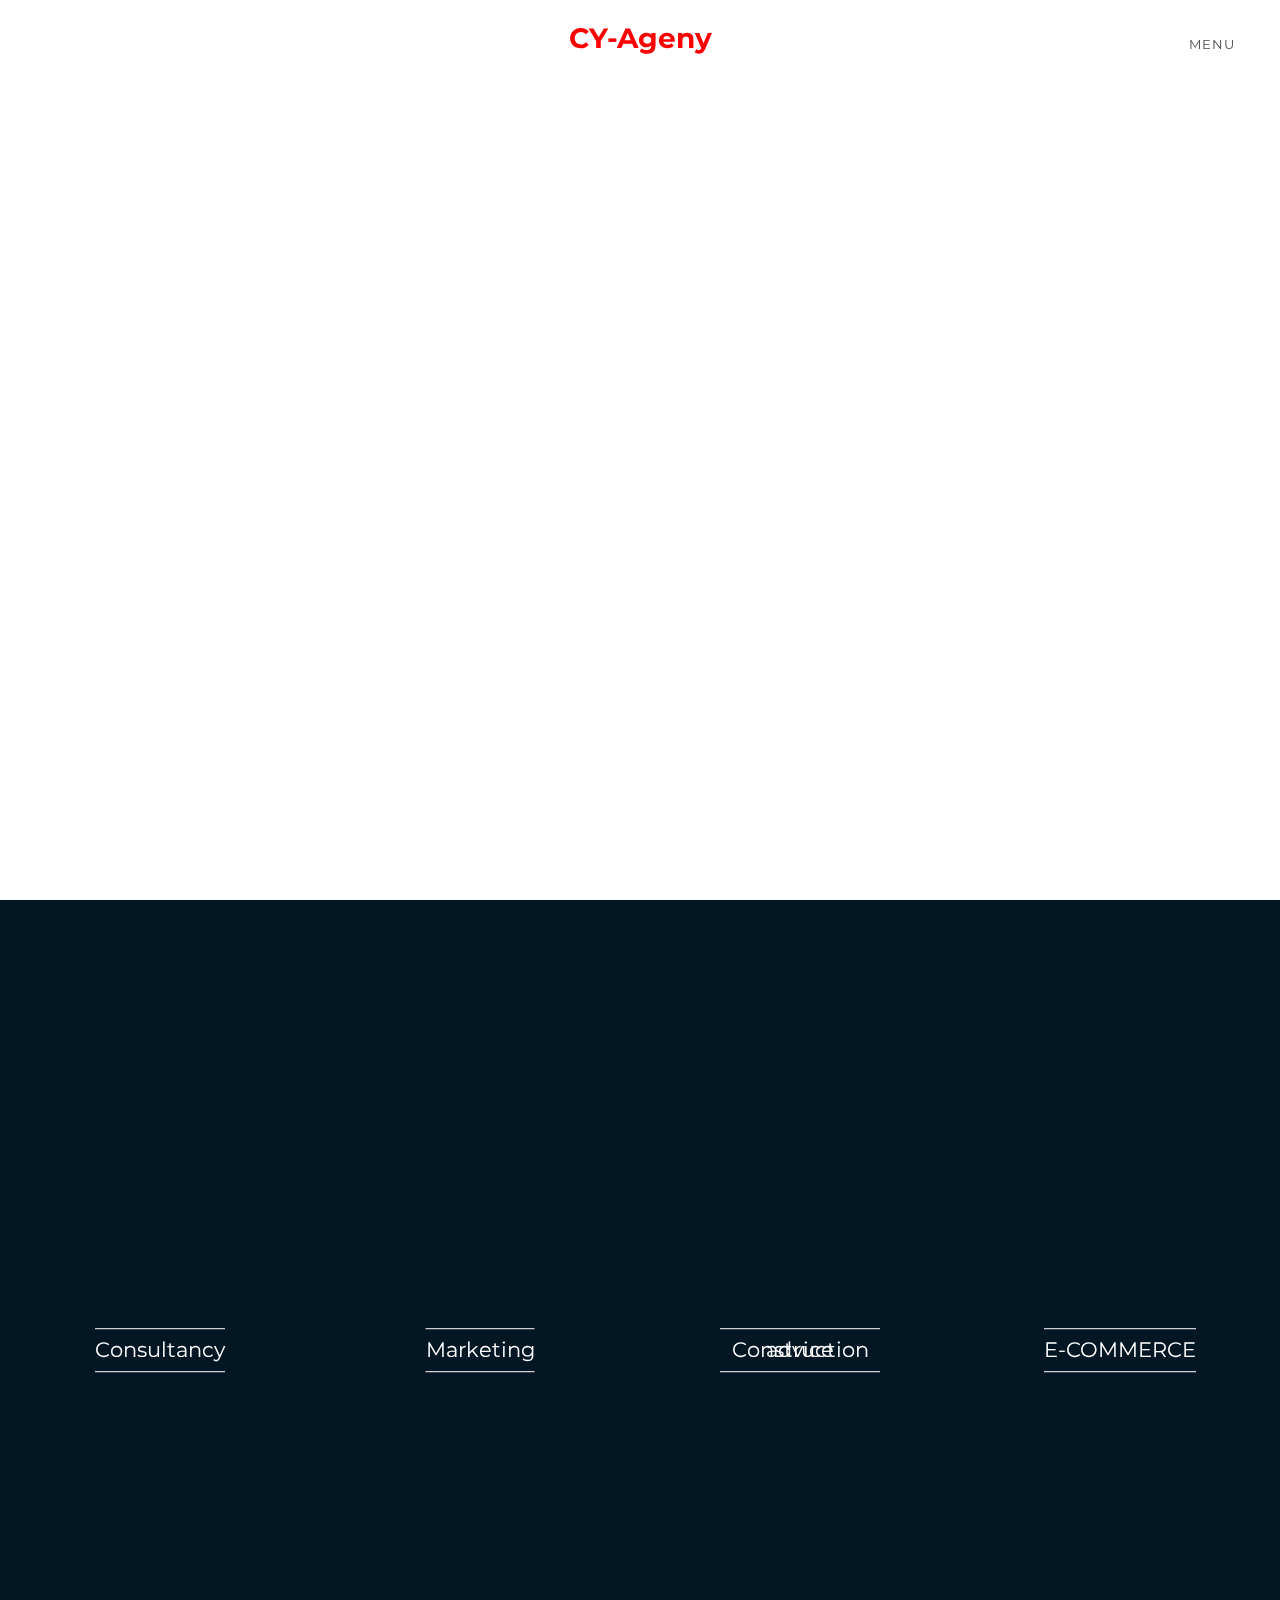
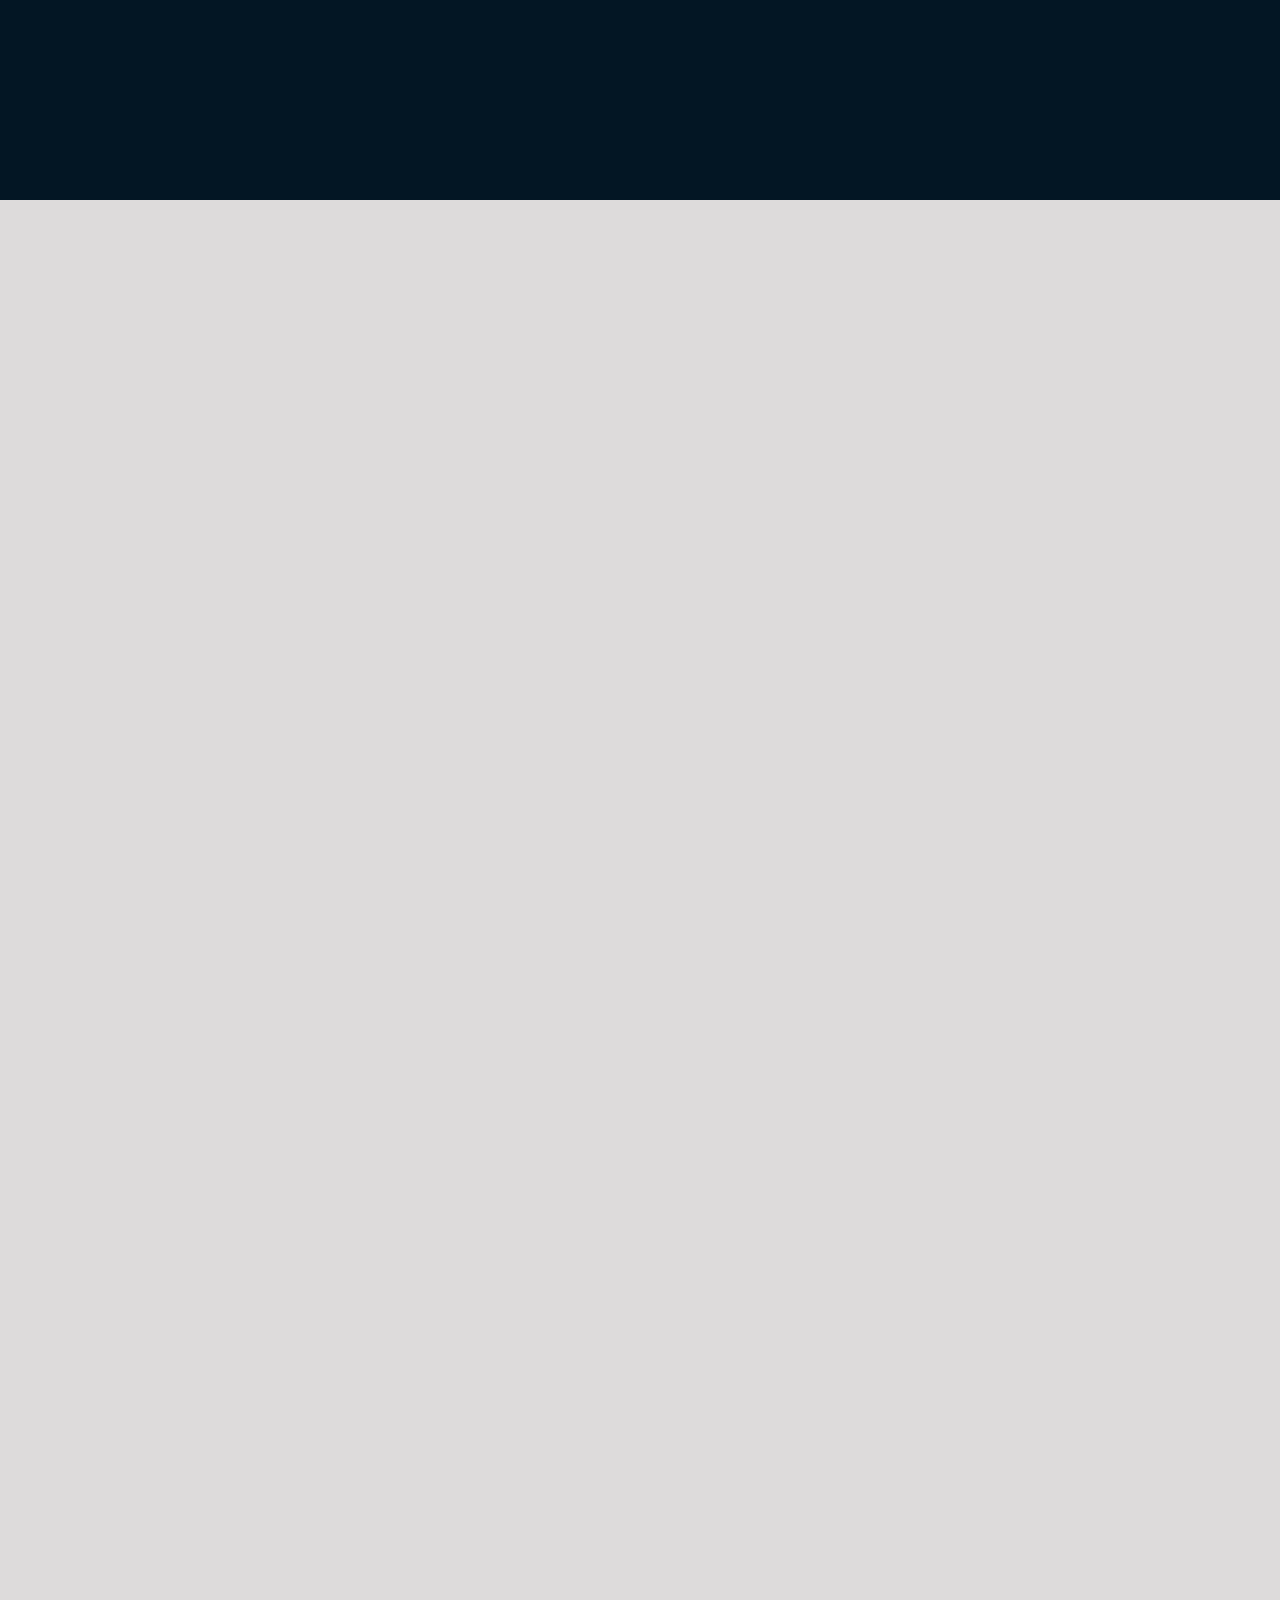
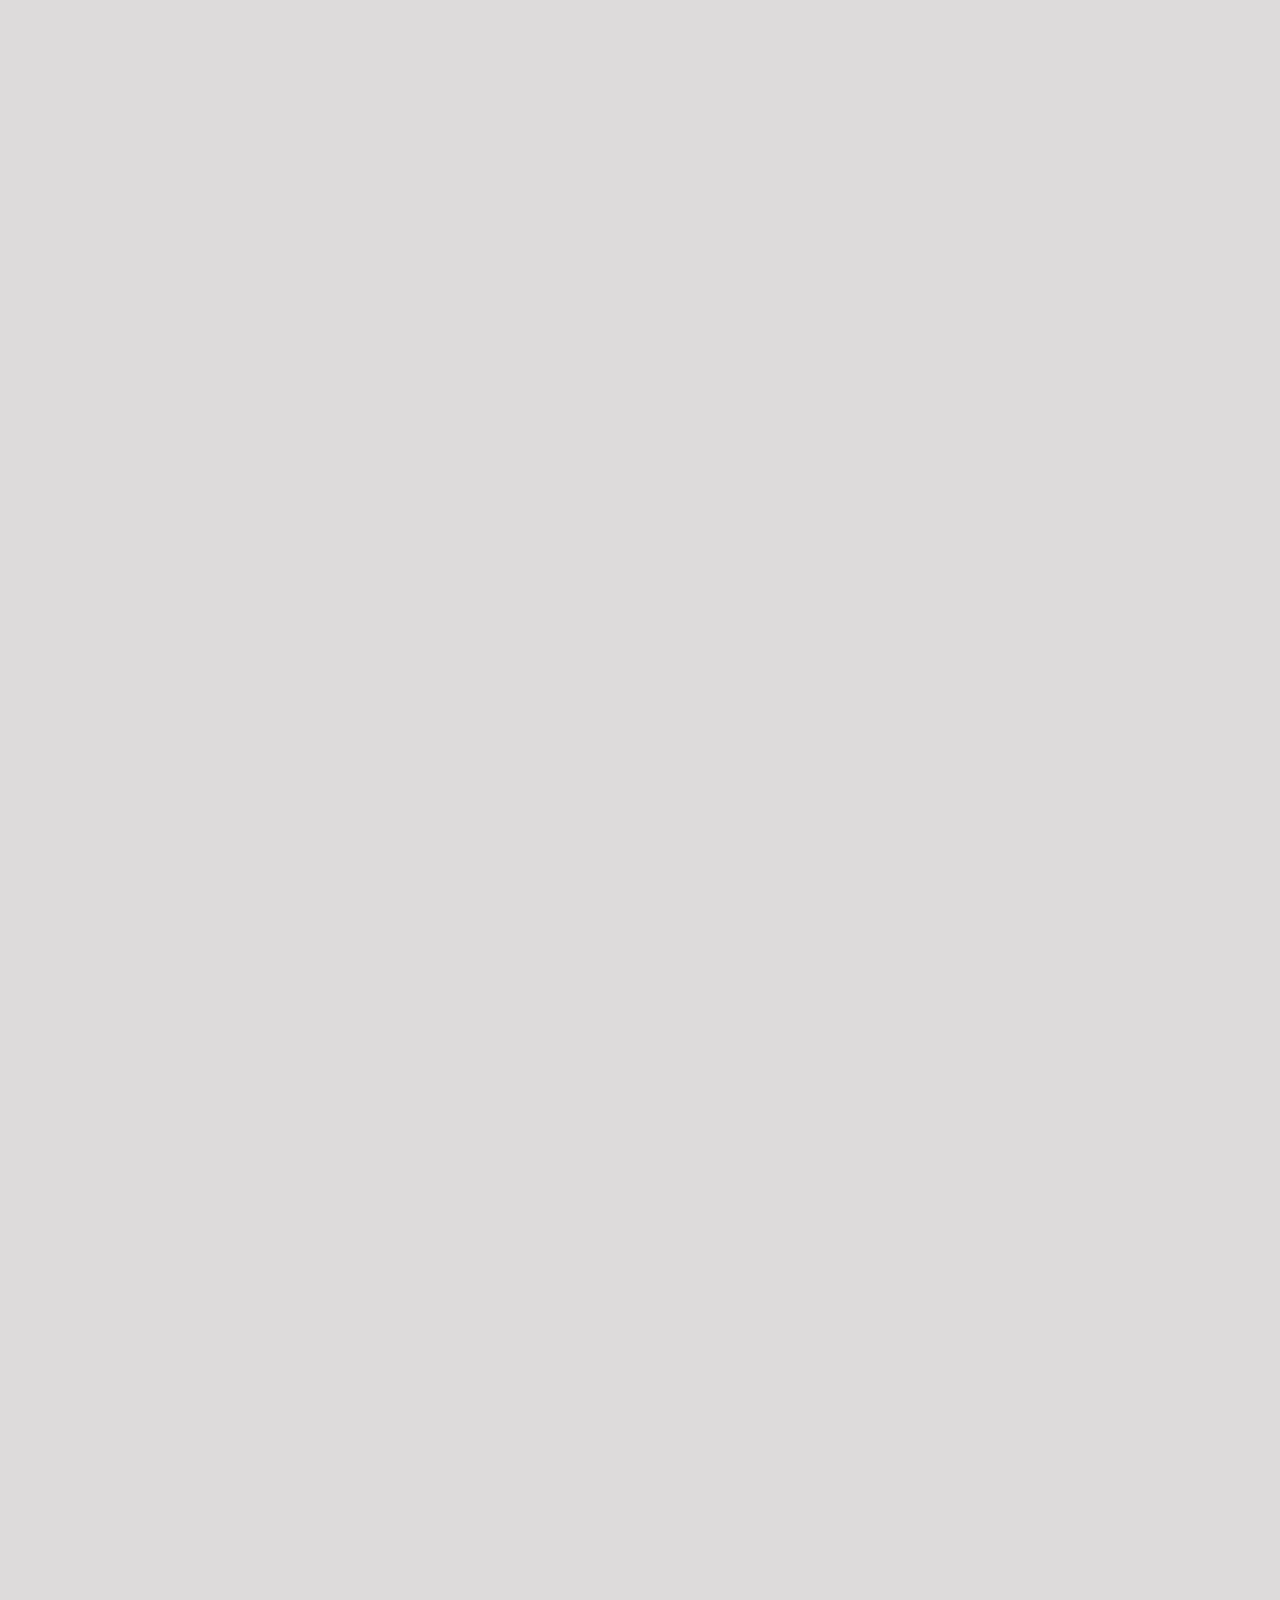
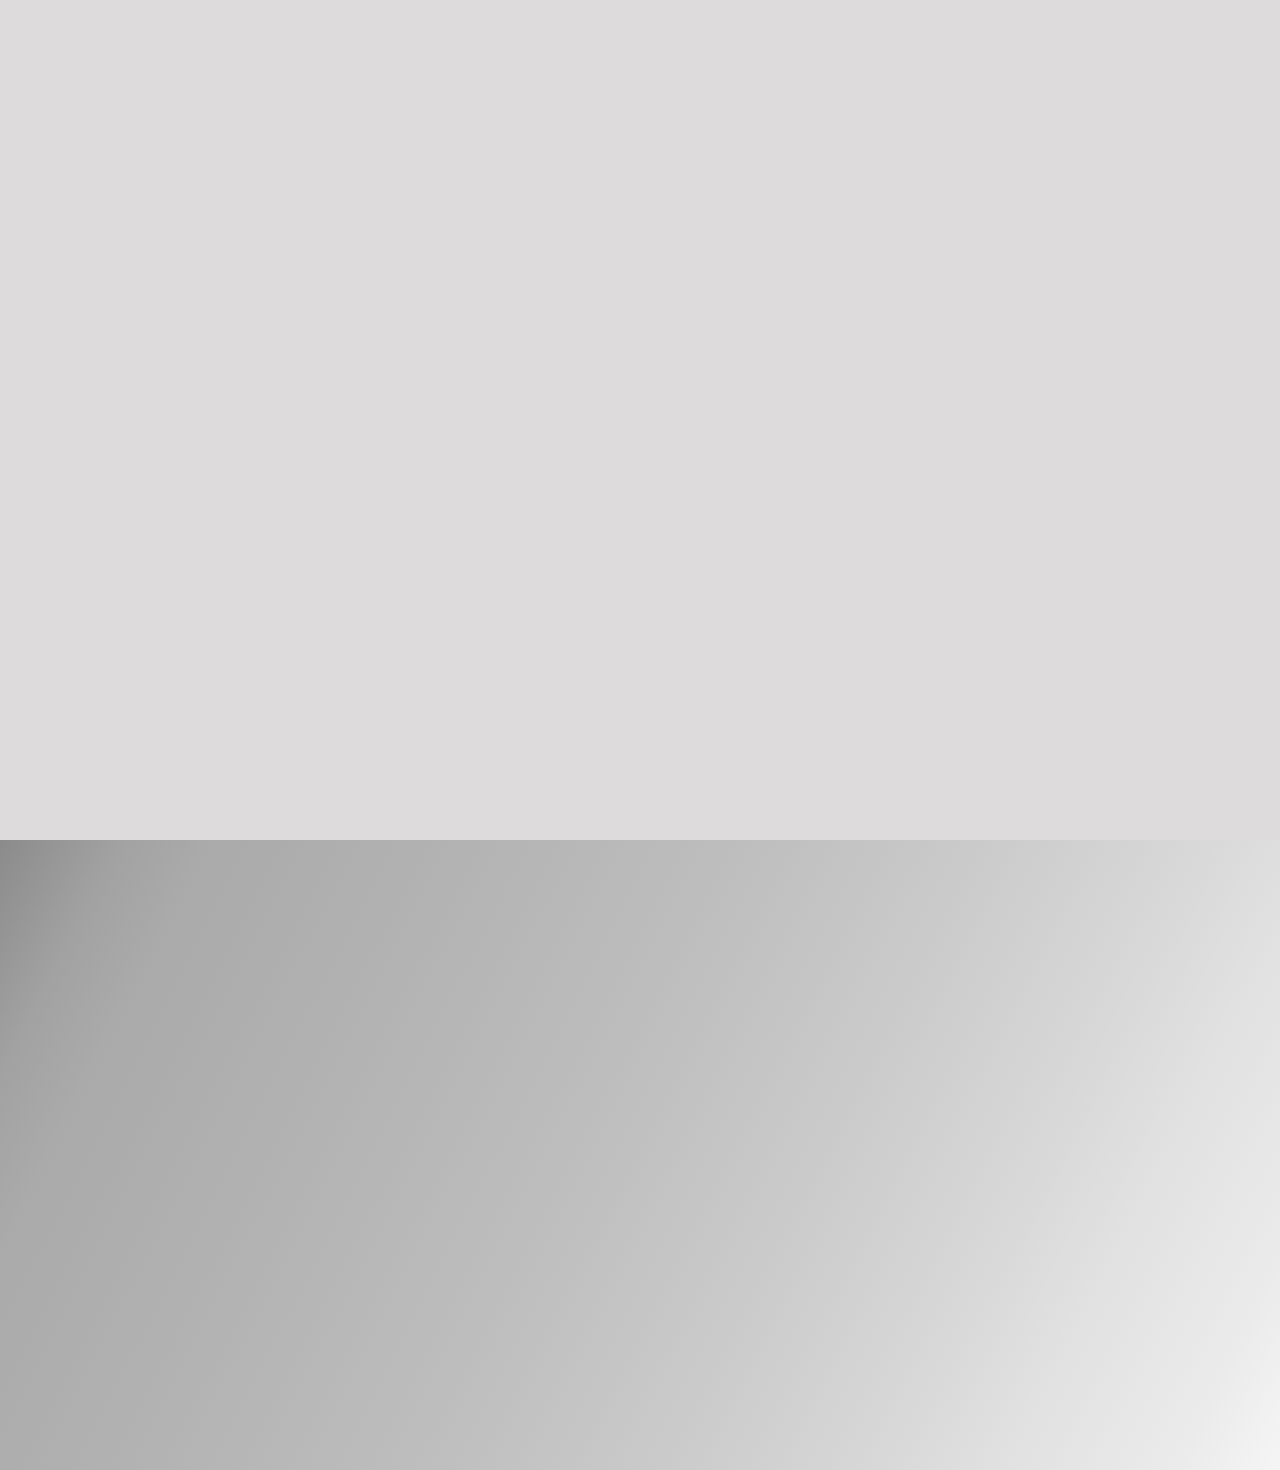
==== index.html @ f84ebca1 "text/title sizing" ====
<!DOCTYPE html>
<html lang="en">
  <head>
    <meta charset="UTF-8">
    <meta http-equiv="X-UA-Compatible" content="IE=edge">
    <meta name="viewport" content="width=device-width, initial-scale=1.0">

    <link rel="stylesheet" href="./CSS/scroll/style.css">

    <link href="https://unpkg.com/aos@2.3.1/dist/aos.css" rel="stylesheet">

    <title>CY</title>
  </head>
  <body>

    <!--Here starts the navbar-->

      <nav class="navbar-main">
        <div class="navbar-container">
            <div class="navbar-menu right">
                <a href="#" id="openMenu">Menu</a>
            </div>
        </div>

        <div class="navbar-modal">
            <div class="navbar-modal-close">
                <a href="#" id="closeMenu">Close</a>
            </div>
          <div class="navbar-modal-body">
            <div class="menu-col">
                <p class="item font-bold">Design</p>
                <p class="item"><a href="#">Tutorials</a></p>
                <p class="item"><a href="#">Playground</a></p>
                <p class="item"><a href="#">Blueprints</a></p>
                <p class="item"><a href="#">Collective</a></p>
                <p class="item"><a href="#">CSS Reference</a></p>
            </div>

            <div class="menu-col">
                <p class="item font-bold">Reference</p>
                <p class="item"><a href="#">Tutorials</a></p>
                <p class="item"><a href="#">Playground</a></p>
                <p class="item"><a href="#">Blueprints</a></p>
                <p class="item"><a href="#">Collective</a></p>
                <p class="item"><a href="#">CSS Reference</a></p>
            </div>

            <div class="menu-col">
                <p class="item font-bold">Search Categories</p>
                <p class="item"><a href="#">Tutorials</a></p>
                <p class="item"><a href="#">Playground</a></p>
                <p class="item"><a href="#">Blueprints</a></p>
                <p class="item"><a href="#">Collective</a></p>
                <p class="item"><a href="#">CSS Reference</a></p>
            </div>
          </div>
        </div>
      </nav>



    
    <!--Here starts the skeleton-->

    <main>

      <section>
        <div class="page-container horizontal">
          <h1 class="section-heading" style="color: red;">
              CY-Ageny
          </h1>
        </div>
      </section>


      <section>

      <div class="page-container" id="timeline">
          <div class="horizontal" id="timeline">
    
            <div class="tl-item">
              
              <div class="tl-bg"></div>
              
              <div class="tl-year">
                <a href="./consultancy.html"><p>Consultancy</p></a>
              </div>
          
              <div class="tl-content">
                <h3>Lorem ipsum dolor sit</h3>
                <p>Lorem ipsum dolor sit amet, consectetur adipisicing elit, sed do eiusmod tempor incididunt ut labore et dolore magna aliqua. Ut enim ad minim veniam, quis nostrud exercitation ullamco laboris nisi ut aliquip ex ea commodo consequat. Duis aute irure dolor in reprehenderit in voluptate velit.</p>
              </div>
          
            </div>
          
            <div class="tl-item">
              
              <div class="tl-bg"></div>
              
              <div class="tl-year">
                <p>Marketing</p>
              </div>
          
              <div class="tl-content">
                <p>Suspendisse potenti. Sed sollicitudin eros lorem, eget accumsan risus dictum id. Maecenas dignissim ipsum vel mi rutrum egestas. Donec mauris nibh, facilisis ut hendrerit vel, fringilla sed felis. Morbi sed nisl et arcu.</p>
              </div>
          
            </div>
          
            <div class="tl-item">
              
              <div class="tl-bg"></div>
              
              <div class="tl-year">
                <p>Construction advice</p>
              </div>
          
              <div class="tl-content">
                <p>Mauris cursus magna at libero lobortis tempor. Suspendisse potenti. Aliquam interdum vulputate neque sit amet varius. Maecenas ac pulvinar nisi. Fusce vitae nunc ultrices, tristique dolor at, porttitor dolor. Etiam id cursus arcu, in dapibus nibh. Pellentesque non porta leo. Nulla eros odio, egestas quis efficitur vel, pretium sed.</p>
              </div>
          
            </div>
          
            <div class="tl-item">
              
              <div class="tl-bg"></div>
              
              <div class="tl-year">
                <p>E-COMMERCE</p>
              </div>
          
              <div class="tl-content">
                <p>Suspendisse ac mi at dolor sodales faucibus. Nunc sagittis ornare purus non euismod. Donec vestibulum efficitur tortor, eget efficitur enim facilisis consequat. Vivamus laoreet laoreet elit. Ut ut varius metus, bibendum imperdiet ex. Curabitur diam quam, blandit at risus nec, pulvinar porttitor lorem. Pellentesque dolor elit.</p>
              </div>
          
            </div>
          </div>
        </div>
          

        <div class="container-section-one horizontal page-container">

          <div data-aos="fade-down-right" data-aos-duration="4000" class="title-section-one">
            <h3 class="big-title-section-one">LoremIpsumTitle</h3>
          </div>

          <div data-aos="fade-down-right" data-aos-duration="4000" class="image-section-one">
            <img class="section-one-image" src="./images/dummy pic.jpg" alt="">
          </div>

          <div class="shape-section-one"></div>

          <div data-aos="fade-down-right" data-aos-duration="4000" class="text-one">
            <h3 class="small-title-section-one">Im a title</h3>
            <p class="text-section-one">Lorem ipsum dolor sit, amet consectetur adipisicing elit. Velit, quidem repellendus fugit dolorem dicta magni iure repellat nemo eos in, temporibus doloribus nulla, blanditiis enim consequatur sapiente dolore animi totam.</p>
          </div>

          <div data-aos="fade-down-right" data-aos-duration="4000" class="text-two">
            <h3 class="small-title-section-one">Im a title</h3>
            <p class="text-section-one">Lorem ipsum dolor sit, amet consectetur adipisicing elit. Velit, quidem repellendus fugit dolorem dicta magni iure repellat nemo eos in, temporibus doloribus nulla, blanditiis enim consequatur sapiente dolore animi totam.</p>          
          </div>

          <div data-aos="fade-down-right" data-aos-duration="4000" class="text-three">
            <h3 class="small-title-section-one">Im a title</h3>
            <p class="text-section-one">Lorem ipsum dolor sit, amet consectetur adipisicing elit. Velit, quidem repellendus fugit dolorem dicta magni iure repellat nemo eos in, temporibus doloribus nulla, blanditiis enim consequatur sapiente dolore animi totam.</p>          </div>

        </div>





        <div class="horizontal container-section-two page-container">

          <div data-aos="fade-down-right" data-aos-duration="4000" class="shape-text-area-section-two"></div>

          <div data-aos="fade-down-right" data-aos-duration="4000" class="image-area-section-two">
            <img class="section-two-image" src="./images/dummy pic.jpg" alt="">
          </div>

          <div class="text-area-section-two">
            <h3 class="title-text-area-section-two">I am a title</h3>
            <p class="text-text-area-section-two">Lorem ipsum dolor sit, amet consectetur adipisicing elit. Rerum eligendi officiis autem excepturi aspernatur voluptatem qui eius error maiores, reiciendis aliquam dolores alias architecto! Natus ducimus iusto repellendus? Recusandae modi, omnis porro nobis sunt voluptas consectetur officia odit amet pariatur quisquam voluptatem sapiente earum cumque enim reiciendis. Et at explicabo, quis officiis id deserunt tempora iusto pariatur suscipit molestias!</p>
          </div>

          <div class="weird-shape-section-two"></div>

        </div>





        <div class="horizontal container-section-three page-container">

          <div data-aos="fade-down-right" data-aos-duration="4000" class="shape-section-three">

            <h2 class="title-section-three">I am a mothertitle</h2>
            <br>
            <p class="text-section-three">Lorem ipsum dolor sit amet consectetur, adipisicing elit. Voluptates, illum a. Natus doloremque nostrum in consectetur quidem quaerat error, quia quisquam repudiandae consequatur ab iure ex sed laboriosam nobis minima quos a provident deserunt. Voluptatem, quibusdam consequuntur reiciendis accusamus molestias, iure labore pariatur, illum maiores laudantium iste ducimus dolores natus?</p>

          </div>

          <div data-aos="fade-down-right" data-aos-duration="4000" class="image-area-section-three">
            <img class="section-three-image" src="./images/dummy pic.jpg" alt="">
          </div>

        </div>





      </section>

      <section class="contact-section page-container">

        <div class="contact-horizontal container-contact">
          <div data-aos="fade-down-right" data-aos-duration="4000" class="weird-shape-contact-section"></div>
        </div>


      </section>

    </main>
    <script src="https://unpkg.com/aos@2.3.1/dist/aos.js"></script>
    <script src="https://unpkg.com/aos@next/dist/aos.js"></script>

    <script>
      AOS.init( {
         duration: 4000,
         once: true,
      });
    </script>

   
    <script src="./JS/Babel/babel.js"></script>
    <script src="./JS/Babel/script.js"></script>

  </body>
</html>
---- CSS/scroll/style.css ----
/* navbar */
@import url("https://fonts.googleapis.com/css?family=Montserrat:300,400,700");
*::before, *::after {
  -webkit-box-sizing: border-box;
  box-sizing: border-box;
}

html {
  font-size: 100%;
}

body {
  margin: 0;
  font-size: 14px;
  font-family: "Montserrat", serif;
  color: #464646;
  background: #DDDBDB;
  line-height: 1.4;
  -ms-overflow-style: none;
}

body::-webkit-scrollbar {
  display: none;
}

a {
  color: inherit;
  text-decoration: none;
  cursor: pointer;
  position: relative;
}

a[href]::after {
  content: '';
  display: block;
  position: absolute;
  top: 100%;
  left: 0;
  background: #464646;
  height: 1px;
  width: 0;
  max-width: 100%;
  -webkit-transition: width .2s ease-in-out;
  transition: width .2s ease-in-out;
}

a[href]:hover::after {
  width: 40px;
}

.page-container {
  background: #ffffff;
  -webkit-transform-style: preserve-3d;
  transform-style: preserve-3d;
  -webkit-transition: all .3s ease-in-out;
  transition: all .3s ease-in-out;
}

.page-container::after {
  content: '';
  display: block;
  background: rgba(0, 0, 0, 0.05);
  position: absolute;
}

.section {
  position: relative;
  padding: 60px 15px;
  display: -webkit-box;
  display: -ms-flexbox;
  display: flex;
  -ms-flex-wrap: wrap;
  flex-wrap: wrap;
}

.section .section-heading {
  letter-spacing: 1px;
  text-align: center;
  font-size: 2.6rem;
  margin: auto;
  font-weight: 300;
}

@media (min-width: 767px) {
  .section-container {
    padding: 0 40px;
  }
}

.font-bold {
  font-weight: 700;
}

.navbar-main {
  position: fixed;
  left: 0;
  right: 0;
  top: 0;
  width: 100%;
  z-index: 1050;
}

.navbar-main .navbar-container {
  padding: 35px 45px;
  display: -webkit-box;
  display: -ms-flexbox;
  display: flex;
  -ms-flex-wrap: wrap;
  flex-wrap: wrap;
  max-width: 100%;
}

@media (max-width: 767px) {
  .navbar-main .navbar-container {
    padding: 20px 15px;
  }
}

.navbar-main .navbar-menu.right {
  margin-left: auto;
}

.navbar-main .navbar-menu a {
  color: #464646;
  text-transform: uppercase;
  letter-spacing: 1px;
  font-size: .8rem;
}

.navbar-modal {
  position: fixed;
  left: 0;
  right: 0;
  top: -150%;
  width: 100%;
  z-index: 1100;
  background: #ffffff;
  -webkit-transition: all .3s ease-out;
  transition: all .3s ease-out;
}

.navbar-modal.open {
  top: 0;
}

.navbar-modal .navbar-modal-close {
  position: absolute;
  left: 42px;
  top: 35px;
  color: black;
  text-transform: uppercase;
  letter-spacing: 1px;
  font-size: .8rem;
}

@media (max-width: 767px) {
  .navbar-modal .navbar-modal-close {
    right: 15px;
    top: 20px;
  }
}

.navbar-modal .navbar-modal-body {
  padding: 50px 60px;
  max-height: 85vh;
  overflow-y: auto;
  display: -webkit-box;
  display: -ms-flexbox;
  display: flex;
  -ms-flex-wrap: wrap;
  flex-wrap: wrap;
  -webkit-box-shadow: 0 3px 14px rgba(0, 0, 0, 0.08);
          box-shadow: 0 3px 14px rgba(0, 0, 0, 0.08);
}

@media (max-width: 767px) {
  .navbar-modal .navbar-modal-body {
    padding: 50px 15px;
  }
}

.navbar-modal .menu-col {
  font-size: .9rem;
  opacity: 0;
  margin: 0 auto auto auto;
  -webkit-transition: all .4s ease-in;
  transition: all .4s ease-in;
  -webkit-transition-delay: .4s;
          transition-delay: .4s;
}

@media (min-width: 768px) {
  .navbar-modal .menu-col {
    -webkit-box-flex: 0;
    -ms-flex: 0 0 200px;
    flex: 0 0 200px;
    max-width: 200px;
  }
}

@media (max-width: 767px) {
  .navbar-modal .menu-col {
    width: 100%;
  }
}

.navbar-modal .menu-col:nth-child(2) {
  -webkit-transition-delay: .6s;
          transition-delay: .6s;
}

.navbar-modal .menu-col:nth-child(3) {
  -webkit-transition-delay: .8s;
          transition-delay: .8s;
}

.navbar-menu-open {
  overflow: hidden;
}

.navbar-menu-open .navbar-modal {
  top: 0;
}

.navbar-menu-open .navbar-modal .menu-col,
.navbar-menu-open .navbar-modal .search-col {
  opacity: 1;
}

.navbar-menu-open .page-container {
  -webkit-transform: scale(0.9);
          transform: scale(0.9);
}

.navbar-menu-open .page-container::after {
  content: '';
  display: block;
  background: rgba(0, 0, 0, 0.05);
  position: absolute;
  left: 0;
  right: 0;
  top: 0;
  bottom: 0;
}

/* Vertical and Horizontal structure starts here:  */
/* Hide scrollbar for IE and Edge */
html,
body,
main,
section {
  margin: 0;
  padding: 0;
}

.horizontal {
  width: 100vw;
  margin: 0;
  padding: 0;
}

main {
  position: relative;
}

main,
section {
  overflow: hidden;
}

section {
  display: -webkit-box;
  display: -ms-flexbox;
  display: flex;
  -ms-flex-wrap: wrap;
      flex-wrap: wrap;
  -webkit-transform: translate3d(0, 0, 0);
          transform: translate3d(0, 0, 0);
}

section > div {
  display: inline-block;
  height: 100vh;
  color: #ffffff;
  background: #8b8b8b;
  background: linear-gradient(117deg, #8b8b8b 0%, #a2a2a2 7%, #aaaaaa 12%, #b3b3b3 27%, #bebebe 43%, #cbcbcb 57%, #d8d8d8 69%, #e1e1e1 76%, #ebebeb 86%, #f8f8f8 94%, white 100%);
  text-align: center;
}

.contact-section {
  height: 70vh;
  color: #ffffff;
  background-color: grey;
}

.contact-section .contact-horizontal {
  width: 100vw;
  margin: 0;
  padding: 0;
}

/* Hide scrollbar for Chrome, Safari and Opera */
@-webkit-keyframes breathing {
  0% {
    -webkit-transform: scale(0.95);
    transform: scale(0.95);
  }
  25% {
    -webkit-transform: scale(1);
    transform: scale(1);
  }
  60% {
    -webkit-transform: scale(0.95);
    transform: scale(0.95);
  }
  100% {
    -webkit-transform: scale(0.95);
    transform: scale(0.95);
  }
}

@keyframes breathing {
  0% {
    -webkit-transform: scale(0.95);
    transform: scale(0.95);
  }
  25% {
    -webkit-transform: scale(1);
    transform: scale(1);
  }
  60% {
    -webkit-transform: scale(0.95);
    transform: scale(0.95);
  }
  100% {
    -webkit-transform: scale(0.95);
    transform: scale(0.95);
  }
}

@-webkit-keyframes BounceInLeft {
  0% {
    -webkit-animation-timing-function: ease-in;
            animation-timing-function: ease-in;
    opacity: 1;
    -webkit-transform: translateX(-730px);
            transform: translateX(-730px);
  }
  24% {
    opacity: 1;
  }
  40% {
    -webkit-animation-timing-function: ease-in;
            animation-timing-function: ease-in;
    -webkit-transform: translateX(-26px);
            transform: translateX(-26px);
  }
  65% {
    -webkit-animation-timing-function: ease-in;
            animation-timing-function: ease-in;
    -webkit-transform: translateX(-13px);
            transform: translateX(-13px);
  }
  82% {
    -webkit-animation-timing-function: ease-in;
            animation-timing-function: ease-in;
    -webkit-transform: translateX(-6.5px);
            transform: translateX(-6.5px);
  }
  90% {
    -webkit-animation-timing-function: ease-in;
            animation-timing-function: ease-in;
    -webkit-transform: translateX(-4px);
            transform: translateX(-4px);
  }
  25%,
  55%,
  75%,
  87%,
  98% {
    -webkit-animation-timing-function: ease-out;
            animation-timing-function: ease-out;
    -webkit-transform: translateX(12px);
            transform: translateX(12px);
  }
  100% {
    -webkit-animation-timing-function: ease-out;
            animation-timing-function: ease-out;
    opacity: 1;
    -webkit-transform: translateX(6px);
            transform: translateX(6px);
  }
}

@keyframes BounceInLeft {
  0% {
    -webkit-animation-timing-function: ease-in;
            animation-timing-function: ease-in;
    opacity: 1;
    -webkit-transform: translateX(-730px);
            transform: translateX(-730px);
  }
  24% {
    opacity: 1;
  }
  40% {
    -webkit-animation-timing-function: ease-in;
            animation-timing-function: ease-in;
    -webkit-transform: translateX(-26px);
            transform: translateX(-26px);
  }
  65% {
    -webkit-animation-timing-function: ease-in;
            animation-timing-function: ease-in;
    -webkit-transform: translateX(-13px);
            transform: translateX(-13px);
  }
  82% {
    -webkit-animation-timing-function: ease-in;
            animation-timing-function: ease-in;
    -webkit-transform: translateX(-6.5px);
            transform: translateX(-6.5px);
  }
  90% {
    -webkit-animation-timing-function: ease-in;
            animation-timing-function: ease-in;
    -webkit-transform: translateX(-4px);
            transform: translateX(-4px);
  }
  25%,
  55%,
  75%,
  87%,
  98% {
    -webkit-animation-timing-function: ease-out;
            animation-timing-function: ease-out;
    -webkit-transform: translateX(12px);
            transform: translateX(12px);
  }
  100% {
    -webkit-animation-timing-function: ease-out;
            animation-timing-function: ease-out;
    opacity: 1;
    -webkit-transform: translateX(6px);
            transform: translateX(6px);
  }
}

@-webkit-keyframes BounceInRight {
  0% {
    -webkit-animation-timing-function: ease-in;
            animation-timing-function: ease-in;
    opacity: 1;
    -webkit-transform: translateX(730px);
            transform: translateX(730px);
  }
  24% {
    opacity: 1;
  }
  40% {
    -webkit-animation-timing-function: ease-in;
            animation-timing-function: ease-in;
    -webkit-transform: translateX(26px);
            transform: translateX(26px);
  }
  65% {
    -webkit-animation-timing-function: ease-in;
            animation-timing-function: ease-in;
    -webkit-transform: translateX(13px);
            transform: translateX(13px);
  }
  82% {
    -webkit-animation-timing-function: ease-in;
            animation-timing-function: ease-in;
    -webkit-transform: translateX(6.5px);
            transform: translateX(6.5px);
  }
  90% {
    -webkit-animation-timing-function: ease-in;
            animation-timing-function: ease-in;
    -webkit-transform: translateX(4px);
            transform: translateX(4px);
  }
  25%,
  55%,
  75%,
  87%,
  98% {
    -webkit-animation-timing-function: ease-out;
            animation-timing-function: ease-out;
    -webkit-transform: translateX(-12px);
            transform: translateX(-12px);
  }
  100% {
    -webkit-animation-timing-function: ease-out;
            animation-timing-function: ease-out;
    opacity: 1;
    -webkit-transform: translateX(-6px);
            transform: translateX(-6px);
  }
}

@keyframes BounceInRight {
  0% {
    -webkit-animation-timing-function: ease-in;
            animation-timing-function: ease-in;
    opacity: 1;
    -webkit-transform: translateX(730px);
            transform: translateX(730px);
  }
  24% {
    opacity: 1;
  }
  40% {
    -webkit-animation-timing-function: ease-in;
            animation-timing-function: ease-in;
    -webkit-transform: translateX(26px);
            transform: translateX(26px);
  }
  65% {
    -webkit-animation-timing-function: ease-in;
            animation-timing-function: ease-in;
    -webkit-transform: translateX(13px);
            transform: translateX(13px);
  }
  82% {
    -webkit-animation-timing-function: ease-in;
            animation-timing-function: ease-in;
    -webkit-transform: translateX(6.5px);
            transform: translateX(6.5px);
  }
  90% {
    -webkit-animation-timing-function: ease-in;
            animation-timing-function: ease-in;
    -webkit-transform: translateX(4px);
            transform: translateX(4px);
  }
  25%,
  55%,
  75%,
  87%,
  98% {
    -webkit-animation-timing-function: ease-out;
            animation-timing-function: ease-out;
    -webkit-transform: translateX(-12px);
            transform: translateX(-12px);
  }
  100% {
    -webkit-animation-timing-function: ease-out;
            animation-timing-function: ease-out;
    opacity: 1;
    -webkit-transform: translateX(-6px);
            transform: translateX(-6px);
  }
}

@-webkit-keyframes hover-one {
  0.00% {
    -webkit-transform: translateY(4px) translateX(4px);
            transform: translateY(4px) translateX(4px);
  }
  16.67% {
    -webkit-transform: translateY(-4px) translateX(-4px);
            transform: translateY(-4px) translateX(-4px);
  }
  33.33% {
    -webkit-transform: translateY(2px) translateX(4px);
            transform: translateY(2px) translateX(4px);
  }
  50.00% {
    -webkit-transform: translateY(4px) translateX(-4px);
            transform: translateY(4px) translateX(-4px);
  }
  66.67% {
    -webkit-transform: translateY(-1px) translateX(4px);
            transform: translateY(-1px) translateX(4px);
  }
  83.33% {
    -webkit-transform: translateY(-4px) translateX(-4px);
            transform: translateY(-4px) translateX(-4px);
  }
  100.00% {
    -webkit-transform: translateY(4px) translateX(4px);
            transform: translateY(4px) translateX(4px);
  }
}

@keyframes hover-one {
  0.00% {
    -webkit-transform: translateY(4px) translateX(4px);
            transform: translateY(4px) translateX(4px);
  }
  16.67% {
    -webkit-transform: translateY(-4px) translateX(-4px);
            transform: translateY(-4px) translateX(-4px);
  }
  33.33% {
    -webkit-transform: translateY(2px) translateX(4px);
            transform: translateY(2px) translateX(4px);
  }
  50.00% {
    -webkit-transform: translateY(4px) translateX(-4px);
            transform: translateY(4px) translateX(-4px);
  }
  66.67% {
    -webkit-transform: translateY(-1px) translateX(4px);
            transform: translateY(-1px) translateX(4px);
  }
  83.33% {
    -webkit-transform: translateY(-4px) translateX(-4px);
            transform: translateY(-4px) translateX(-4px);
  }
  100.00% {
    -webkit-transform: translateY(4px) translateX(4px);
            transform: translateY(4px) translateX(4px);
  }
}

@-webkit-keyframes hover-two {
  0.00% {
    -webkit-transform: translateY(-4px) translateX(-4px);
            transform: translateY(-4px) translateX(-4px);
  }
  16.67% {
    -webkit-transform: translateY(3px) translateX(-5px);
            transform: translateY(3px) translateX(-5px);
  }
  33.33% {
    -webkit-transform: translateY(4px) translateX(-4px);
            transform: translateY(4px) translateX(-4px);
  }
  50.00% {
    -webkit-transform: translateY(-4px) translateX(4px);
            transform: translateY(-4px) translateX(4px);
  }
  66.67% {
    -webkit-transform: translateY(4px) translateX(-4px);
            transform: translateY(4px) translateX(-4px);
  }
  83.33% {
    -webkit-transform: translateY(-1px) translateX(4px);
            transform: translateY(-1px) translateX(4px);
  }
  100.00% {
    -webkit-transform: translateY(-4px) translateX(-4px);
            transform: translateY(-4px) translateX(-4px);
  }
}

@keyframes hover-two {
  0.00% {
    -webkit-transform: translateY(-4px) translateX(-4px);
            transform: translateY(-4px) translateX(-4px);
  }
  16.67% {
    -webkit-transform: translateY(3px) translateX(-5px);
            transform: translateY(3px) translateX(-5px);
  }
  33.33% {
    -webkit-transform: translateY(4px) translateX(-4px);
            transform: translateY(4px) translateX(-4px);
  }
  50.00% {
    -webkit-transform: translateY(-4px) translateX(4px);
            transform: translateY(-4px) translateX(4px);
  }
  66.67% {
    -webkit-transform: translateY(4px) translateX(-4px);
            transform: translateY(4px) translateX(-4px);
  }
  83.33% {
    -webkit-transform: translateY(-1px) translateX(4px);
            transform: translateY(-1px) translateX(4px);
  }
  100.00% {
    -webkit-transform: translateY(-4px) translateX(-4px);
            transform: translateY(-4px) translateX(-4px);
  }
}

#timeline {
  display: -webkit-box;
  display: -ms-flexbox;
  display: flex;
  background-color: #031625;
}

#timeline:hover .tl-item {
  width: 23.3330%;
}

.tl-item {
  -webkit-transform: translate3d(0, 0, 0);
          transform: translate3d(0, 0, 0);
  position: relative;
  width: 25%;
  height: 100vh;
  min-height: 600px;
  color: #fff;
  overflow: hidden;
  -webkit-transition: width 0.5s ease;
  transition: width 0.5s ease;
}

.tl-item:before, .tl-item:after {
  -webkit-transform: translate3d(0, 0, 0);
          transform: translate3d(0, 0, 0);
  content: '';
  position: absolute;
  left: 0;
  top: 0;
  width: 100%;
  height: 100%;
}

.tl-item:after {
  background: rgba(3, 22, 37, 0.85);
  opacity: 1;
  -webkit-transition: opacity 0.5s ease;
  transition: opacity 0.5s ease;
}

.tl-item:before {
  background: -webkit-gradient(linear, left top, left bottom, from(rgba(0, 0, 0, 0)), color-stop(75%, black));
  background: linear-gradient(to bottom, rgba(0, 0, 0, 0) 0%, black 75%);
  z-index: 1;
  opacity: 0;
  -webkit-transform: translate3d(0, 0, 0) translateY(50%);
          transform: translate3d(0, 0, 0) translateY(50%);
  -webkit-transition: opacity 0.5s ease, -webkit-transform 0.5s ease;
  transition: opacity 0.5s ease, -webkit-transform 0.5s ease;
  transition: opacity 0.5s ease, transform 0.5s ease;
  transition: opacity 0.5s ease, transform 0.5s ease, -webkit-transform 0.5s ease;
}

.tl-item:hover {
  width: 30% !important;
}

.tl-item:hover:after {
  opacity: 0;
}

.tl-item:hover:before {
  opacity: 1;
  -webkit-transform: translate3d(0, 0, 0) translateY(0);
          transform: translate3d(0, 0, 0) translateY(0);
  -webkit-transition: opacity 1s ease, -webkit-transform 1s ease 0.25s;
  transition: opacity 1s ease, -webkit-transform 1s ease 0.25s;
  transition: opacity 1s ease, transform 1s ease 0.25s;
  transition: opacity 1s ease, transform 1s ease 0.25s, -webkit-transform 1s ease 0.25s;
}

.tl-item:hover .tl-content {
  opacity: 1;
  -webkit-transform: translateY(0);
          transform: translateY(0);
  -webkit-transition: all 0.75s ease 0.5s;
  transition: all 0.75s ease 0.5s;
}

.tl-item:hover .tl-bg {
  -webkit-filter: grayscale(0);
          filter: grayscale(0);
}

.tl-content {
  -webkit-transform: translate3d(0, 0, 0) translateY(25px);
          transform: translate3d(0, 0, 0) translateY(25px);
  position: relative;
  z-index: 1;
  text-align: center;
  top: 60%;
  left: 17%;
  width: 350px;
  opacity: 0;
  font-size: 1rem;
}

.tl-content p {
  position: absolute;
  top: 0%;
  left: 0%;
  color: white;
  font-size: 1rem;
  font-weight: normal;
}

.tl-year {
  position: absolute;
  top: 50%;
  left: 50%;
  -webkit-transform: translateX(-50%) translateY(-50%);
          transform: translateX(-50%) translateY(-50%);
  z-index: 1;
  border-top: 1px solid #fff;
  border-bottom: 1px solid #fff;
}

.tl-year p {
  font-size: 1.3rem;
  line-height: 0;
}

.tl-bg {
  -webkit-transform: translate3d(0, 0, 0);
          transform: translate3d(0, 0, 0);
  position: absolute;
  width: 100%;
  height: 100%;
  top: 0;
  left: 0;
  background-size: cover;
  background-position: center center;
  -webkit-transition: -webkit-filter 0.5s ease;
  transition: -webkit-filter 0.5s ease;
  transition: filter 0.5s ease;
  transition: filter 0.5s ease, -webkit-filter 0.5s ease;
  -webkit-filter: grayscale(100%);
          filter: grayscale(100%);
  background-image: url("../../images/dummy pic.jpg");
}

.container-section-one {
  display: -ms-grid;
  display: grid;
  -ms-grid-columns: 1fr 1fr 1fr 1fr 1fr 1fr 1fr 1fr 1fr 1fr 1fr;
      grid-template-columns: 1fr 1fr 1fr 1fr 1fr 1fr 1fr 1fr 1fr 1fr 1fr;
  -ms-grid-rows: 1fr 1fr 1fr 1fr 1fr 1fr 1fr 1fr 1fr 1fr 1fr;
      grid-template-rows: 1fr 1fr 1fr 1fr 1fr 1fr 1fr 1fr 1fr 1fr 1fr;
  grid-column-gap: 0px;
  grid-row-gap: 0px;
  max-width: 100%;
}

.container-section-one .title-section-one {
  background: #090979;
  background: -webkit-gradient(linear, left top, right top, color-stop(21%, #090979), to(#0097ff));
  background: linear-gradient(90deg, #090979 21%, #0097ff 100%);
  padding: 7rem;
  margin: 30px;
  -ms-grid-row: 2;
  -ms-grid-row-span: 5;
  -ms-grid-column: 1;
  -ms-grid-column-span: 2;
  grid-area: 2 / 1 / 7 / 3;
  z-index: 3;
  position: relative;
  -webkit-box-shadow: 13.1px 13.1px 5px rgba(0, 0, 0, 0.027), 12.6px 12.6px 10.3px rgba(0, 0, 0, 0.038), 11.1px 11.1px 16px rgba(0, 0, 0, 0.045), 10.2px 10.2px 22.1px rgba(0, 0, 0, 0.051), 10.7px 10.7px 28.8px rgba(0, 0, 0, 0.056), 13.3px 13.3px 36.1px rgba(0, 0, 0, 0.062), 19.3px 19.3px 44.1px rgba(0, 0, 0, 0.07), 30.9px 30.9px 53.2px rgba(0, 0, 0, 0.079), 53.3px 53.3px 63.9px rgba(0, 0, 0, 0.095), 143px 143px 80px rgba(0, 0, 0, 0.14);
          box-shadow: 13.1px 13.1px 5px rgba(0, 0, 0, 0.027), 12.6px 12.6px 10.3px rgba(0, 0, 0, 0.038), 11.1px 11.1px 16px rgba(0, 0, 0, 0.045), 10.2px 10.2px 22.1px rgba(0, 0, 0, 0.051), 10.7px 10.7px 28.8px rgba(0, 0, 0, 0.056), 13.3px 13.3px 36.1px rgba(0, 0, 0, 0.062), 19.3px 19.3px 44.1px rgba(0, 0, 0, 0.07), 30.9px 30.9px 53.2px rgba(0, 0, 0, 0.079), 53.3px 53.3px 63.9px rgba(0, 0, 0, 0.095), 143px 143px 80px rgba(0, 0, 0, 0.14);
}

.container-section-one .title-section-one .big-title-section-one {
  position: absolute;
  top: 34%;
  left: 10%;
  color: #e9d8a6;
  font-size: 1.3rem;
}

.container-section-one .image-section-one {
  -ms-grid-row: 1;
  -ms-grid-row-span: 8;
  -ms-grid-column: 2;
  -ms-grid-column-span: 9;
  grid-area: 1 / 2 / 9 / 11;
  padding: 7rem;
  background-color: darkslategrey;
  position: relative;
  -webkit-box-align: center;
      -ms-flex-align: center;
          align-items: center;
  -webkit-box-pack: center;
      -ms-flex-pack: center;
          justify-content: center;
}

.container-section-one .image-section-one .section-one-image {
  background-size: cover;
  background-position: center center;
  -webkit-transition: -webkit-filter 0.5s ease;
  transition: -webkit-filter 0.5s ease;
  transition: filter 0.5s ease;
  transition: filter 0.5s ease, -webkit-filter 0.5s ease;
  -webkit-filter: grayscale(100%);
          filter: grayscale(100%);
  position: absolute;
  left: 0%;
  top: 0%;
  width: 100%;
  height: 100%;
  -o-object-fit: cover;
     object-fit: cover;
  -webkit-box-shadow: 2px 2px 4px 0px rgba(10, 12, 15, 0.27);
          box-shadow: 2px 2px 4px 0px rgba(10, 12, 15, 0.27);
  -webkit-box-shadow: 0px 0px 30px 0px rgba(10, 12, 15, 0.27);
          box-shadow: 0px 0px 30px 0px rgba(10, 12, 15, 0.27);
}

.container-section-one .image-section-one::before, .container-section-one .image-section-one::after {
  background-image: -webkit-gradient(linear, left top, left bottom, from(#5EA3DB), color-stop(97%, #0078d4));
  background-image: linear-gradient(-180deg, #5EA3DB 0%, #0078d4 97%);
  content: '';
  height: 100%;
  position: absolute;
  left: 0%;
  top: 0%;
  -webkit-transition: all .2s;
  transition: all .2s;
  -webkit-transition-delay: .2s;
          transition-delay: .2s;
  -webkit-transform: translateY(0px) translateX(0px);
          transform: translateY(0px) translateX(0px);
  width: 100%;
  z-index: -1;
}

.container-section-one .image-section-one::after {
  background-image: -webkit-gradient(linear, left bottom, left top, from(#e9d8a6), color-stop(97%, #e9cf81));
  background-image: linear-gradient(0deg, #e9d8a6 0%, #e9cf81 97%);
}

.container-section-one .image-section-one:hover::before {
  -webkit-animation: hover-two 3s .4s linear infinite;
          animation: hover-two 3s .4s linear infinite;
  -webkit-transform: translateY(-7px) translateX(-7px);
          transform: translateY(-7px) translateX(-7px);
}

.container-section-one .image-section-one:hover::after {
  animation: hover-one 3s .4s linear infinite reverse;
  -webkit-transform: translateY(7px) translateX(7px);
          transform: translateY(7px) translateX(7px);
}

.container-section-one .shape-section-one {
  -ms-grid-row: 1;
  -ms-grid-row-span: 11;
  -ms-grid-column: 7;
  -ms-grid-column-span: 5;
  grid-area: 1 / 7 / 12 / 12;
  background: #e9d8a6;
  background: linear-gradient(74deg, #e9d8a6 55%, #ffdc76 100%);
  padding: 7rem;
  -webkit-clip-path: polygon(0 100%, 75% 45%, 75% 0, 100% 0, 100% 100%);
  clip-path: polygon(0 100%, 75% 45%, 75% 0, 100% 0, 100% 100%);
}

.container-section-one .text-one {
  -ms-grid-row: 9;
  -ms-grid-row-span: 3;
  -ms-grid-column: 2;
  -ms-grid-column-span: 3;
  grid-area: 9 / 2 / 12 / 5;
  position: relative;
  background: #090979;
  background: -webkit-gradient(linear, left top, right top, color-stop(21%, #090979), to(#0097ff));
  background: linear-gradient(90deg, #090979 21%, #0097ff 100%);
  padding: 7rem;
  margin: 1rem 1rem 1rem 0;
  -webkit-box-shadow: 13.1px 13.1px 5px rgba(0, 0, 0, 0.027), 12.6px 12.6px 10.3px rgba(0, 0, 0, 0.038), 11.1px 11.1px 16px rgba(0, 0, 0, 0.045), 10.2px 10.2px 22.1px rgba(0, 0, 0, 0.051), 10.7px 10.7px 28.8px rgba(0, 0, 0, 0.056), 13.3px 13.3px 36.1px rgba(0, 0, 0, 0.062), 19.3px 19.3px 44.1px rgba(0, 0, 0, 0.07), 30.9px 30.9px 53.2px rgba(0, 0, 0, 0.079), 53.3px 53.3px 63.9px rgba(0, 0, 0, 0.095), 143px 143px 80px rgba(0, 0, 0, 0.14);
          box-shadow: 13.1px 13.1px 5px rgba(0, 0, 0, 0.027), 12.6px 12.6px 10.3px rgba(0, 0, 0, 0.038), 11.1px 11.1px 16px rgba(0, 0, 0, 0.045), 10.2px 10.2px 22.1px rgba(0, 0, 0, 0.051), 10.7px 10.7px 28.8px rgba(0, 0, 0, 0.056), 13.3px 13.3px 36.1px rgba(0, 0, 0, 0.062), 19.3px 19.3px 44.1px rgba(0, 0, 0, 0.07), 30.9px 30.9px 53.2px rgba(0, 0, 0, 0.079), 53.3px 53.3px 63.9px rgba(0, 0, 0, 0.095), 143px 143px 80px rgba(0, 0, 0, 0.14);
}

.container-section-one .text-one .small-title-section-one {
  position: absolute;
  top: -7%;
  left: 35%;
  color: #e9d8a6;
  font-size: 1.8rem;
  z-index: 999999999999999;
}

.container-section-one .text-one .text-section-one {
  position: absolute;
  top: 23%;
  left: 0%;
  font-size: 1rem;
}

.container-section-one .text-two {
  -ms-grid-row: 9;
  -ms-grid-row-span: 3;
  -ms-grid-column: 5;
  -ms-grid-column-span: 3;
  grid-area: 9 / 5 / 12 / 8;
  position: relative;
  background: #090979;
  background: -webkit-gradient(linear, left top, right top, color-stop(21%, #090979), to(#0097ff));
  background: linear-gradient(90deg, #090979 21%, #0097ff 100%);
  padding: 7rem;
  margin: 1rem 1rem 1rem 0;
  z-index: 3;
  -webkit-box-shadow: 13.1px 13.1px 5px rgba(0, 0, 0, 0.027), 12.6px 12.6px 10.3px rgba(0, 0, 0, 0.038), 11.1px 11.1px 16px rgba(0, 0, 0, 0.045), 10.2px 10.2px 22.1px rgba(0, 0, 0, 0.051), 10.7px 10.7px 28.8px rgba(0, 0, 0, 0.056), 13.3px 13.3px 36.1px rgba(0, 0, 0, 0.062), 19.3px 19.3px 44.1px rgba(0, 0, 0, 0.07), 30.9px 30.9px 53.2px rgba(0, 0, 0, 0.079), 53.3px 53.3px 63.9px rgba(0, 0, 0, 0.095), 143px 143px 80px rgba(0, 0, 0, 0.14);
          box-shadow: 13.1px 13.1px 5px rgba(0, 0, 0, 0.027), 12.6px 12.6px 10.3px rgba(0, 0, 0, 0.038), 11.1px 11.1px 16px rgba(0, 0, 0, 0.045), 10.2px 10.2px 22.1px rgba(0, 0, 0, 0.051), 10.7px 10.7px 28.8px rgba(0, 0, 0, 0.056), 13.3px 13.3px 36.1px rgba(0, 0, 0, 0.062), 19.3px 19.3px 44.1px rgba(0, 0, 0, 0.07), 30.9px 30.9px 53.2px rgba(0, 0, 0, 0.079), 53.3px 53.3px 63.9px rgba(0, 0, 0, 0.095), 143px 143px 80px rgba(0, 0, 0, 0.14);
}

.container-section-one .text-two .small-title-section-one {
  position: absolute;
  top: -7%;
  left: 35%;
  color: #e9d8a6;
  font-size: 1.8rem;
  z-index: 999999999999999;
}

.container-section-one .text-two .text-section-one {
  position: absolute;
  top: 23%;
  left: 0%;
  font-size: 1rem;
}

.container-section-one .text-three {
  -ms-grid-row: 9;
  -ms-grid-row-span: 3;
  -ms-grid-column: 8;
  -ms-grid-column-span: 3;
  grid-area: 9 / 8 / 12 / 11;
  position: relative;
  background: #090979;
  background: -webkit-gradient(linear, left top, right top, color-stop(21%, #090979), to(#0097ff));
  background: linear-gradient(90deg, #090979 21%, #0097ff 100%);
  padding: 7rem;
  margin: 1rem 1rem 1rem 0;
  z-index: 3;
  -webkit-box-shadow: 13.1px 13.1px 5px rgba(0, 0, 0, 0.027), 12.6px 12.6px 10.3px rgba(0, 0, 0, 0.038), 11.1px 11.1px 16px rgba(0, 0, 0, 0.045), 10.2px 10.2px 22.1px rgba(0, 0, 0, 0.051), 10.7px 10.7px 28.8px rgba(0, 0, 0, 0.056), 13.3px 13.3px 36.1px rgba(0, 0, 0, 0.062), 19.3px 19.3px 44.1px rgba(0, 0, 0, 0.07), 30.9px 30.9px 53.2px rgba(0, 0, 0, 0.079), 53.3px 53.3px 63.9px rgba(0, 0, 0, 0.095), 143px 143px 80px rgba(0, 0, 0, 0.14);
          box-shadow: 13.1px 13.1px 5px rgba(0, 0, 0, 0.027), 12.6px 12.6px 10.3px rgba(0, 0, 0, 0.038), 11.1px 11.1px 16px rgba(0, 0, 0, 0.045), 10.2px 10.2px 22.1px rgba(0, 0, 0, 0.051), 10.7px 10.7px 28.8px rgba(0, 0, 0, 0.056), 13.3px 13.3px 36.1px rgba(0, 0, 0, 0.062), 19.3px 19.3px 44.1px rgba(0, 0, 0, 0.07), 30.9px 30.9px 53.2px rgba(0, 0, 0, 0.079), 53.3px 53.3px 63.9px rgba(0, 0, 0, 0.095), 143px 143px 80px rgba(0, 0, 0, 0.14);
}

.container-section-one .text-three .small-title-section-one {
  position: absolute;
  top: -7%;
  left: 35%;
  color: #e9d8a6;
  font-size: 1.8rem;
  z-index: 999999999999999;
}

.container-section-one .text-three .text-section-one {
  position: absolute;
  top: 23%;
  left: 0%;
  font-size: 1rem;
}

.container-section-two {
  display: -ms-grid;
  display: grid;
  height: 100vh;
  width: 100vw;
  -ms-grid-columns: 1fr 1fr 1fr 1fr 1fr 1fr 1fr 1fr 1fr 1fr 1fr;
      grid-template-columns: 1fr 1fr 1fr 1fr 1fr 1fr 1fr 1fr 1fr 1fr 1fr;
  -ms-grid-rows: 1fr 1fr 1fr 1fr 1fr 1fr 1fr 1fr 1fr 1fr 1fr;
      grid-template-rows: 1fr 1fr 1fr 1fr 1fr 1fr 1fr 1fr 1fr 1fr 1fr;
}

.container-section-two .shape-text-area-section-two {
  -webkit-clip-path: polygon(89% 0, 100% 0%, 100% 75%, 100% 100%, 67% 100%, 47% 100%, 0 100%);
  clip-path: polygon(89% 0, 100% 0%, 100% 75%, 100% 100%, 67% 100%, 47% 100%, 0 100%);
  padding: 7rem;
  -ms-grid-row: 1;
  -ms-grid-row-span: 11;
  -ms-grid-column: 5;
  -ms-grid-column-span: 7;
  grid-area: 1 / 5 / 12 / 12;
  background: #e9d8a6;
  background: linear-gradient(74deg, #e9d8a6 55%, #ffdc76 100%);
  z-index: 2;
}

.container-section-two .weird-shape-section-two {
  -webkit-clip-path: polygon(0 0, 67% 0, 0 67%);
  clip-path: polygon(0 0, 67% 0, 0 67%);
  padding: 7rem;
  -ms-grid-row: 1;
  -ms-grid-row-span: 6;
  -ms-grid-column: 1;
  -ms-grid-column-span: 3;
  grid-area: 1 / 1 / 7 / 4;
  background: #ffdc76;
  background: -webkit-gradient(linear, left top, right top, from(#ffdc76), color-stop(55%, #e9d8a6));
  background: linear-gradient(90deg, #ffdc76 0%, #e9d8a6 55%);
  z-index: 2;
}

.container-section-two .image-area-section-two {
  padding: 12rem;
  background-color: white;
  -ms-grid-row: 2;
  -ms-grid-row-span: 7;
  -ms-grid-column: 2;
  -ms-grid-column-span: 7;
  grid-area: 2 / 2 / 9 / 9;
  background-size: cover;
  background-position: center center;
  -webkit-transition: -webkit-filter 0.5s ease;
  transition: -webkit-filter 0.5s ease;
  transition: filter 0.5s ease;
  transition: filter 0.5s ease, -webkit-filter 0.5s ease;
  z-index: 1;
  -webkit-box-shadow: 13.1px 13.1px 5px rgba(0, 0, 0, 0.027), 12.6px 12.6px 10.3px rgba(0, 0, 0, 0.038), 11.1px 11.1px 16px rgba(0, 0, 0, 0.045), 10.2px 10.2px 22.1px rgba(0, 0, 0, 0.051), 10.7px 10.7px 28.8px rgba(0, 0, 0, 0.056), 13.3px 13.3px 36.1px rgba(0, 0, 0, 0.062), 19.3px 19.3px 44.1px rgba(0, 0, 0, 0.07), 30.9px 30.9px 53.2px rgba(0, 0, 0, 0.079), 53.3px 53.3px 63.9px rgba(0, 0, 0, 0.095), 143px 143px 80px rgba(0, 0, 0, 0.14);
          box-shadow: 13.1px 13.1px 5px rgba(0, 0, 0, 0.027), 12.6px 12.6px 10.3px rgba(0, 0, 0, 0.038), 11.1px 11.1px 16px rgba(0, 0, 0, 0.045), 10.2px 10.2px 22.1px rgba(0, 0, 0, 0.051), 10.7px 10.7px 28.8px rgba(0, 0, 0, 0.056), 13.3px 13.3px 36.1px rgba(0, 0, 0, 0.062), 19.3px 19.3px 44.1px rgba(0, 0, 0, 0.07), 30.9px 30.9px 53.2px rgba(0, 0, 0, 0.079), 53.3px 53.3px 63.9px rgba(0, 0, 0, 0.095), 143px 143px 80px rgba(0, 0, 0, 0.14);
}

.container-section-two .image-area-section-two .section-two-image {
  background-size: cover;
  background-position: center center;
  -webkit-transition: -webkit-filter 0.5s ease;
  transition: -webkit-filter 0.5s ease;
  transition: filter 0.5s ease;
  transition: filter 0.5s ease, -webkit-filter 0.5s ease;
  position: absolute;
  left: 0%;
  top: 0%;
  width: 100%;
  height: 100%;
  -o-object-fit: cover;
     object-fit: cover;
  -webkit-box-shadow: 2px 2px 4px 0px rgba(10, 12, 15, 0.27);
          box-shadow: 2px 2px 4px 0px rgba(10, 12, 15, 0.27);
  -webkit-box-shadow: 0px 0px 30px 0px rgba(10, 12, 15, 0.27);
          box-shadow: 0px 0px 30px 0px rgba(10, 12, 15, 0.27);
}

.container-section-two .image-area-section-two::before, .container-section-two .image-area-section-two::after {
  background-image: -webkit-gradient(linear, left top, left bottom, from(#5EA3DB), color-stop(97%, #0078d4));
  background-image: linear-gradient(-180deg, #5EA3DB 0%, #0078d4 97%);
  content: '';
  height: 100%;
  position: absolute;
  left: 0%;
  top: 0%;
  -webkit-transition: all .2s;
  transition: all .2s;
  -webkit-transition-delay: .2s;
          transition-delay: .2s;
  -webkit-transform: translateY(0px) translateX(0px);
          transform: translateY(0px) translateX(0px);
  width: 100%;
  z-index: -1;
}

.container-section-two .image-area-section-two::after {
  background-image: -webkit-gradient(linear, left bottom, left top, from(#e9d8a6), color-stop(97%, #e9cf81));
  background-image: linear-gradient(0deg, #e9d8a6 0%, #e9cf81 97%);
}

.container-section-two .image-area-section-two:hover::before {
  -webkit-animation: hover-two 3s .4s linear infinite;
          animation: hover-two 3s .4s linear infinite;
  -webkit-transform: translateY(-7px) translateX(-7px);
          transform: translateY(-7px) translateX(-7px);
}

.container-section-two .image-area-section-two:hover::after {
  animation: hover-one 3s .4s linear infinite reverse;
  -webkit-transform: translateY(7px) translateX(7px);
          transform: translateY(7px) translateX(7px);
}

.container-section-two .text-area-section-two {
  -ms-grid-row: 5;
  -ms-grid-row-span: 7;
  -ms-grid-column: 9;
  -ms-grid-column-span: 3;
  grid-area: 5 / 9 / 12 / 12;
  z-index: 2;
  position: relative;
}

.container-section-two .text-area-section-two .title-text-area-section-two {
  position: absolute;
  top: -15%;
  left: 35%;
  color: black;
}

.container-section-two .text-area-section-two .text-text-area-section-two {
  position: absolute;
  top: 0%;
  right: 22%;
  line-height: 2rem;
}

.container-section-three {
  display: -ms-grid;
  display: grid;
  -ms-grid-columns: 1fr 1fr 1fr 1fr 1fr 1fr 1fr 1fr 1fr 1fr 1fr;
      grid-template-columns: 1fr 1fr 1fr 1fr 1fr 1fr 1fr 1fr 1fr 1fr 1fr;
  -ms-grid-rows: 1fr 1fr 1fr 1fr 1fr 1fr 1fr 1fr 1fr 1fr 1fr;
      grid-template-rows: 1fr 1fr 1fr 1fr 1fr 1fr 1fr 1fr 1fr 1fr 1fr;
  height: 100vh;
  width: 100vw;
}

.container-section-three .shape-section-three {
  -ms-grid-row: 1;
  -ms-grid-row-span: 11;
  -ms-grid-column: 1;
  -ms-grid-column-span: 4;
  grid-area: 1 / 1 / 12 / 5;
  background: #ffdc76;
  background: -webkit-gradient(linear, left top, right top, from(#ffdc76), color-stop(55%, #e9d8a6));
  background: linear-gradient(90deg, #ffdc76 0%, #e9d8a6 55%);
  position: relative;
}

.container-section-three .shape-section-three .title-section-three {
  position: absolute;
  top: 10%;
  left: 25%;
}

.container-section-three .shape-section-three .text-section-three {
  position: absolute;
  top: 30%;
  left: 2%;
  padding: 2rem;
  line-height: 2rem;
}

.container-section-three .image-area-section-three {
  background-color: whitesmoke;
  -ms-grid-row: 2;
  -ms-grid-row-span: 9;
  -ms-grid-column: 6;
  -ms-grid-column-span: 5;
  grid-area: 2 / 6 / 11 / 11;
  background-size: cover;
  background-position: center center;
  -webkit-transition: -webkit-filter 0.5s ease;
  transition: -webkit-filter 0.5s ease;
  transition: filter 0.5s ease;
  transition: filter 0.5s ease, -webkit-filter 0.5s ease;
  position: relative;
}

.container-section-three .image-area-section-three .section-three-image {
  background-size: cover;
  background-position: center center;
  -webkit-transition: -webkit-filter 0.5s ease;
  transition: -webkit-filter 0.5s ease;
  transition: filter 0.5s ease;
  transition: filter 0.5s ease, -webkit-filter 0.5s ease;
  left: 0%;
  top: 0%;
  position: absolute;
  width: 100%;
  height: 100%;
  -o-object-fit: cover;
     object-fit: cover;
  -webkit-box-shadow: 2px 2px 4px 0px rgba(10, 12, 15, 0.27);
          box-shadow: 2px 2px 4px 0px rgba(10, 12, 15, 0.27);
  -webkit-box-shadow: 0px 0px 30px 0px rgba(10, 12, 15, 0.27);
          box-shadow: 0px 0px 30px 0px rgba(10, 12, 15, 0.27);
}

.container-section-three .image-area-section-three::before, .container-section-three .image-area-section-three::after {
  background-image: -webkit-gradient(linear, left top, left bottom, from(#5EA3DB), color-stop(97%, #0078d4));
  background-image: linear-gradient(-180deg, #5EA3DB 0%, #0078d4 97%);
  content: '';
  height: 100%;
  position: absolute;
  left: 0%;
  top: 0%;
  -webkit-transition: all .2s;
  transition: all .2s;
  -webkit-transition-delay: .2s;
          transition-delay: .2s;
  -webkit-transform: translateY(0px) translateX(0px);
          transform: translateY(0px) translateX(0px);
  width: 100%;
  z-index: -1;
}

.container-section-three .image-area-section-three::after {
  background-image: -webkit-gradient(linear, left bottom, left top, from(#e9d8a6), color-stop(97%, #e9cf81));
  background-image: linear-gradient(0deg, #e9d8a6 0%, #e9cf81 97%);
}

.container-section-three .image-area-section-three:hover::before {
  -webkit-animation: hover-two 3s .4s linear infinite;
          animation: hover-two 3s .4s linear infinite;
  -webkit-transform: translateY(-7px) translateX(-7px);
          transform: translateY(-7px) translateX(-7px);
}

.container-section-three .image-area-section-three:hover::after {
  animation: hover-one 3s .4s linear infinite reverse;
  -webkit-transform: translateY(7px) translateX(7px);
          transform: translateY(7px) translateX(7px);
}

.container-contact {
  display: -ms-grid;
  display: grid;
  -ms-grid-columns: 1fr 1fr 1fr 1fr 1fr 1fr 1fr 1fr 1fr 1fr 1fr;
      grid-template-columns: 1fr 1fr 1fr 1fr 1fr 1fr 1fr 1fr 1fr 1fr 1fr;
  -ms-grid-rows: 1fr 1fr 1fr 1fr 1fr 1fr 1fr 1fr 1fr 1fr 1fr;
      grid-template-rows: 1fr 1fr 1fr 1fr 1fr 1fr 1fr 1fr 1fr 1fr 1fr;
}

.container-contact .weird-shape-contact-section {
  -ms-grid-row: 1;
  -ms-grid-row-span: 11;
  -ms-grid-column: 1;
  -ms-grid-column-span: 8;
  grid-area: 1 / 1 / 12 / 9;
  padding: 7rem;
  background: #ffdc76;
  background: -webkit-gradient(linear, left top, right top, from(#ffdc76), color-stop(30%, #e9d8a6));
  background: linear-gradient(90deg, #ffdc76 0%, #e9d8a6 30%);
  -webkit-clip-path: polygon(0% 0%, 50% 0, 100% 100%, 100% 100%, 75% 100%, 10% 100%, 0 100%);
  clip-path: polygon(0% 0%, 50% 0, 100% 100%, 100% 100%, 75% 100%, 10% 100%, 0 100%);
}

body[data-aos-duration='4000'] [data-aos],
[data-aos][data-aos][data-aos-duration='4000'] {
  -webkit-transition-duration: 4000ms;
          transition-duration: 4000ms;
}
/*# sourceMappingURL=style.css.map */
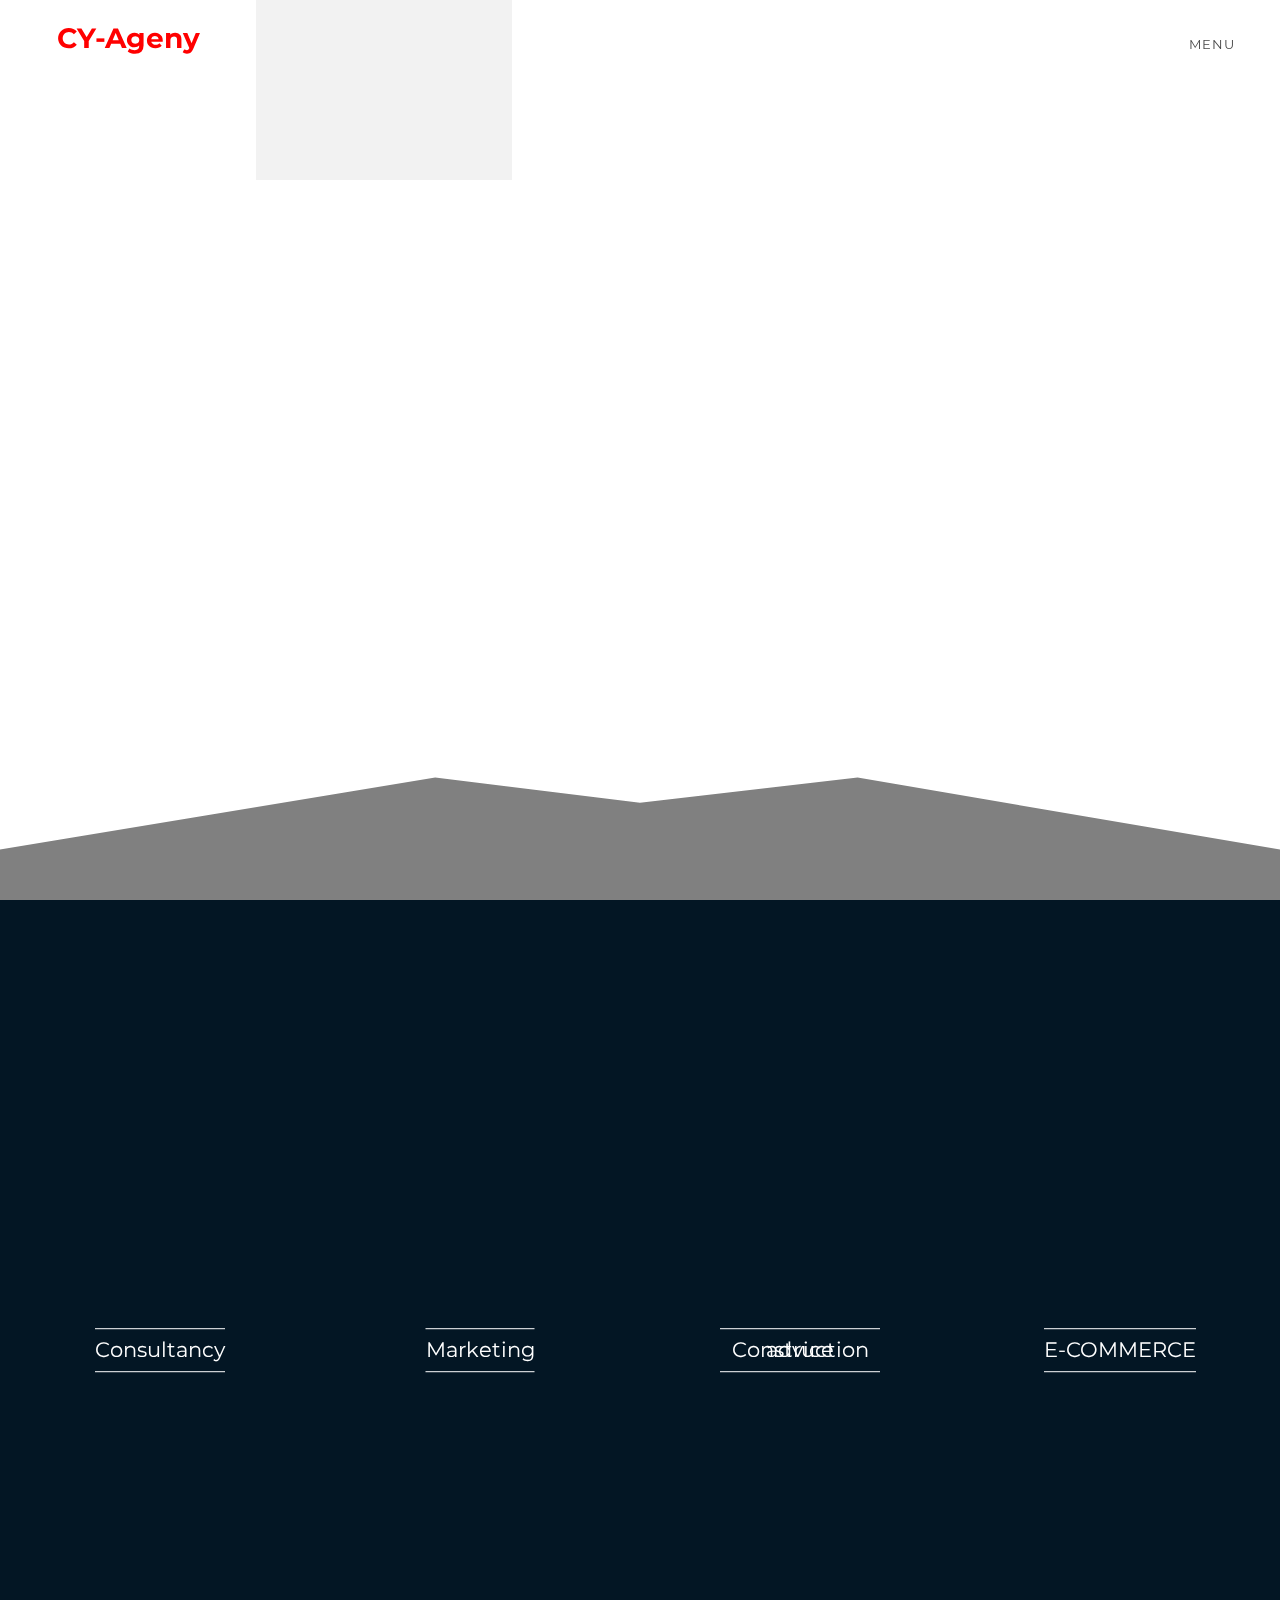
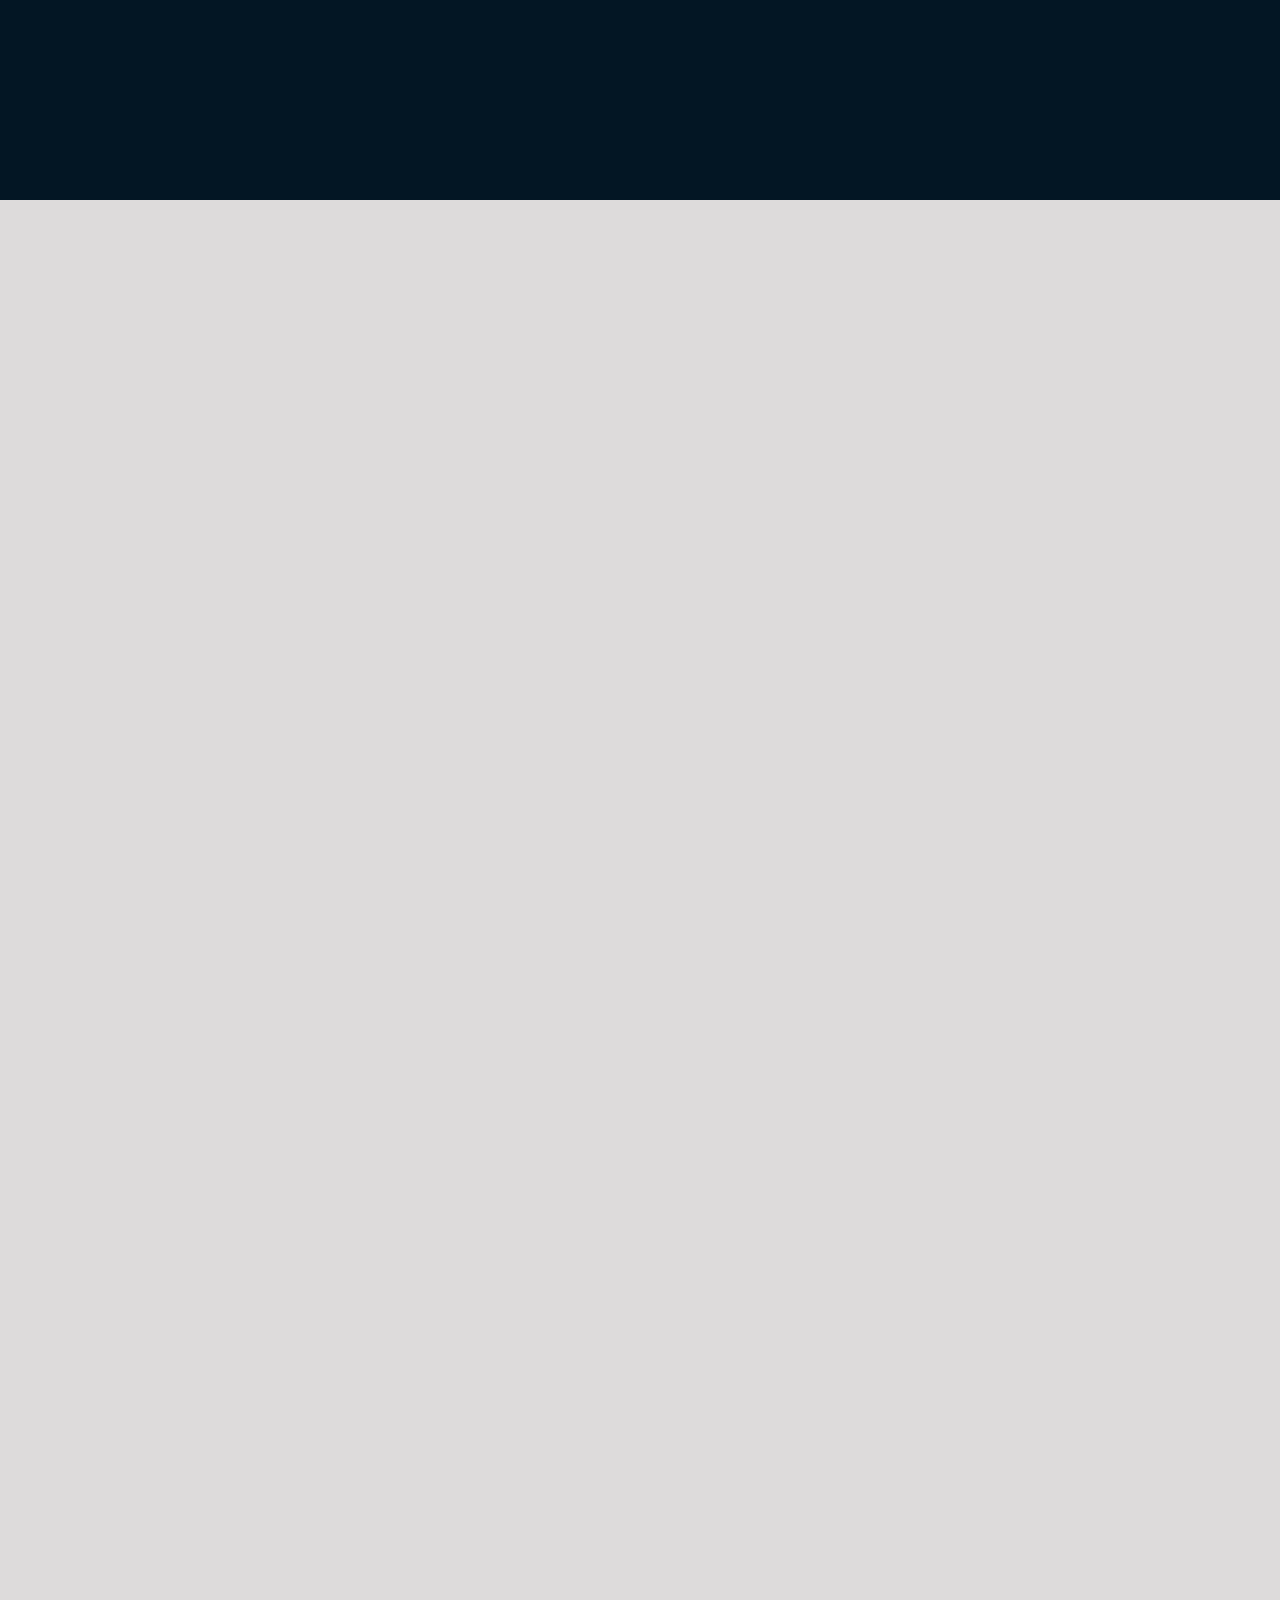
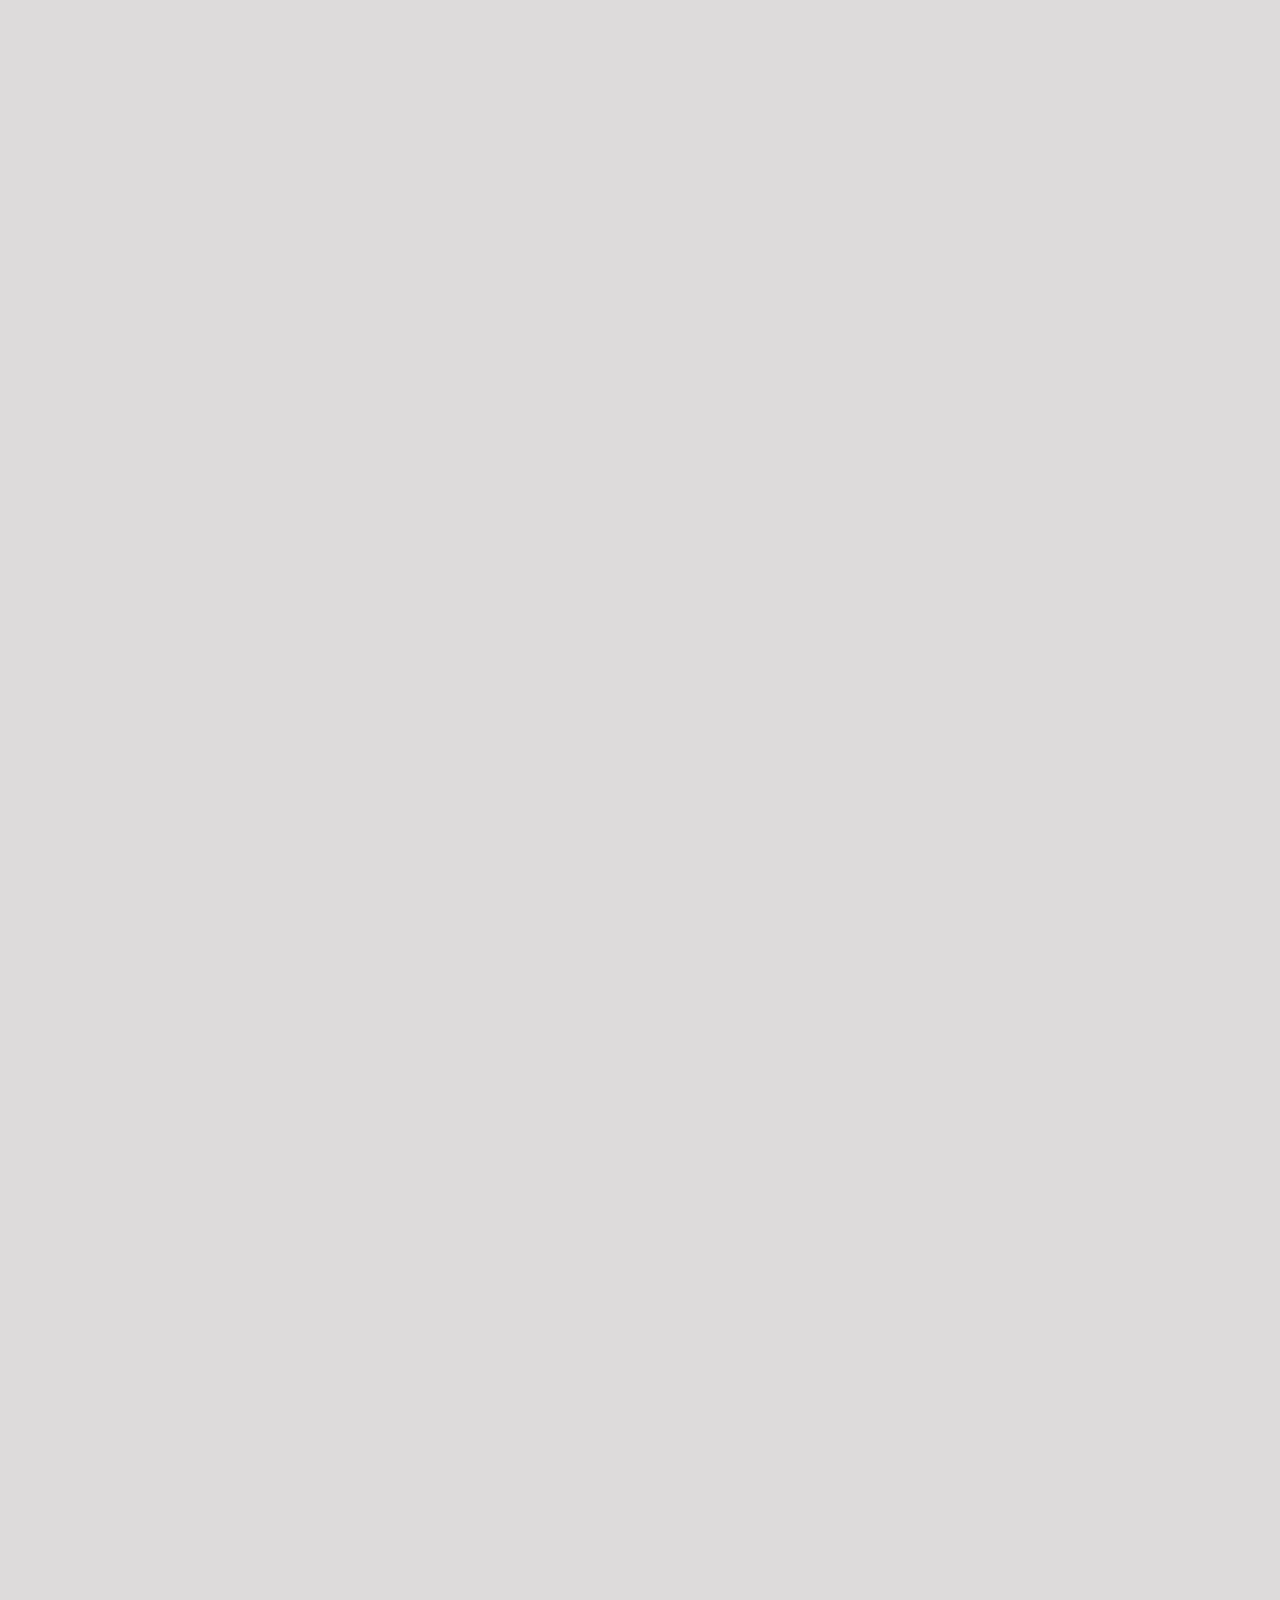
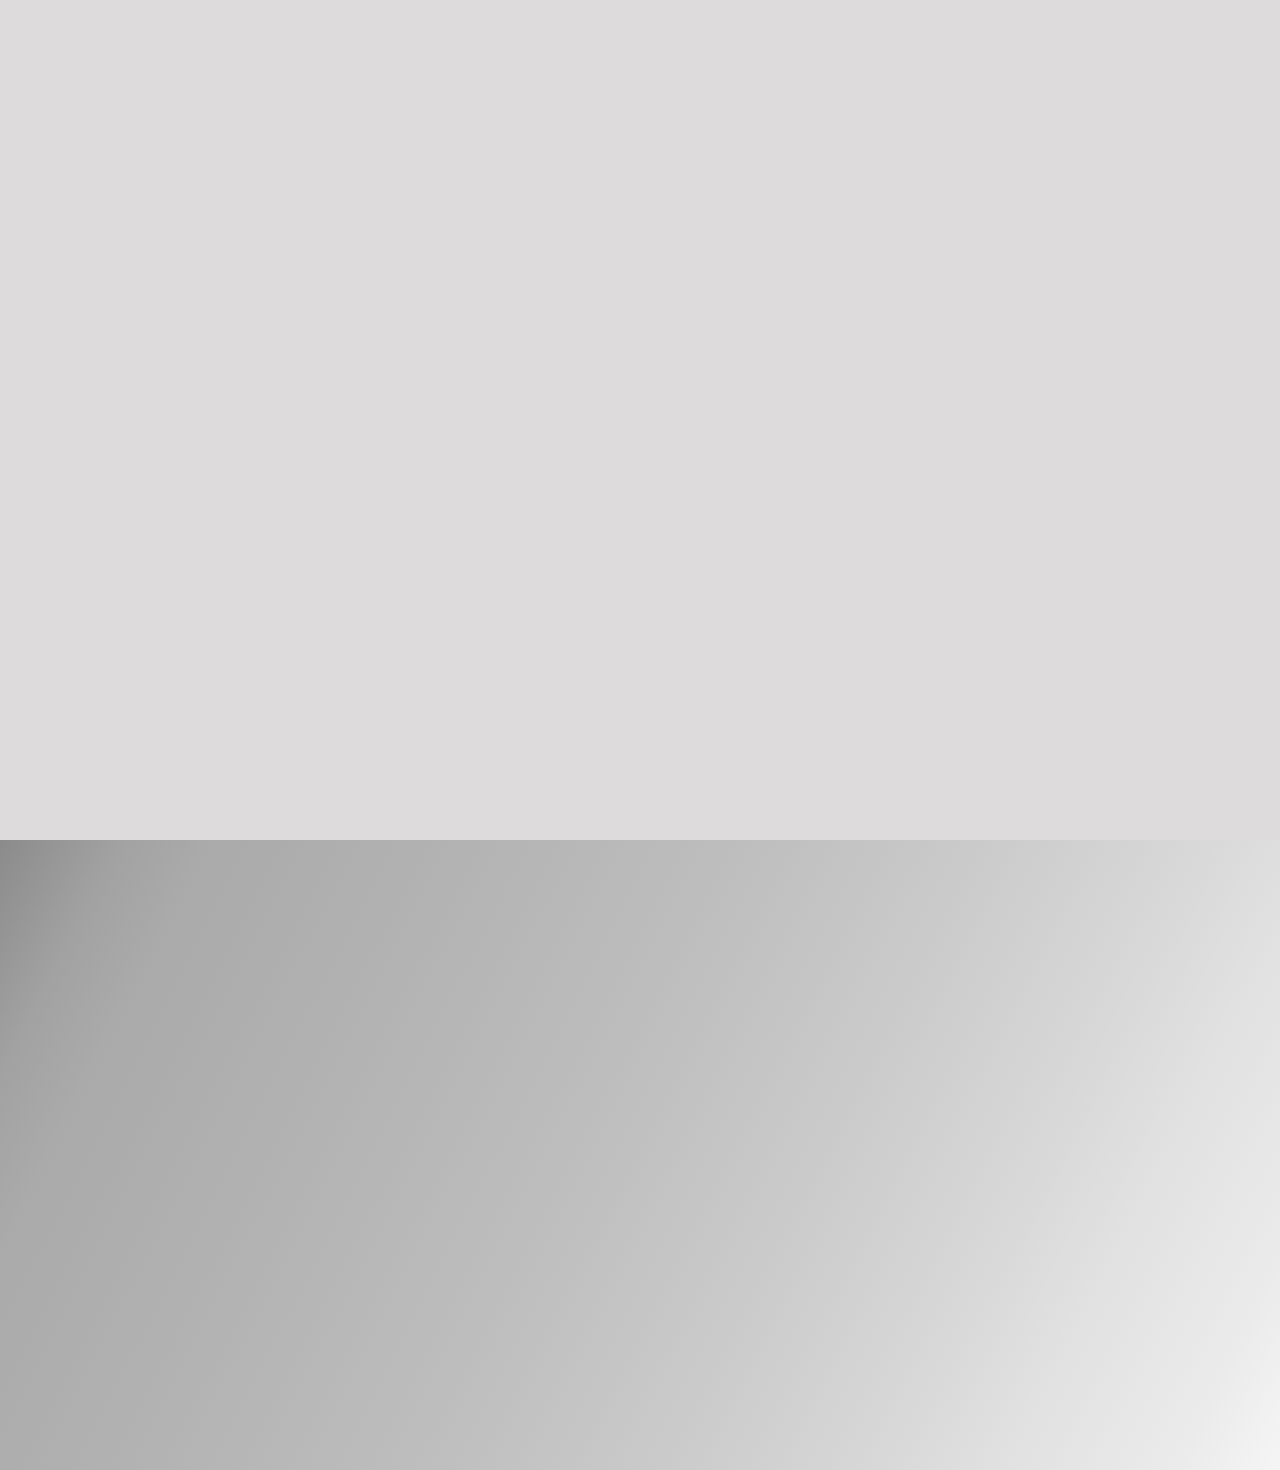
==== commit 3bfcc65a: "coin stand fixed" ====
--- a/index.html
+++ b/index.html
@@ -65,10 +65,11 @@
     <main>
 
       <section>
-        <div class="page-container horizontal">
-          <h1 class="section-heading" style="color: red;">
-              CY-Ageny
-          </h1>
+        <div class="page-container horizontal grid-homepage">
+            <h1 class="section-heading" style="color: red;">
+                CY-Ageny
+            </h1>
+            <div class="shape"></div>
         </div>
       </section>
 
--- a/CSS/scroll/style.css
+++ b/CSS/scroll/style.css
@@ -60,7 +60,6 @@
   content: '';
   display: block;
   background: rgba(0, 0, 0, 0.05);
-  position: absolute;
 }
 
 .section {
@@ -235,12 +234,13 @@
 .navbar-menu-open .page-container::after {
   content: '';
   display: block;
-  background: rgba(0, 0, 0, 0.05);
+  background: rgba(0, 0, 0, 0);
   position: absolute;
   left: 0;
   right: 0;
   top: 0;
   bottom: 0;
+  z-index: -2;
 }
 
 /* Vertical and Horizontal structure starts here:  */
@@ -676,6 +676,29 @@
     -webkit-transform: translateY(-4px) translateX(-4px);
             transform: translateY(-4px) translateX(-4px);
   }
+}
+
+.grid-homepage {
+  display: -ms-grid;
+  display: grid;
+  -ms-grid-columns: (1fr)[5];
+      grid-template-columns: repeat(5, 1fr);
+  -ms-grid-rows: (1fr)[5];
+      grid-template-rows: repeat(5, 1fr);
+  grid-column-gap: 0px;
+  grid-row-gap: 0px;
+}
+
+.shape {
+  -ms-grid-row: 4;
+  -ms-grid-row-span: 2;
+  -ms-grid-column: 1;
+  -ms-grid-column-span: 5;
+  grid-area: 4 / 1 / 6 / 6;
+  padding: 7rem;
+  -webkit-clip-path: polygon(50% 73%, 67% 66%, 100% 86%, 100% 100%, 53% 100%, 0 100%, 0 86%, 34% 66%);
+  clip-path: polygon(50% 73%, 67% 66%, 100% 86%, 100% 100%, 53% 100%, 0 100%, 0 86%, 34% 66%);
+  background-color: grey;
 }
 
 #timeline {
@@ -991,8 +1014,6 @@
   padding: 7rem;
   margin: 1rem 1rem 1rem 0;
   z-index: 3;
-  -webkit-box-shadow: 13.1px 13.1px 5px rgba(0, 0, 0, 0.027), 12.6px 12.6px 10.3px rgba(0, 0, 0, 0.038), 11.1px 11.1px 16px rgba(0, 0, 0, 0.045), 10.2px 10.2px 22.1px rgba(0, 0, 0, 0.051), 10.7px 10.7px 28.8px rgba(0, 0, 0, 0.056), 13.3px 13.3px 36.1px rgba(0, 0, 0, 0.062), 19.3px 19.3px 44.1px rgba(0, 0, 0, 0.07), 30.9px 30.9px 53.2px rgba(0, 0, 0, 0.079), 53.3px 53.3px 63.9px rgba(0, 0, 0, 0.095), 143px 143px 80px rgba(0, 0, 0, 0.14);
-          box-shadow: 13.1px 13.1px 5px rgba(0, 0, 0, 0.027), 12.6px 12.6px 10.3px rgba(0, 0, 0, 0.038), 11.1px 11.1px 16px rgba(0, 0, 0, 0.045), 10.2px 10.2px 22.1px rgba(0, 0, 0, 0.051), 10.7px 10.7px 28.8px rgba(0, 0, 0, 0.056), 13.3px 13.3px 36.1px rgba(0, 0, 0, 0.062), 19.3px 19.3px 44.1px rgba(0, 0, 0, 0.07), 30.9px 30.9px 53.2px rgba(0, 0, 0, 0.079), 53.3px 53.3px 63.9px rgba(0, 0, 0, 0.095), 143px 143px 80px rgba(0, 0, 0, 0.14);
 }
 
 .container-section-one .text-two .small-title-section-one {
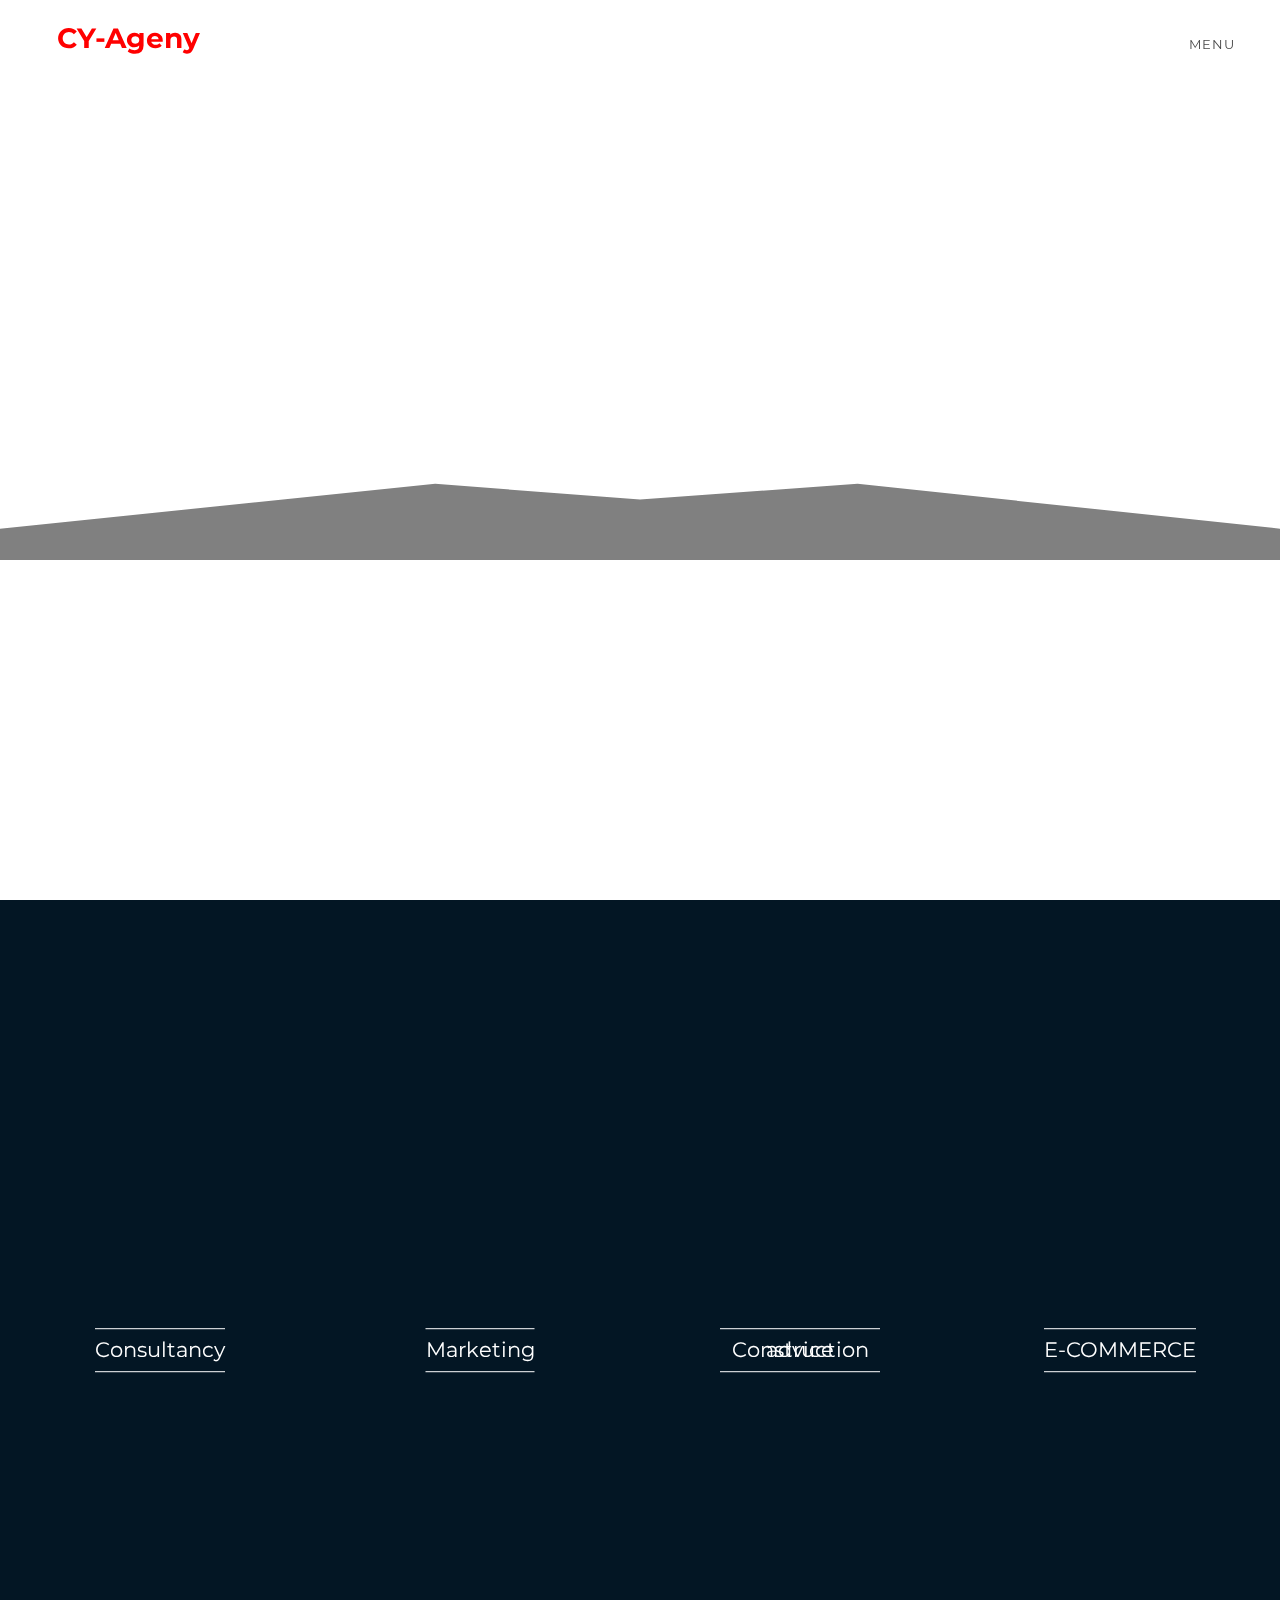
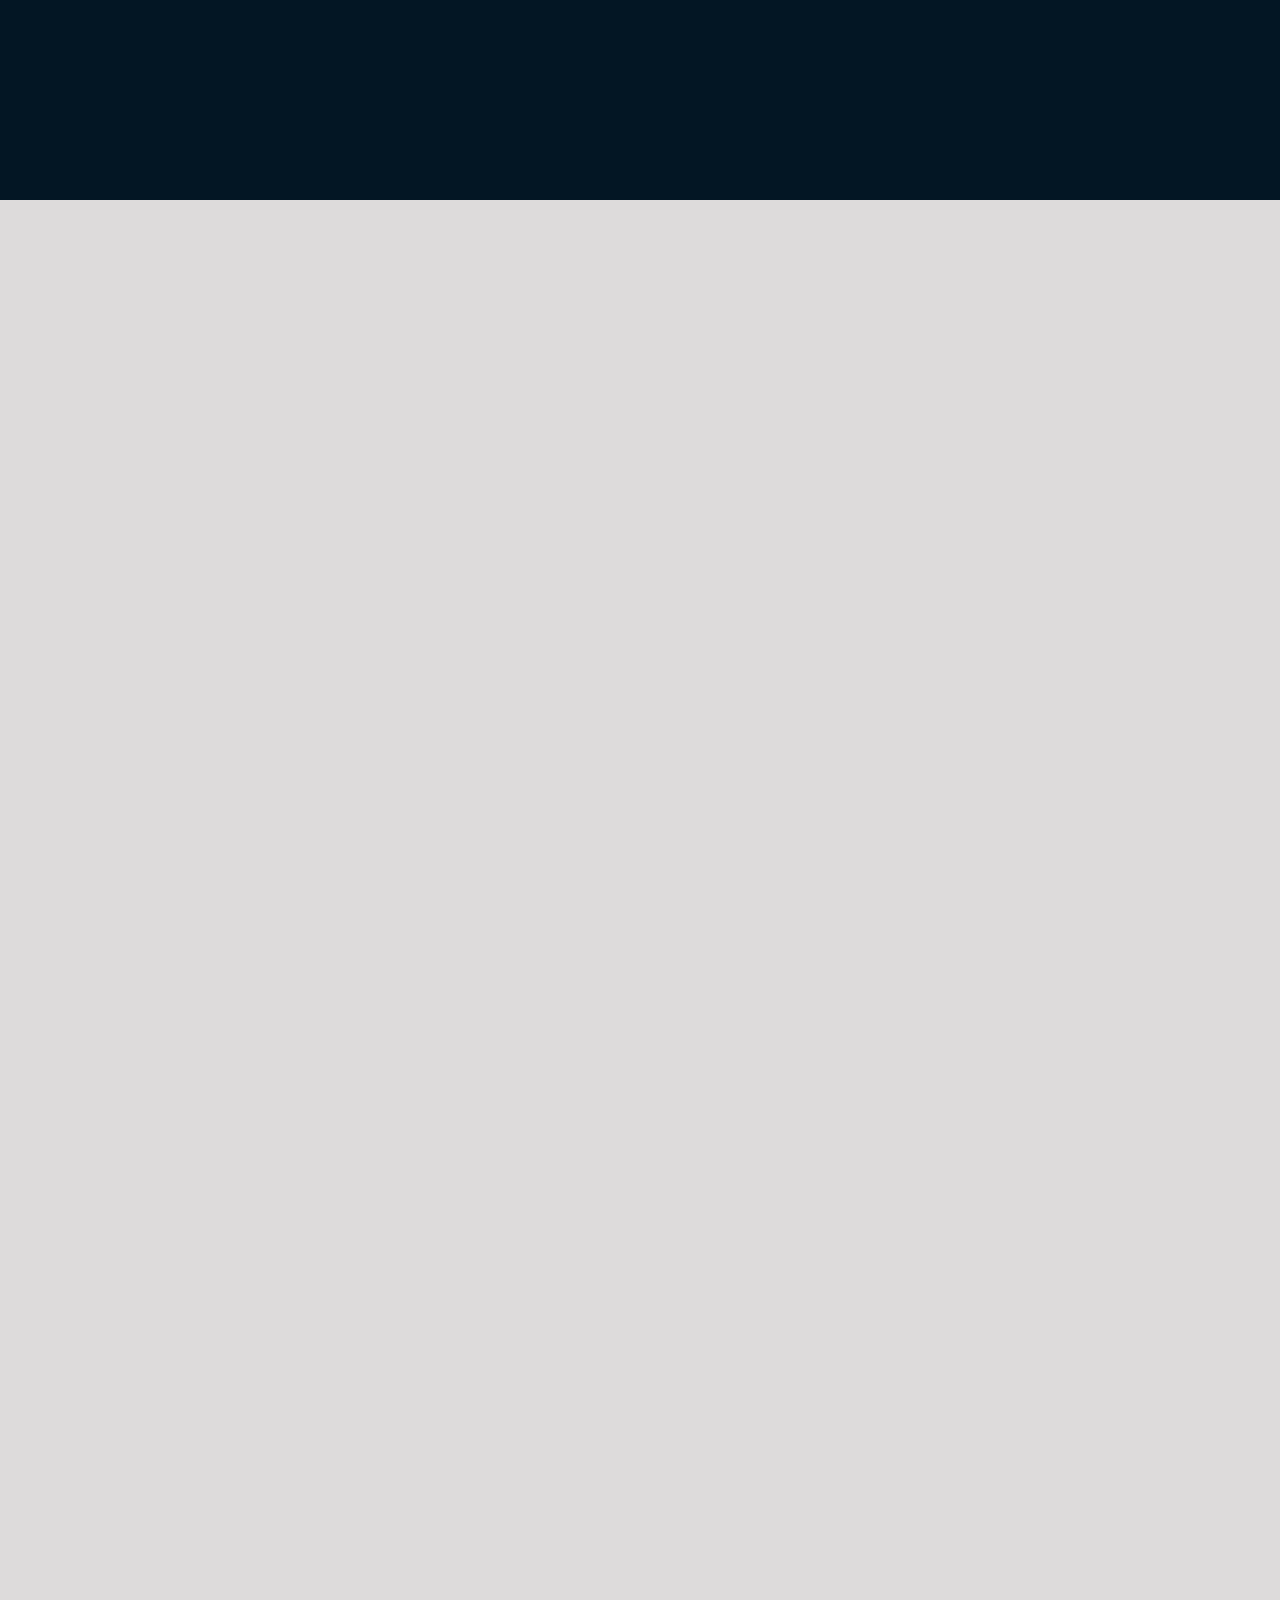
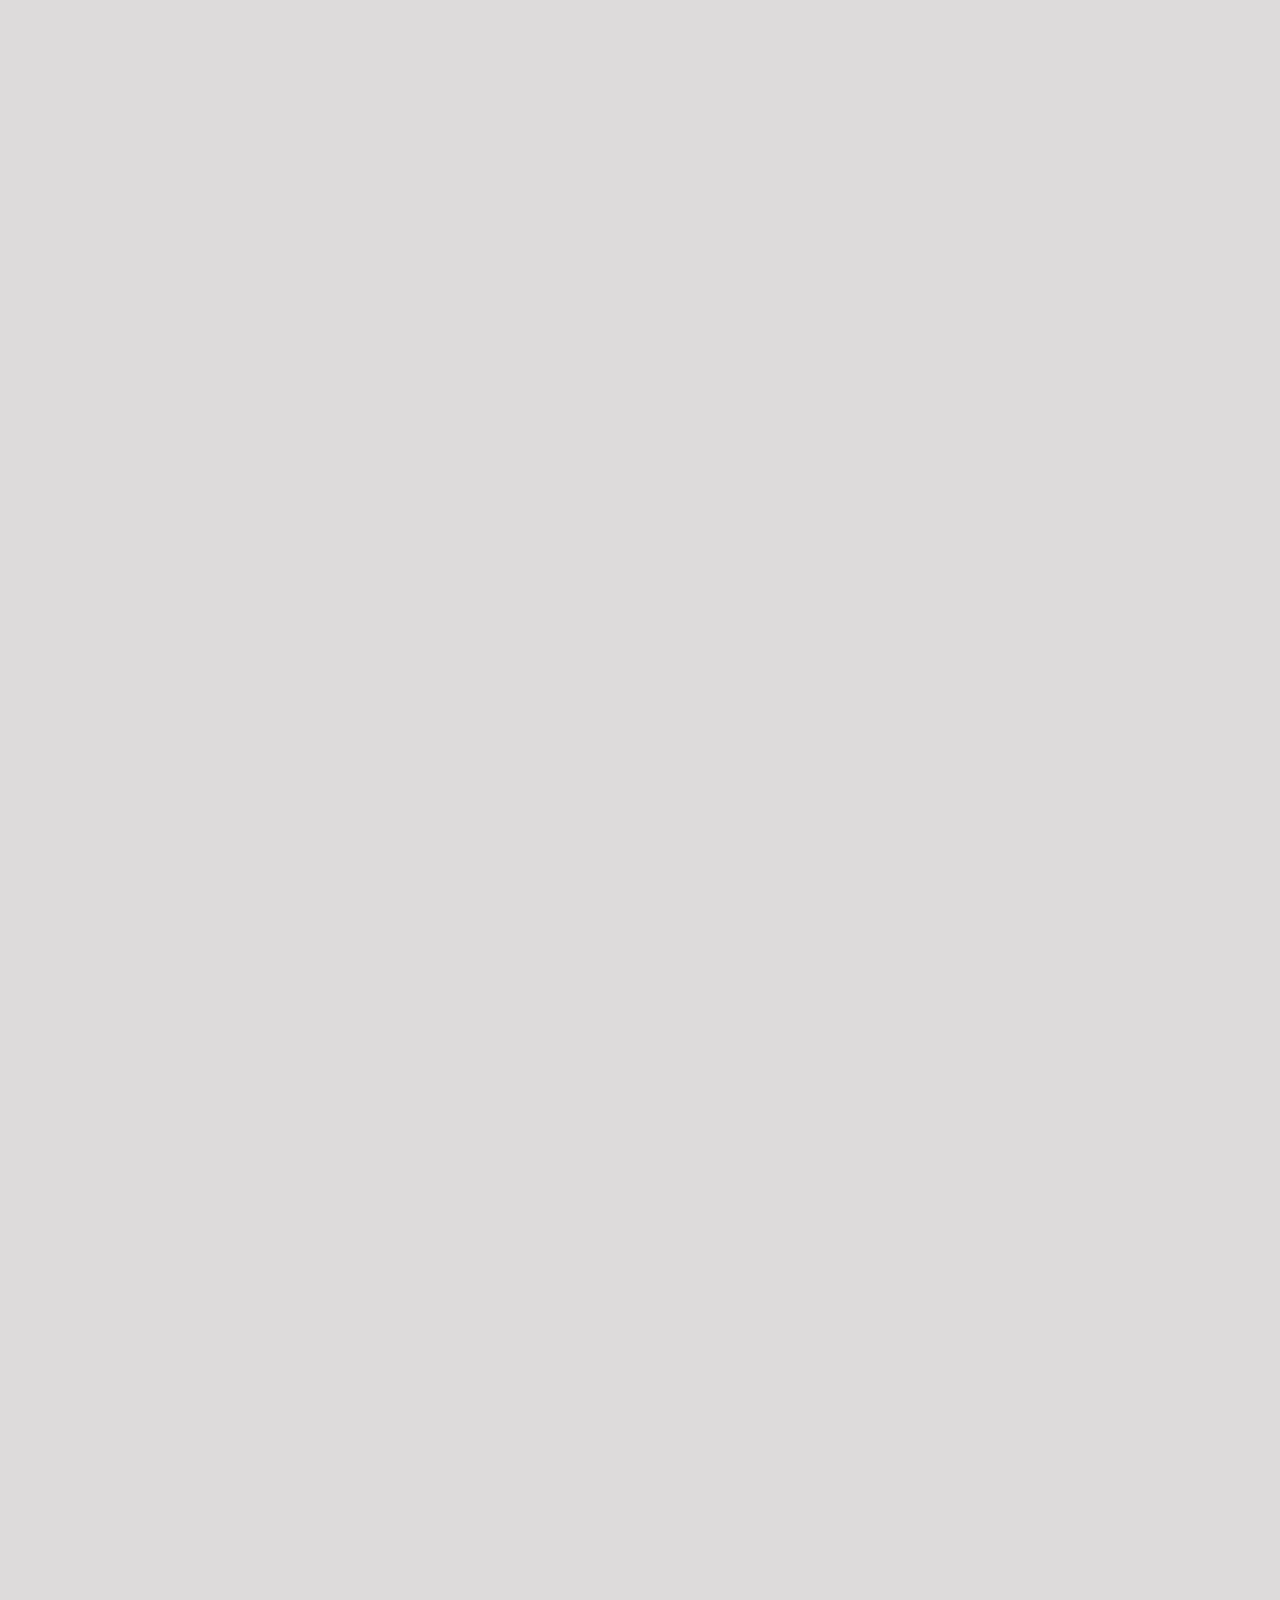
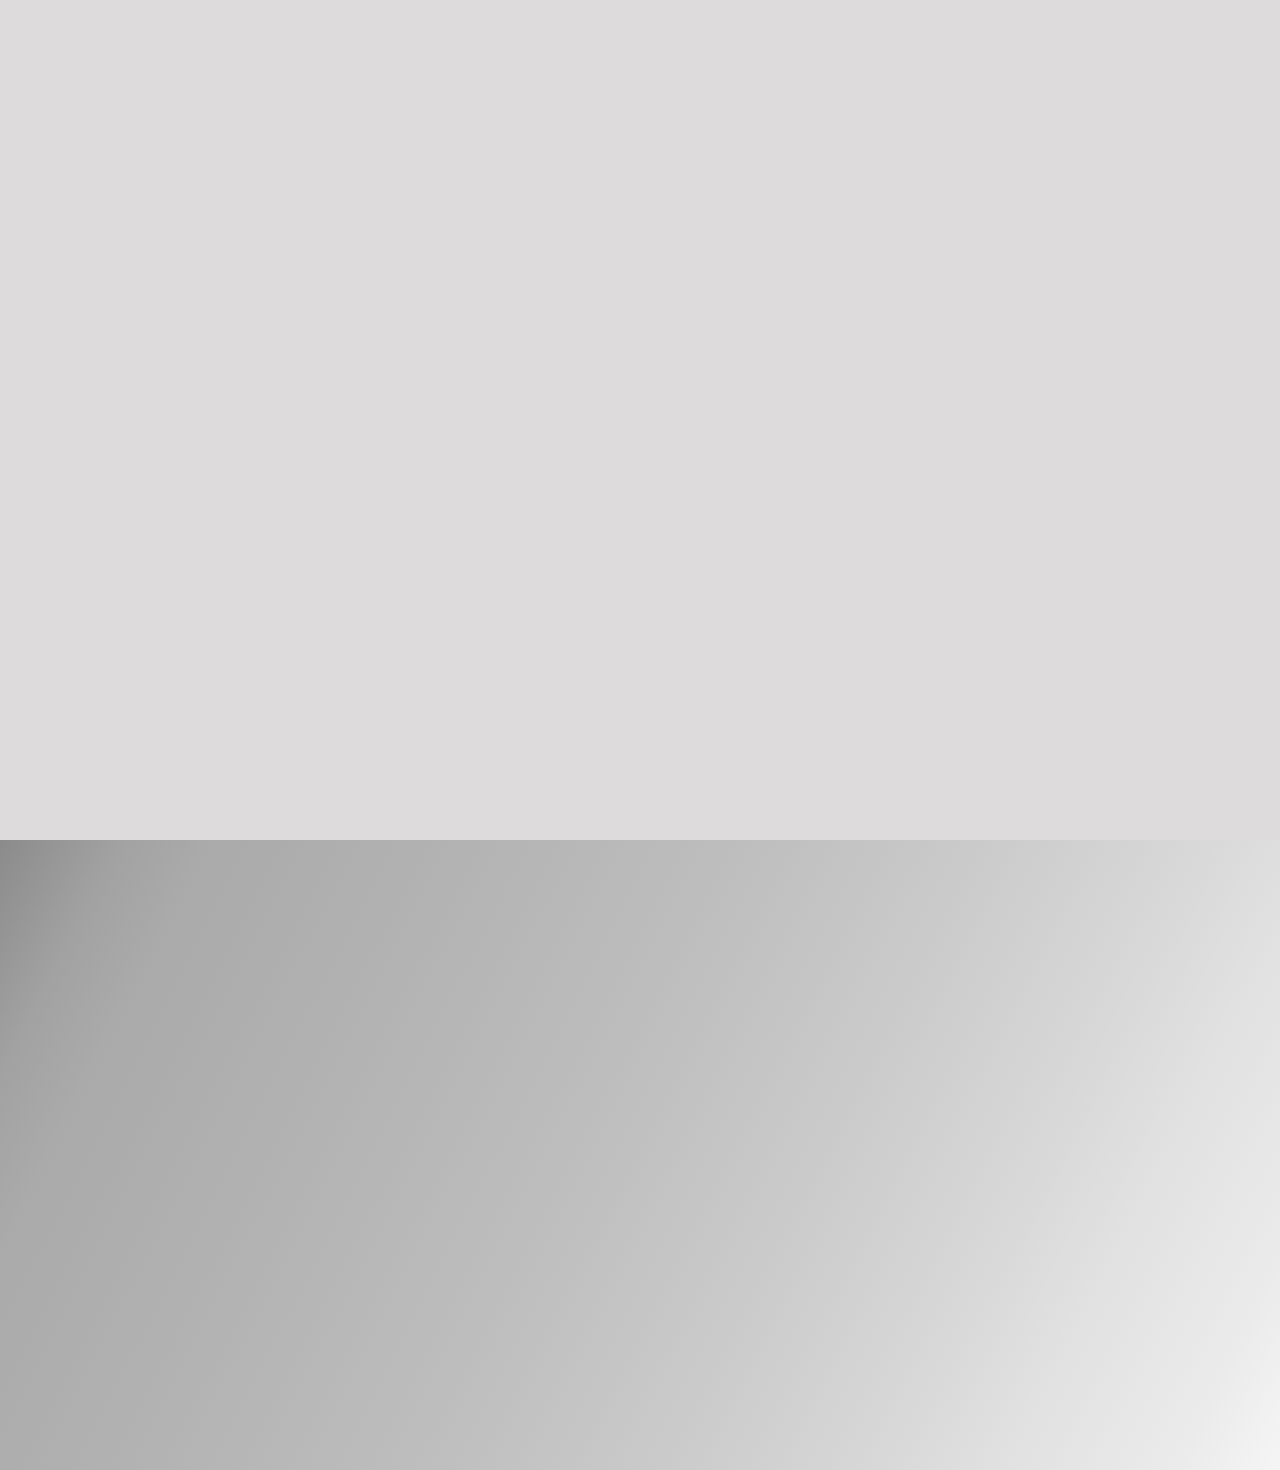
==== commit 7a004384: "logo" ====
--- a/index.html
+++ b/index.html
@@ -65,11 +65,14 @@
     <main>
 
       <section>
-        <div class="page-container horizontal grid-homepage">
+        <div class="page-container horizontal">
+          <div class="grid-homepage">
             <h1 class="section-heading" style="color: red;">
                 CY-Ageny
             </h1>
+            <img src="./images/CY-coin.gif" alt="">
             <div class="shape"></div>
+          </div>
         </div>
       </section>
 
@@ -89,7 +92,7 @@
           
               <div class="tl-content">
                 <h3>Lorem ipsum dolor sit</h3>
-                <p>Lorem ipsum dolor sit amet, consectetur adipisicing elit, sed do eiusmod tempor incididunt ut labore et dolore magna aliqua. Ut enim ad minim veniam, quis nostrud exercitation ullamco laboris nisi ut aliquip ex ea commodo consequat. Duis aute irure dolor in reprehenderit in voluptate velit.</p>
+                <p>Lorem ipsum dolor sit amet, consectetur adipisicing elit, sed do eiusmod tempor incididunt ut labore et dolore magna aliqua. Ut enim ad minim veniam, quis nostrud exercitation ullamco laboris nisi ut aliquip ex ea commodo consequat.</p>
               </div>
           
             </div>
@@ -117,7 +120,7 @@
               </div>
           
               <div class="tl-content">
-                <p>Mauris cursus magna at libero lobortis tempor. Suspendisse potenti. Aliquam interdum vulputate neque sit amet varius. Maecenas ac pulvinar nisi. Fusce vitae nunc ultrices, tristique dolor at, porttitor dolor. Etiam id cursus arcu, in dapibus nibh. Pellentesque non porta leo. Nulla eros odio, egestas quis efficitur vel, pretium sed.</p>
+                <p>Mauris cursus magna at libero lobortis tempor. Suspendisse potenti. Aliquam interdum vulputate neque sit amet varius. Maecenas ac pulvinar nisi.</p>
               </div>
           
             </div>
@@ -131,7 +134,7 @@
               </div>
           
               <div class="tl-content">
-                <p>Suspendisse ac mi at dolor sodales faucibus. Nunc sagittis ornare purus non euismod. Donec vestibulum efficitur tortor, eget efficitur enim facilisis consequat. Vivamus laoreet laoreet elit. Ut ut varius metus, bibendum imperdiet ex. Curabitur diam quam, blandit at risus nec, pulvinar porttitor lorem. Pellentesque dolor elit.</p>
+                <p>Suspendisse ac mi at dolor sodales faucibus. Nunc sagittis ornare purus non euismod. Donec vestibulum efficitur tortor, eget efficitur enim facilisis consequat. Vivamus laoreet laoreet elit. Ut ut varius metus, bibendum imperdiet ex.</p>
               </div>
           
             </div>
@@ -153,17 +156,17 @@
 
           <div data-aos="fade-down-right" data-aos-duration="4000" class="text-one">
             <h3 class="small-title-section-one">Im a title</h3>
-            <p class="text-section-one">Lorem ipsum dolor sit, amet consectetur adipisicing elit. Velit, quidem repellendus fugit dolorem dicta magni iure repellat nemo eos in, temporibus doloribus nulla, blanditiis enim consequatur sapiente dolore animi totam.</p>
+            <p class="text-section-one">Lorem ipsum dolor sit, amet consectetur adipisicing elit. Velit, quidem repellendus fugit dolorem dicta magni iure repellat nemo eos in, temporibus doloribus nulla.</p>
           </div>
 
           <div data-aos="fade-down-right" data-aos-duration="4000" class="text-two">
             <h3 class="small-title-section-one">Im a title</h3>
-            <p class="text-section-one">Lorem ipsum dolor sit, amet consectetur adipisicing elit. Velit, quidem repellendus fugit dolorem dicta magni iure repellat nemo eos in, temporibus doloribus nulla, blanditiis enim consequatur sapiente dolore animi totam.</p>          
+            <p class="text-section-one">Lorem ipsum dolor sit, amet consectetur adipisicing elit. Velit, quidem repellendus fugit dolorem dicta magni iure repellat nemo eos in, temporibus doloribus nulla.</p>          
           </div>
 
           <div data-aos="fade-down-right" data-aos-duration="4000" class="text-three">
             <h3 class="small-title-section-one">Im a title</h3>
-            <p class="text-section-one">Lorem ipsum dolor sit, amet consectetur adipisicing elit. Velit, quidem repellendus fugit dolorem dicta magni iure repellat nemo eos in, temporibus doloribus nulla, blanditiis enim consequatur sapiente dolore animi totam.</p>          </div>
+            <p class="text-section-one">Lorem ipsum dolor sit, amet consectetur adipisicing elit. Velit, quidem repellendus fugit dolorem dicta magni iure repellat nemo eos in, temporibus doloribus nulla.</p>          </div>
 
         </div>
 
--- a/CSS/scroll/style.css
+++ b/CSS/scroll/style.css
@@ -240,7 +240,7 @@
   right: 0;
   top: 0;
   bottom: 0;
-  z-index: -2;
+  z-index: -1000;
 }
 
 /* Vertical and Horizontal structure starts here:  */
@@ -687,6 +687,18 @@
       grid-template-rows: repeat(5, 1fr);
   grid-column-gap: 0px;
   grid-row-gap: 0px;
+}
+
+.logo {
+  height: 500px;
+  background-size: cover;
+  z-index: 2;
+  width: 500px;
+  -ms-grid-row: 3;
+  -ms-grid-row-span: 1;
+  -ms-grid-column: 3;
+  -ms-grid-column-span: 1;
+  grid-area: 3 / 3 / 4 / 4;
 }
 
 .shape {
@@ -699,6 +711,7 @@
   -webkit-clip-path: polygon(50% 73%, 67% 66%, 100% 86%, 100% 100%, 53% 100%, 0 100%, 0 86%, 34% 66%);
   clip-path: polygon(50% 73%, 67% 66%, 100% 86%, 100% 100%, 53% 100%, 0 100%, 0 86%, 34% 66%);
   background-color: grey;
+  z-index: 3000;
 }
 
 #timeline {
@@ -861,7 +874,7 @@
   background: -webkit-gradient(linear, left top, right top, color-stop(21%, #090979), to(#0097ff));
   background: linear-gradient(90deg, #090979 21%, #0097ff 100%);
   padding: 7rem;
-  margin: 30px;
+  margin: 50px;
   -ms-grid-row: 2;
   -ms-grid-row-span: 5;
   -ms-grid-column: 1;
@@ -998,6 +1011,7 @@
   position: absolute;
   top: 23%;
   left: 0%;
+  margin: 2rem;
   font-size: 1rem;
 }
 
@@ -1029,6 +1043,7 @@
   position: absolute;
   top: 23%;
   left: 0%;
+  margin: 2rem;
   font-size: 1rem;
 }
 
@@ -1043,7 +1058,7 @@
   background: -webkit-gradient(linear, left top, right top, color-stop(21%, #090979), to(#0097ff));
   background: linear-gradient(90deg, #090979 21%, #0097ff 100%);
   padding: 7rem;
-  margin: 1rem 1rem 1rem 0;
+  margin: 1rem 0 1rem 0;
   z-index: 3;
   -webkit-box-shadow: 13.1px 13.1px 5px rgba(0, 0, 0, 0.027), 12.6px 12.6px 10.3px rgba(0, 0, 0, 0.038), 11.1px 11.1px 16px rgba(0, 0, 0, 0.045), 10.2px 10.2px 22.1px rgba(0, 0, 0, 0.051), 10.7px 10.7px 28.8px rgba(0, 0, 0, 0.056), 13.3px 13.3px 36.1px rgba(0, 0, 0, 0.062), 19.3px 19.3px 44.1px rgba(0, 0, 0, 0.07), 30.9px 30.9px 53.2px rgba(0, 0, 0, 0.079), 53.3px 53.3px 63.9px rgba(0, 0, 0, 0.095), 143px 143px 80px rgba(0, 0, 0, 0.14);
           box-shadow: 13.1px 13.1px 5px rgba(0, 0, 0, 0.027), 12.6px 12.6px 10.3px rgba(0, 0, 0, 0.038), 11.1px 11.1px 16px rgba(0, 0, 0, 0.045), 10.2px 10.2px 22.1px rgba(0, 0, 0, 0.051), 10.7px 10.7px 28.8px rgba(0, 0, 0, 0.056), 13.3px 13.3px 36.1px rgba(0, 0, 0, 0.062), 19.3px 19.3px 44.1px rgba(0, 0, 0, 0.07), 30.9px 30.9px 53.2px rgba(0, 0, 0, 0.079), 53.3px 53.3px 63.9px rgba(0, 0, 0, 0.095), 143px 143px 80px rgba(0, 0, 0, 0.14);
@@ -1062,6 +1077,7 @@
   position: absolute;
   top: 23%;
   left: 0%;
+  margin: 2rem;
   font-size: 1rem;
 }
 
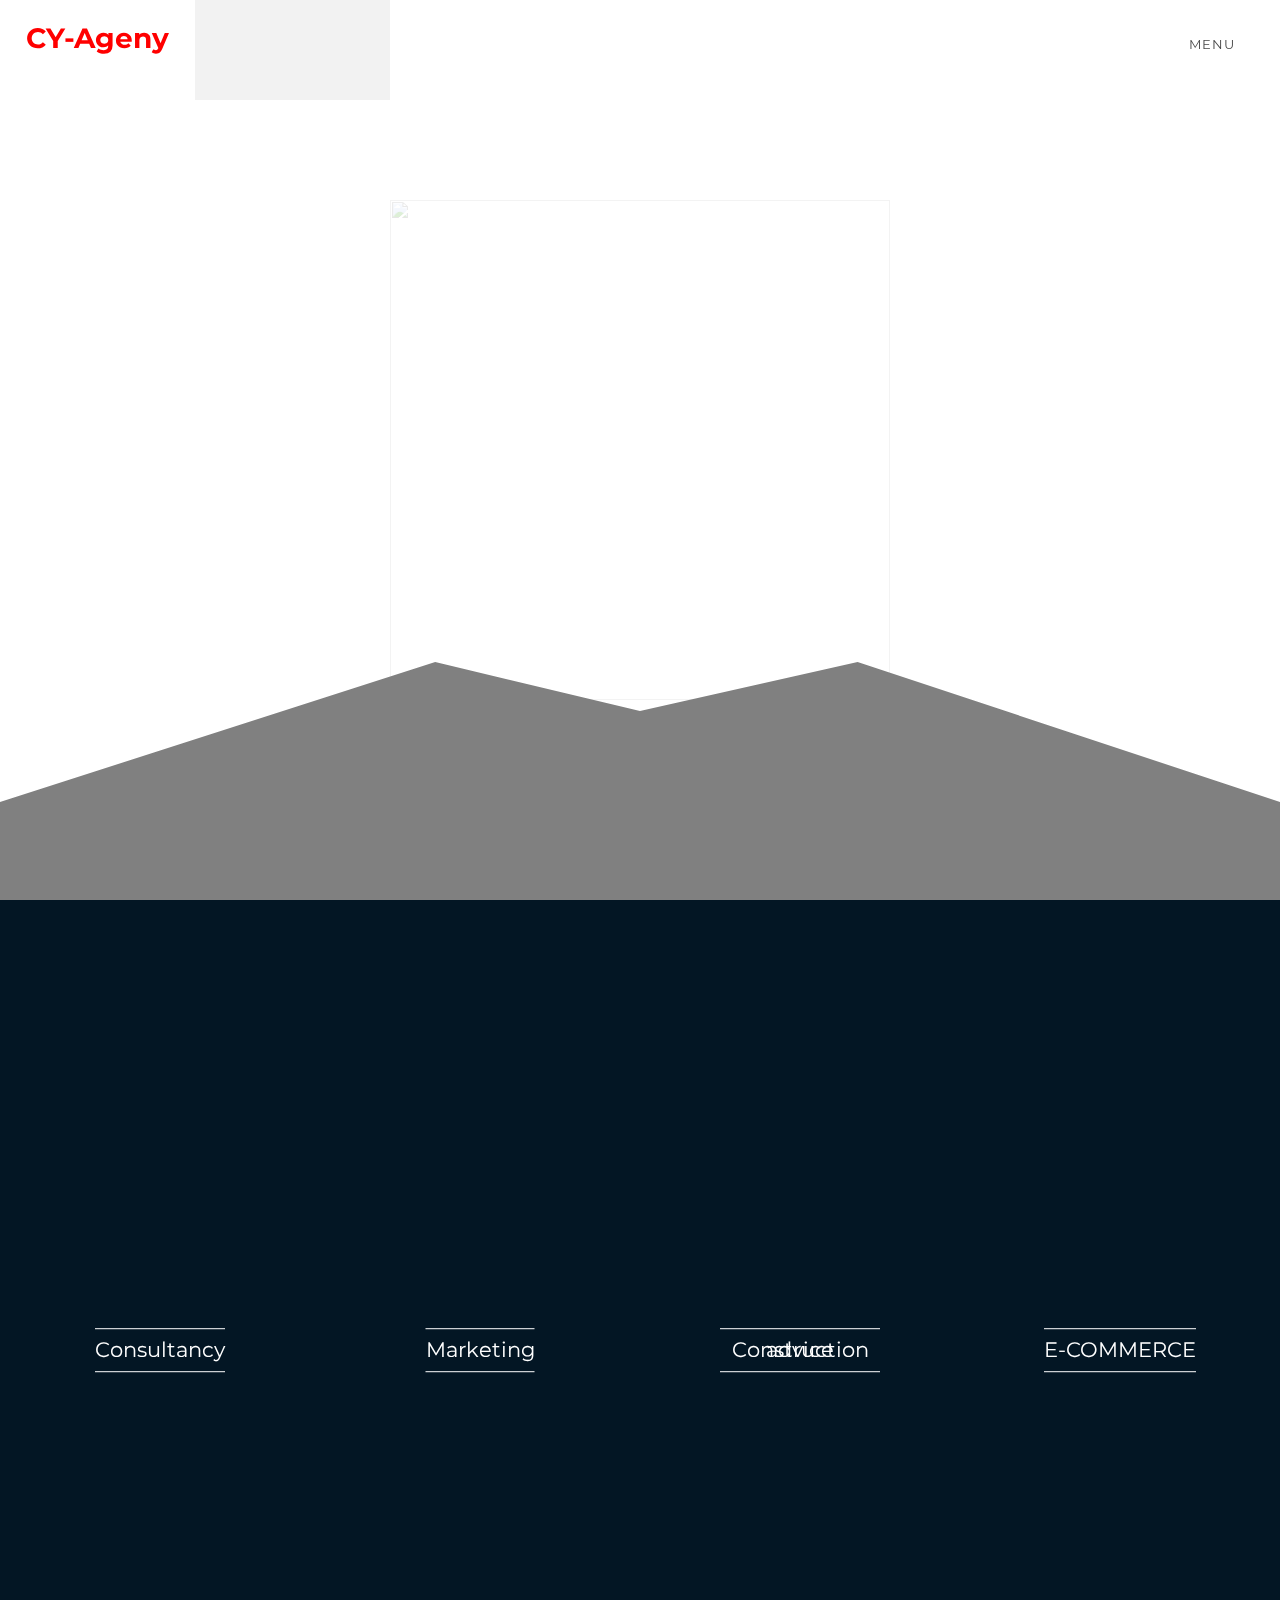
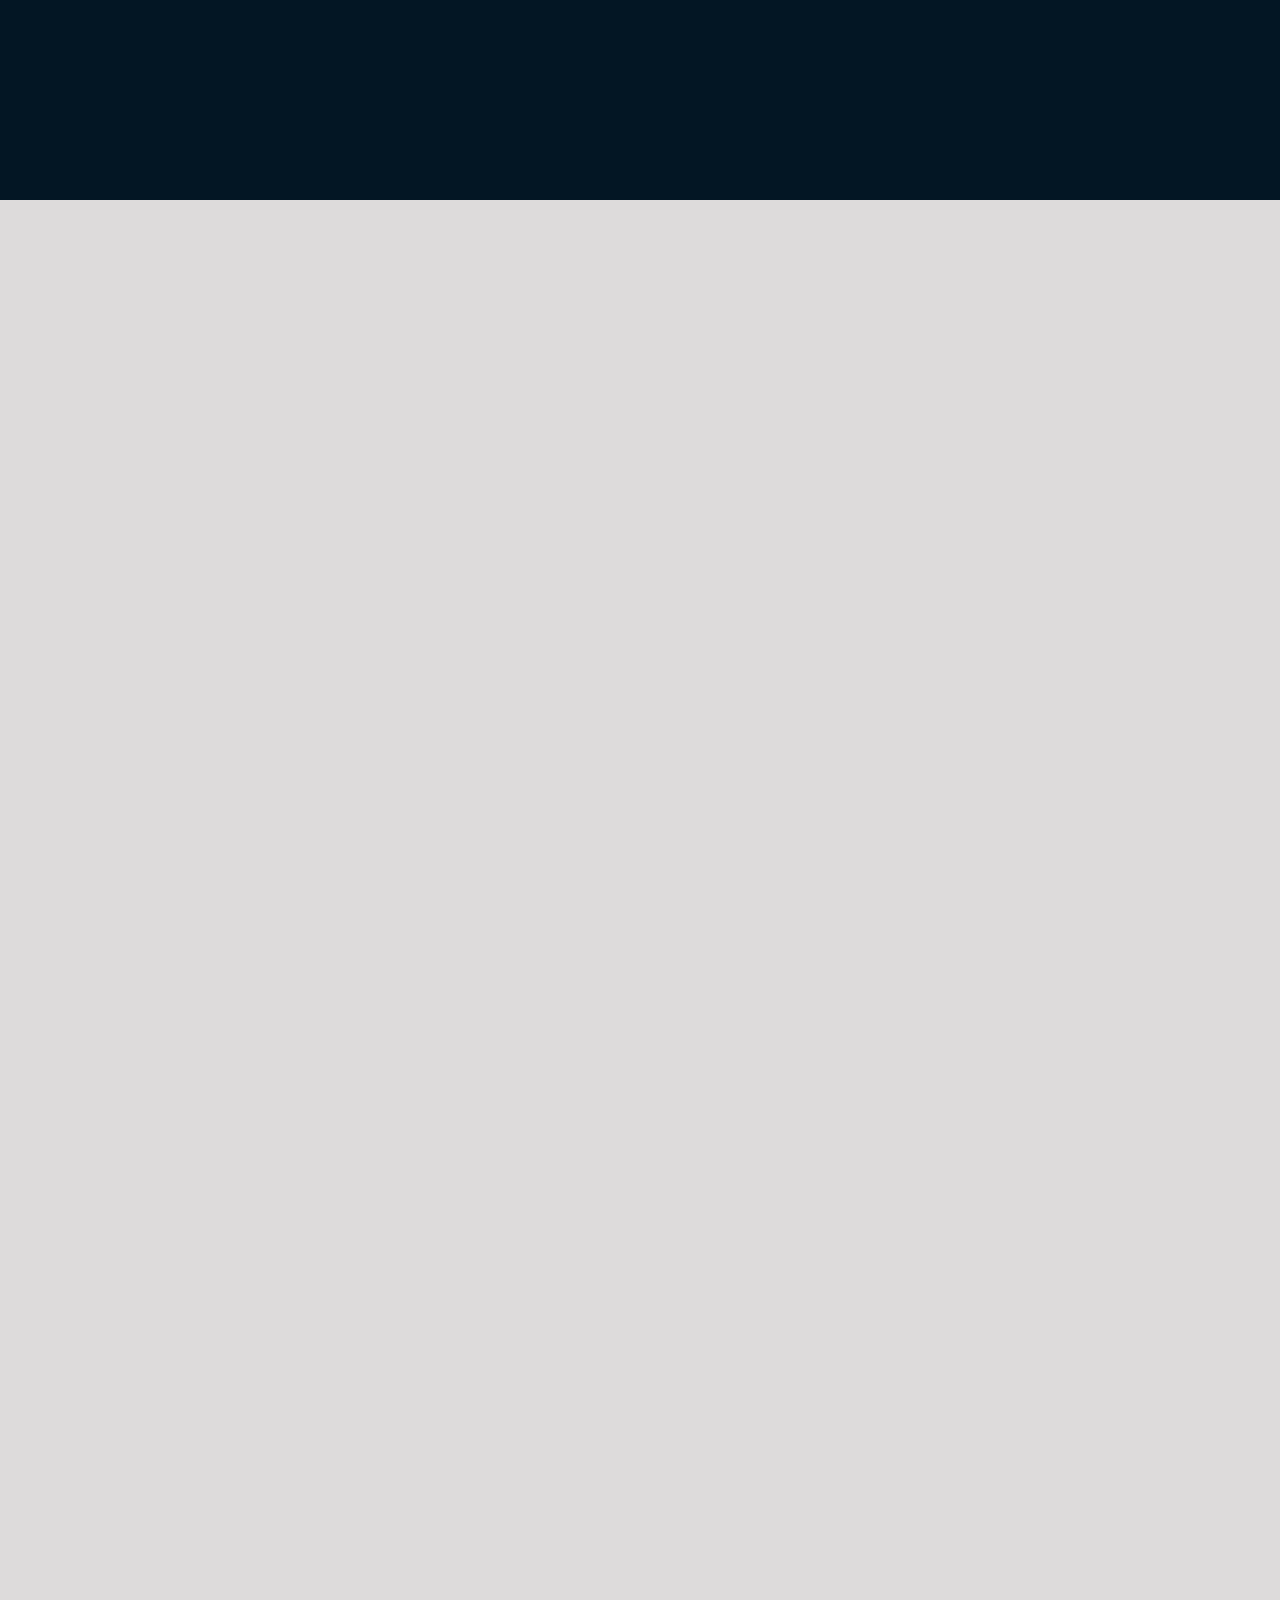
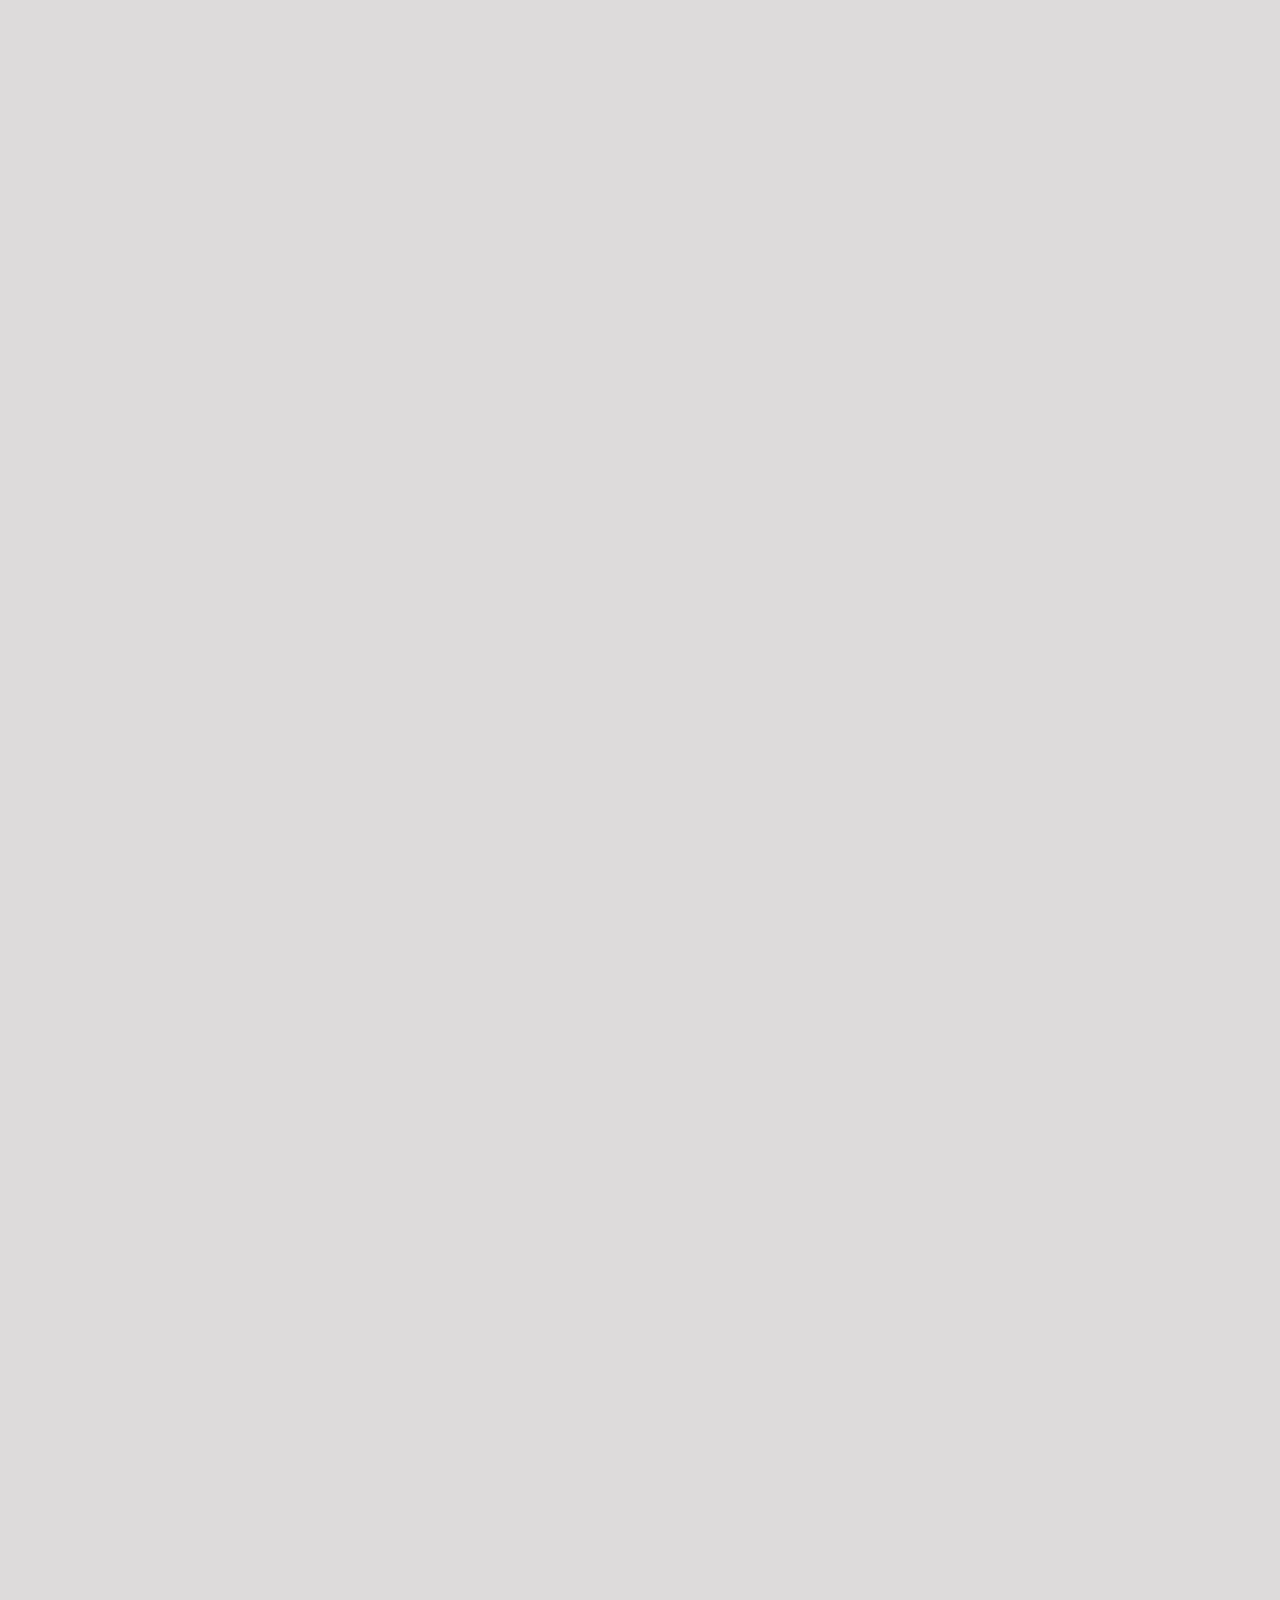
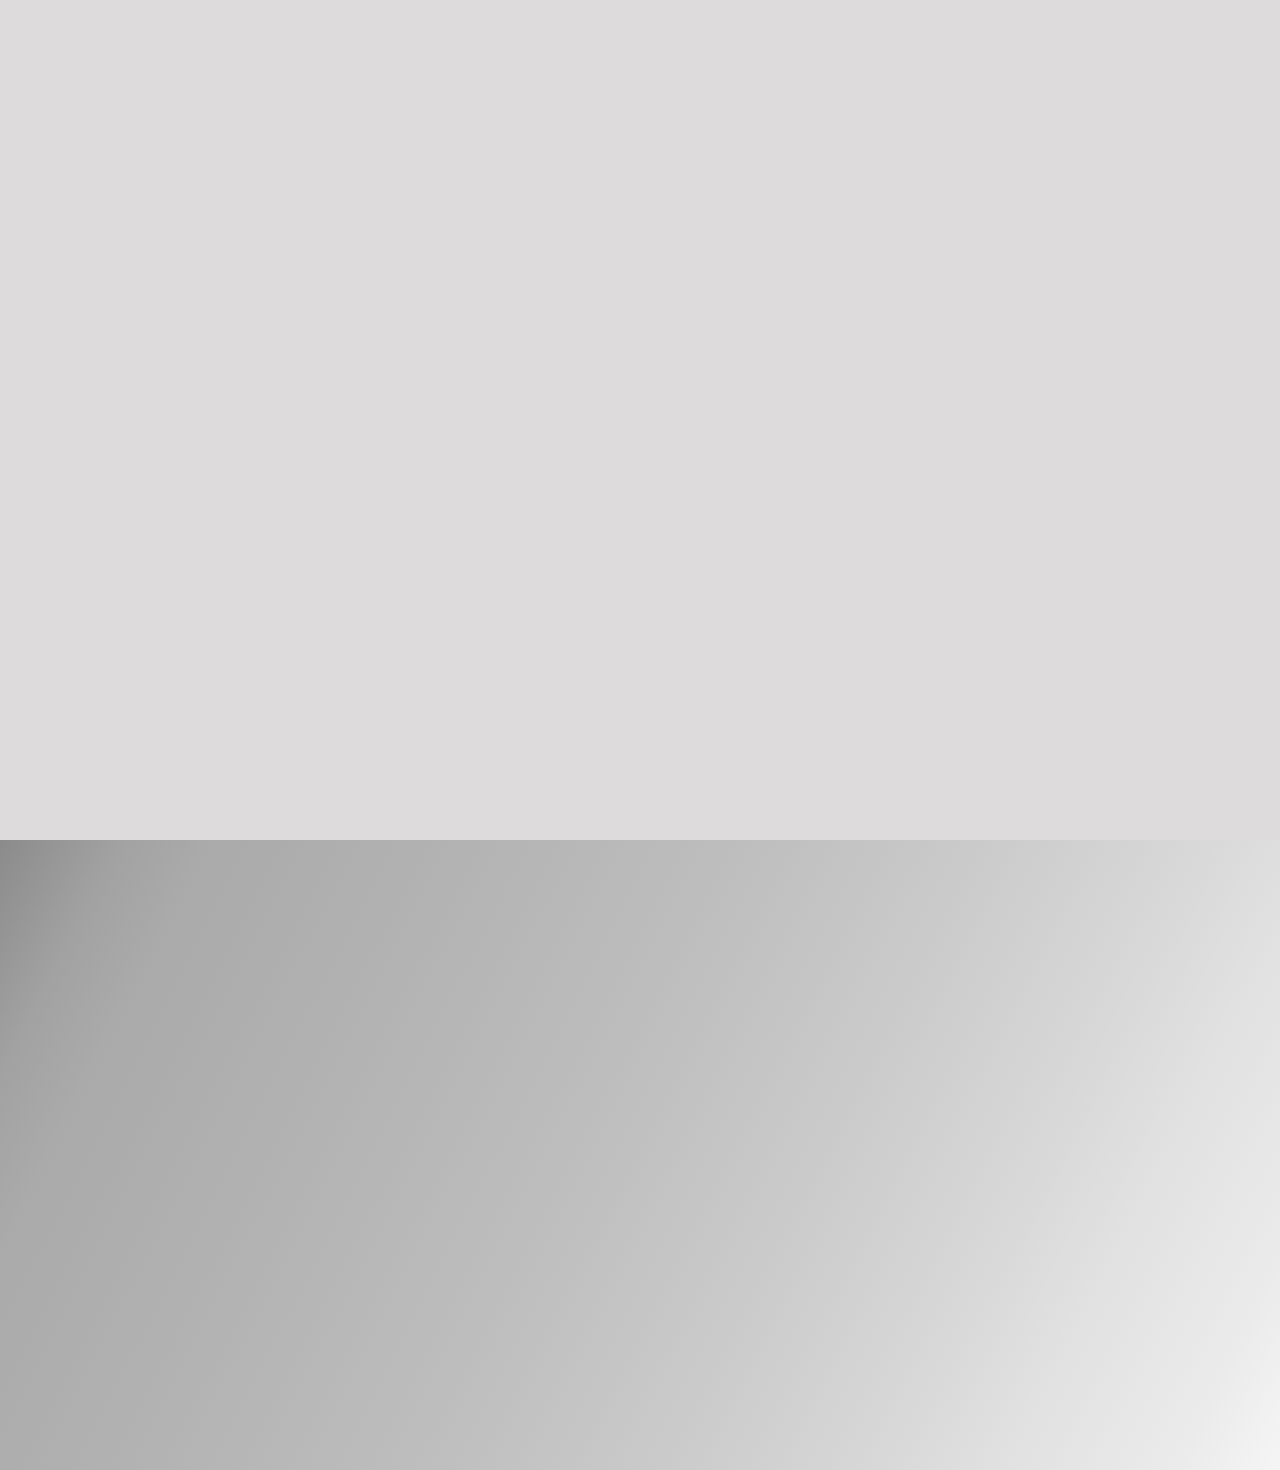
==== commit 3d474aac: "coin" ====
--- a/index.html
+++ b/index.html
@@ -65,14 +65,12 @@
     <main>
 
       <section>
-        <div class="page-container horizontal">
-          <div class="grid-homepage">
+        <div class="page-container horizontal grid-homepage">
             <h1 class="section-heading" style="color: red;">
                 CY-Ageny
             </h1>
-            <img src="./images/CY-coin.gif" alt="">
+            <img class="logo" src="./images/CY-coin.gif" alt="">
             <div class="shape"></div>
-          </div>
         </div>
       </section>
 
--- a/CSS/scroll/style.css
+++ b/CSS/scroll/style.css
@@ -691,23 +691,21 @@
 
 .logo {
   height: 500px;
-  background-size: cover;
   z-index: 2;
   width: 500px;
+  opacity: 0.2;
   -ms-grid-row: 3;
-  -ms-grid-row-span: 1;
   -ms-grid-column: 3;
   -ms-grid-column-span: 1;
-  grid-area: 3 / 3 / 4 / 4;
+  grid-area: 3 / 3 / 3 / 4;
 }
 
 .shape {
-  -ms-grid-row: 4;
-  -ms-grid-row-span: 2;
+  -ms-grid-row: 3;
+  -ms-grid-row-span: 3;
   -ms-grid-column: 1;
   -ms-grid-column-span: 5;
-  grid-area: 4 / 1 / 6 / 6;
-  padding: 7rem;
+  grid-area: 3 / 1 / 6 / 6;
   -webkit-clip-path: polygon(50% 73%, 67% 66%, 100% 86%, 100% 100%, 53% 100%, 0 100%, 0 86%, 34% 66%);
   clip-path: polygon(50% 73%, 67% 66%, 100% 86%, 100% 100%, 53% 100%, 0 100%, 0 86%, 34% 66%);
   background-color: grey;
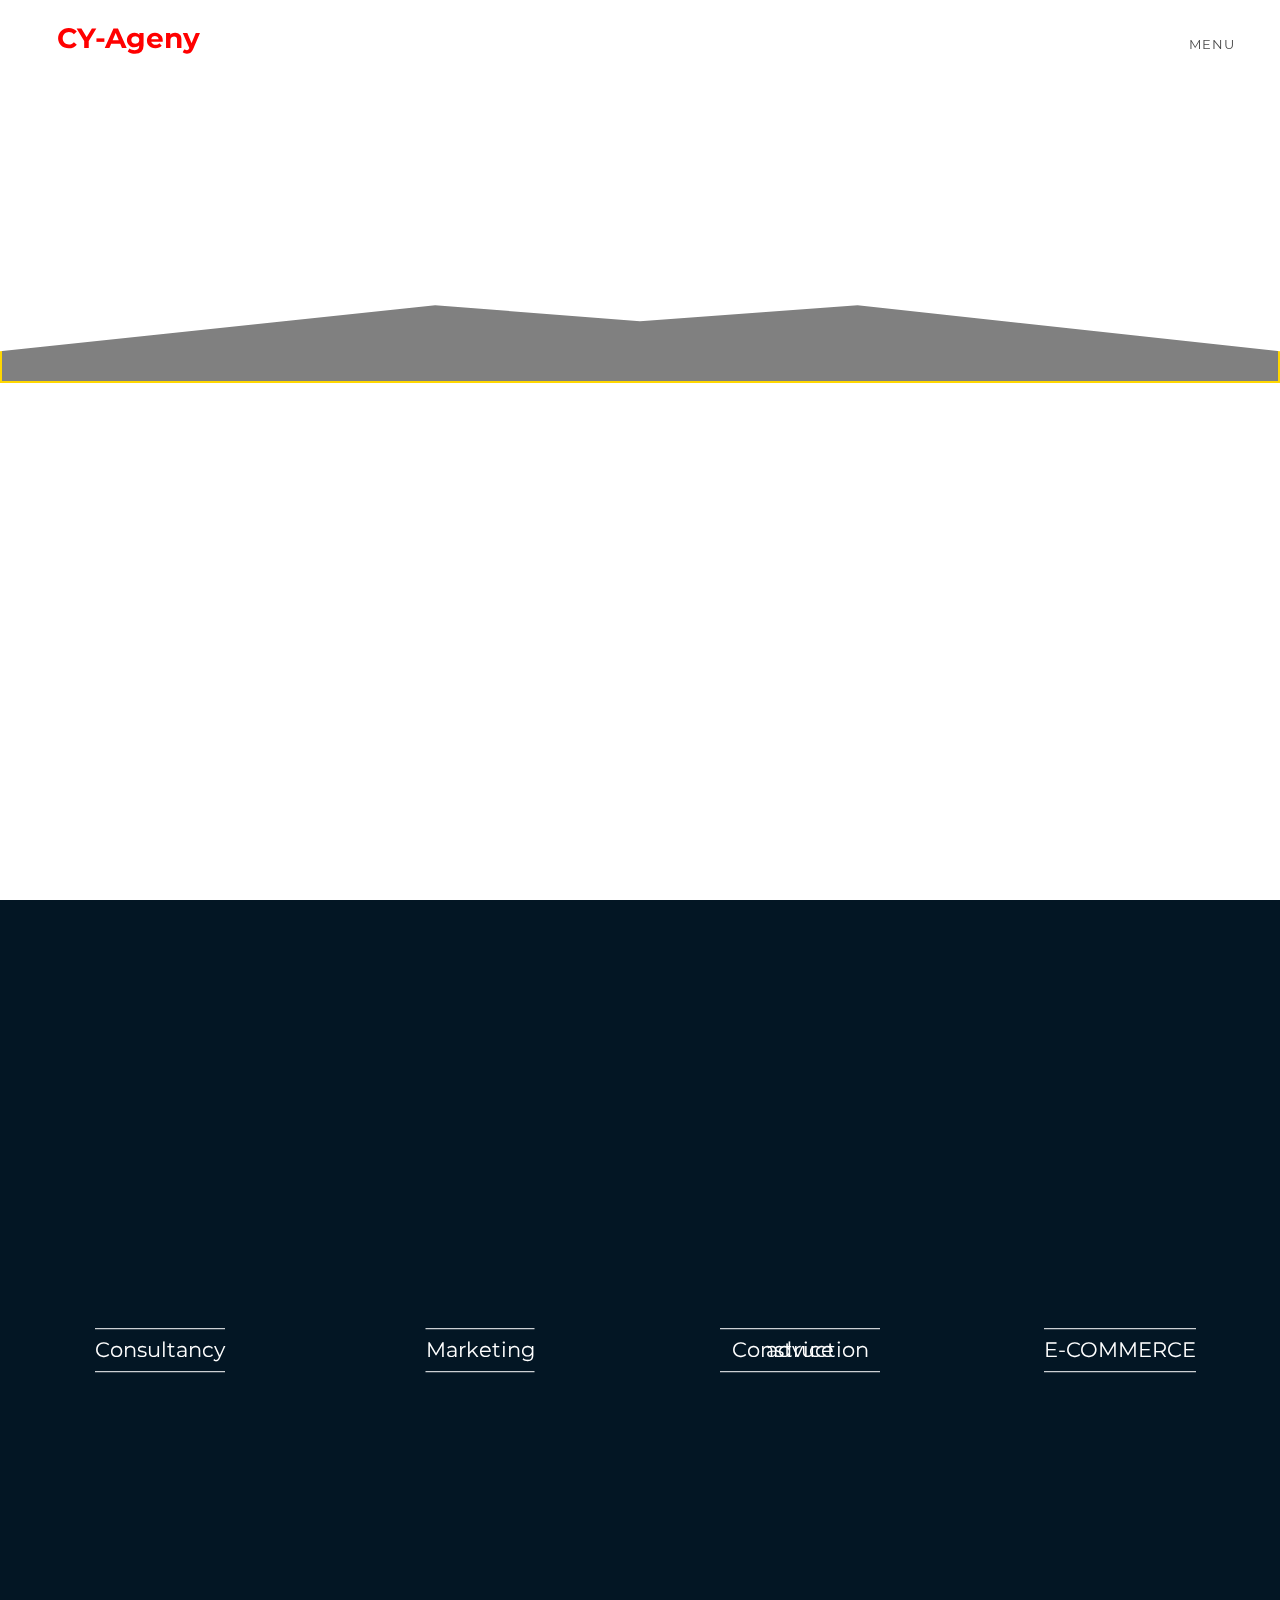
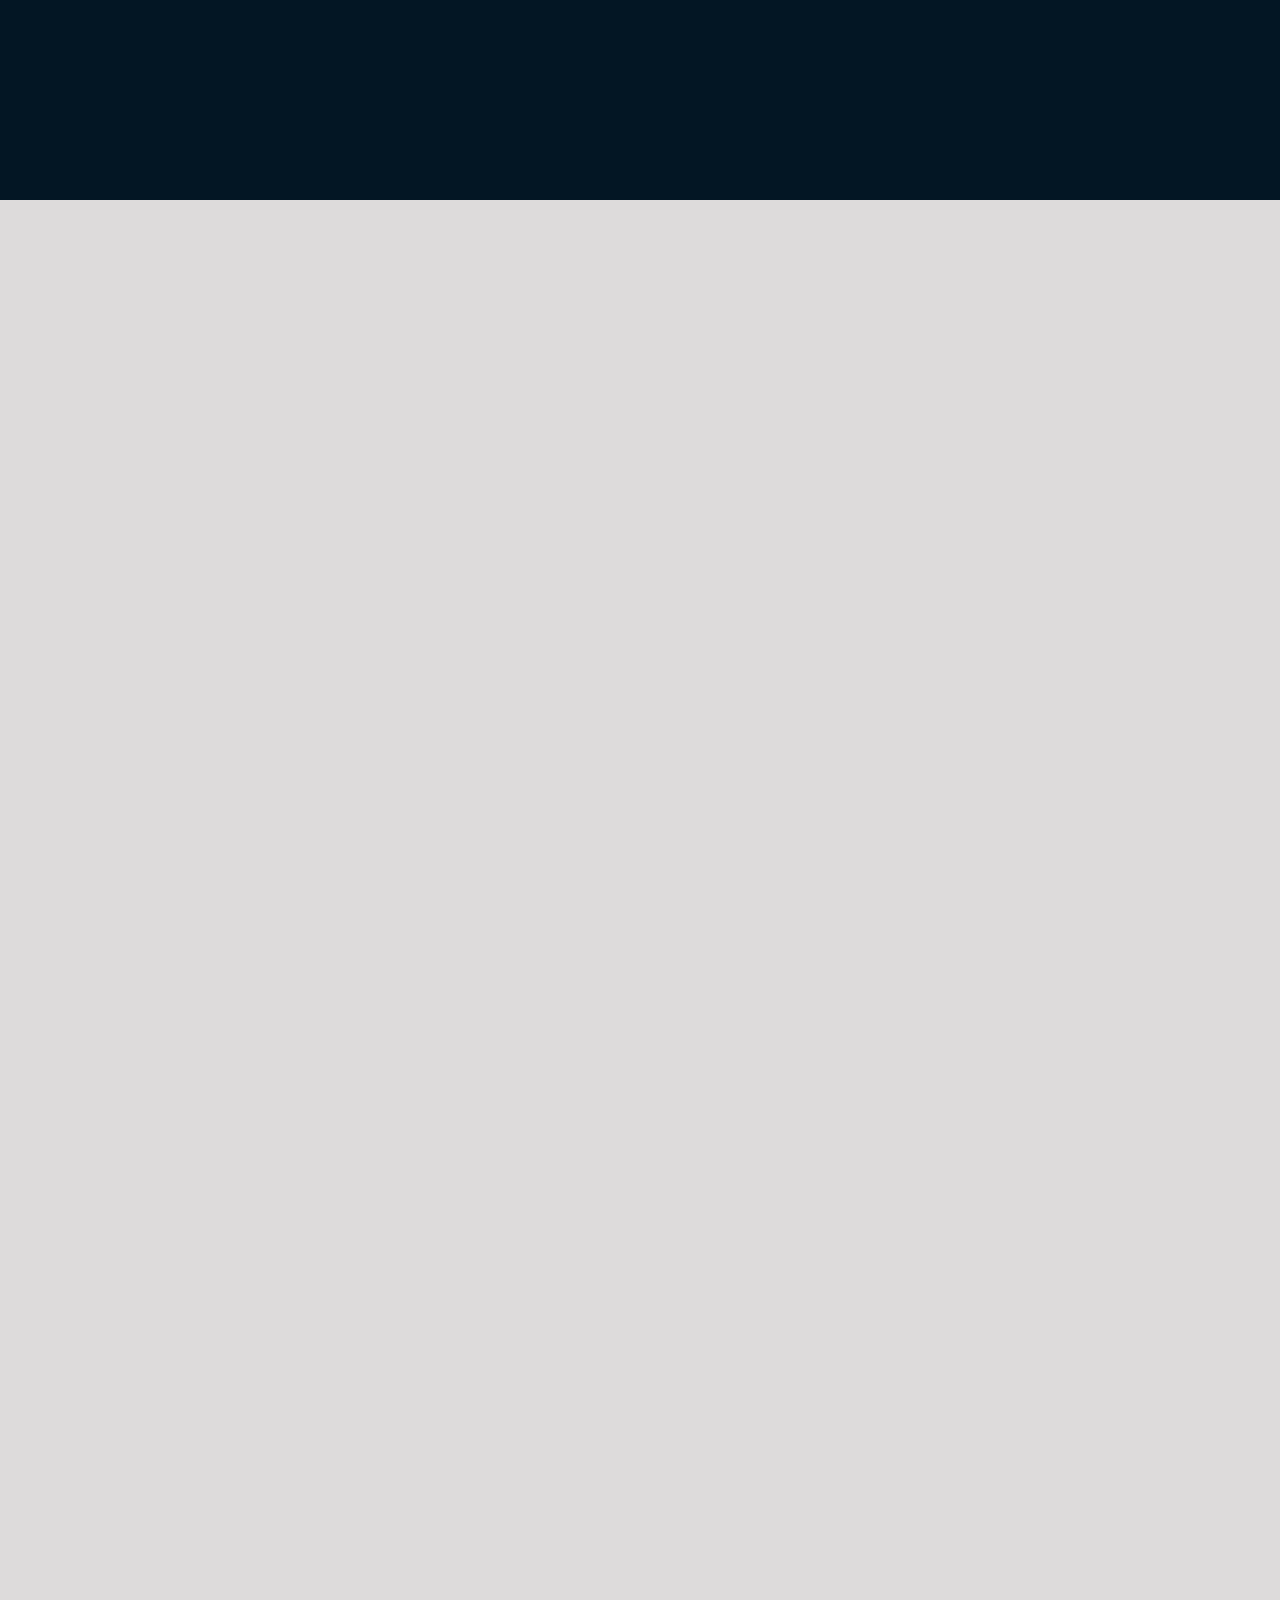
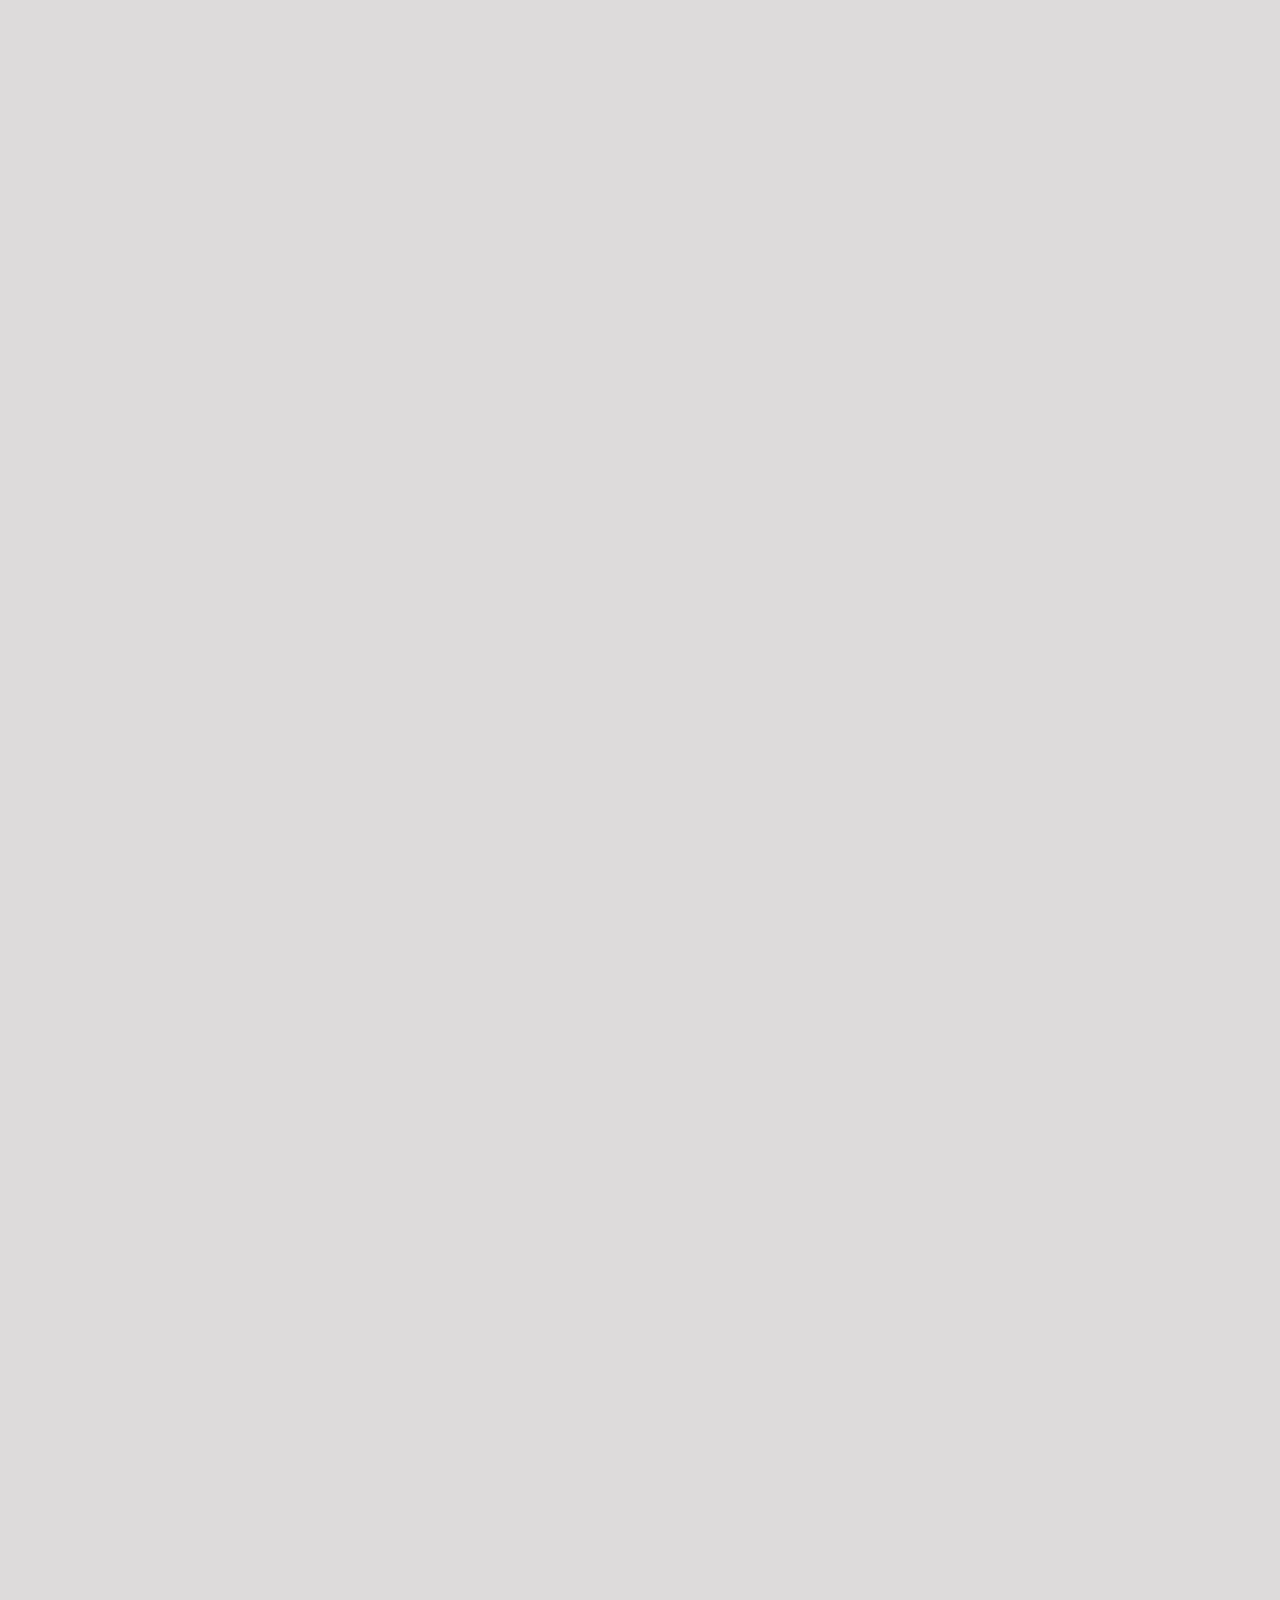
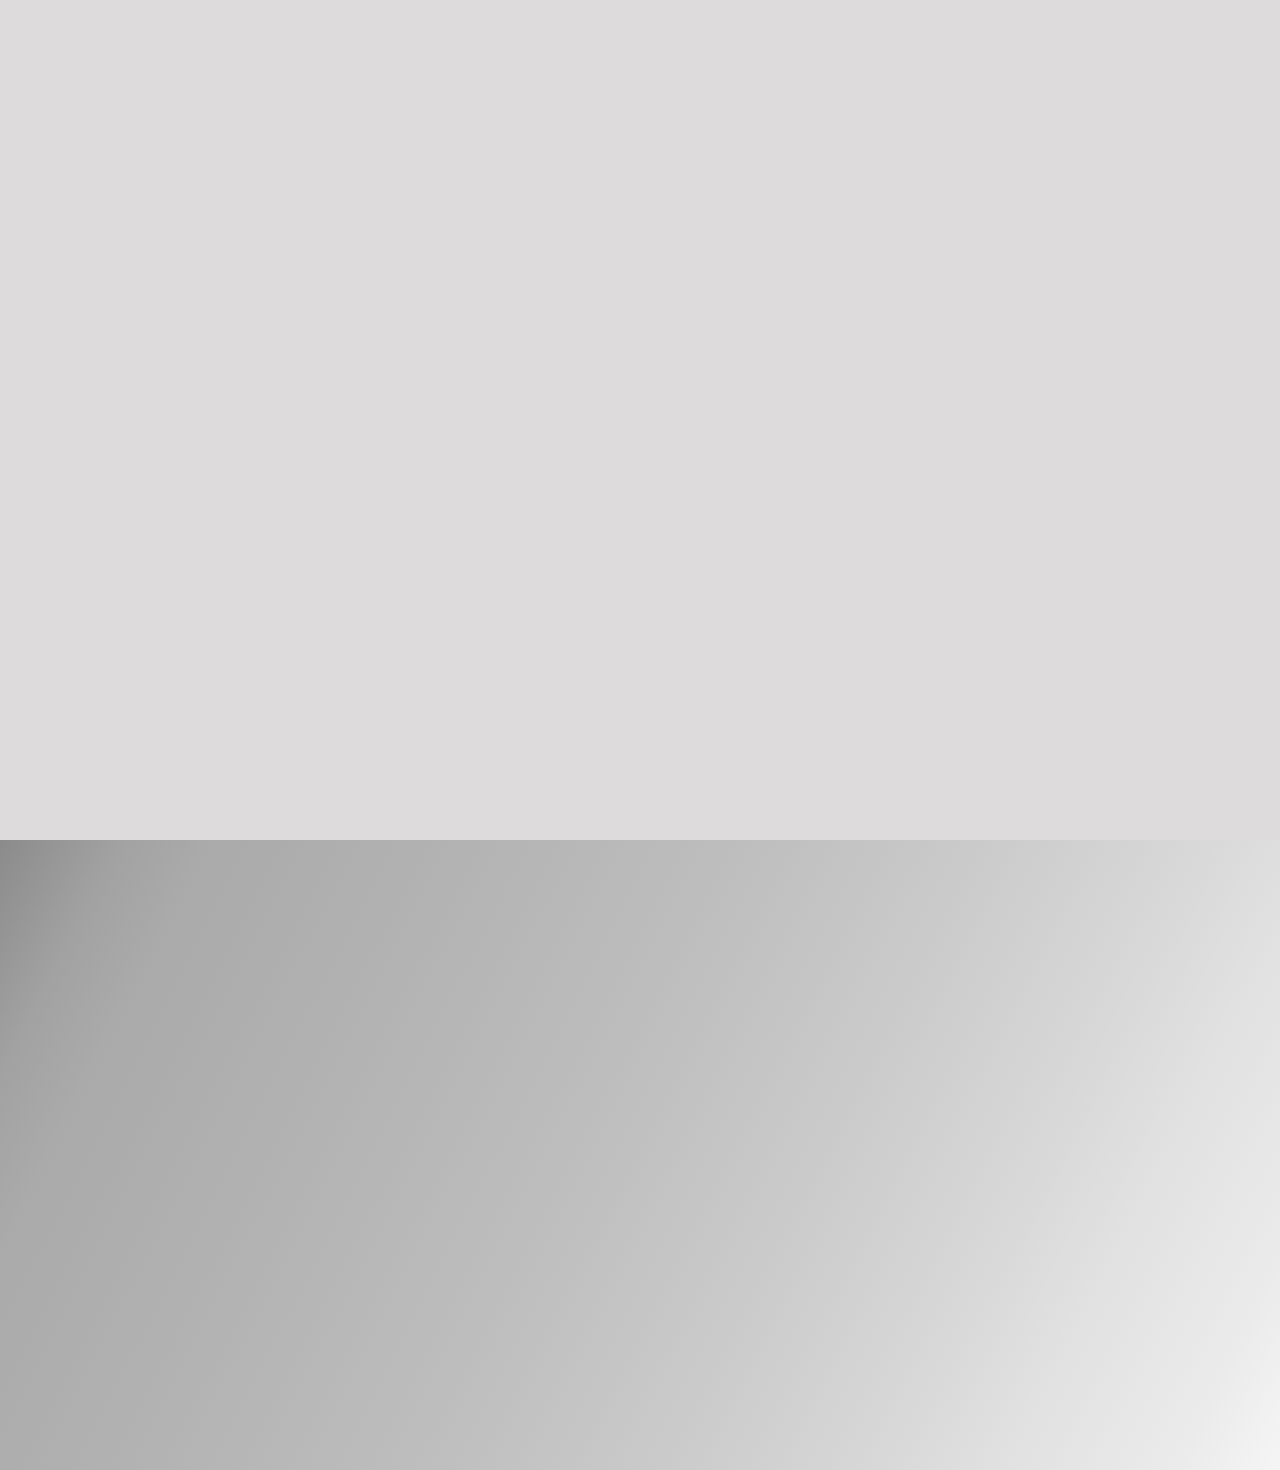
==== commit 718b6dde: "error?" ====
--- a/index.html
+++ b/index.html
@@ -65,12 +65,14 @@
     <main>
 
       <section>
-        <div class="page-container horizontal grid-homepage">
+        <div class="page-container horizontal">
+          <div class="grid-homepage">
             <h1 class="section-heading" style="color: red;">
                 CY-Ageny
             </h1>
-            <img class="logo" src="./images/CY-coin.gif" alt="">
+            <img src="./images/CY-coin.gif" alt="">
             <div class="shape"></div>
+          </div>
         </div>
       </section>
 
--- a/CSS/scroll/style.css
+++ b/CSS/scroll/style.css
@@ -690,14 +690,14 @@
 }
 
 .logo {
-  height: 500px;
+  height: 550px;
   z-index: 2;
-  width: 500px;
-  opacity: 0.2;
+  width: 550px;
   -ms-grid-row: 3;
   -ms-grid-column: 3;
   -ms-grid-column-span: 1;
   grid-area: 3 / 3 / 3 / 4;
+  margin-right: 20px;
 }
 
 .shape {
@@ -710,6 +710,7 @@
   clip-path: polygon(50% 73%, 67% 66%, 100% 86%, 100% 100%, 53% 100%, 0 100%, 0 86%, 34% 66%);
   background-color: grey;
   z-index: 3000;
+  border: 2px solid gold;
 }
 
 #timeline {
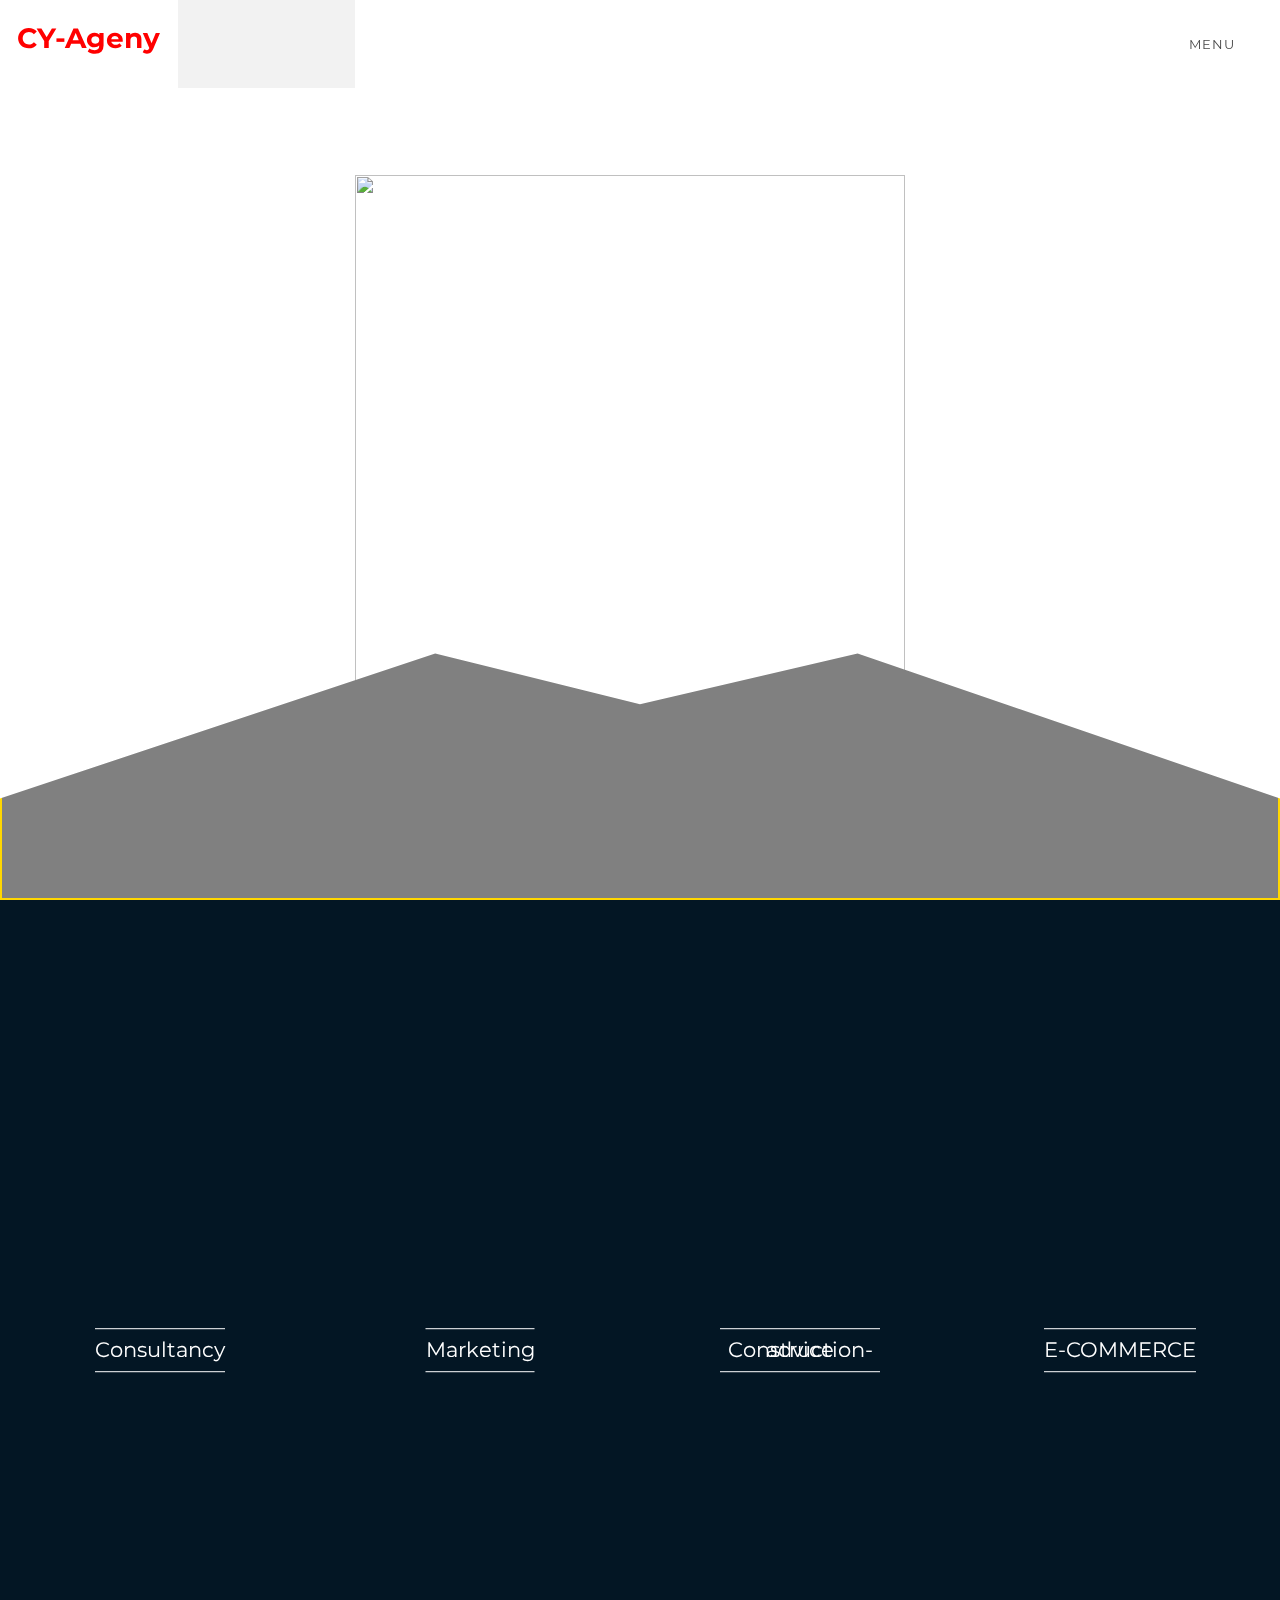
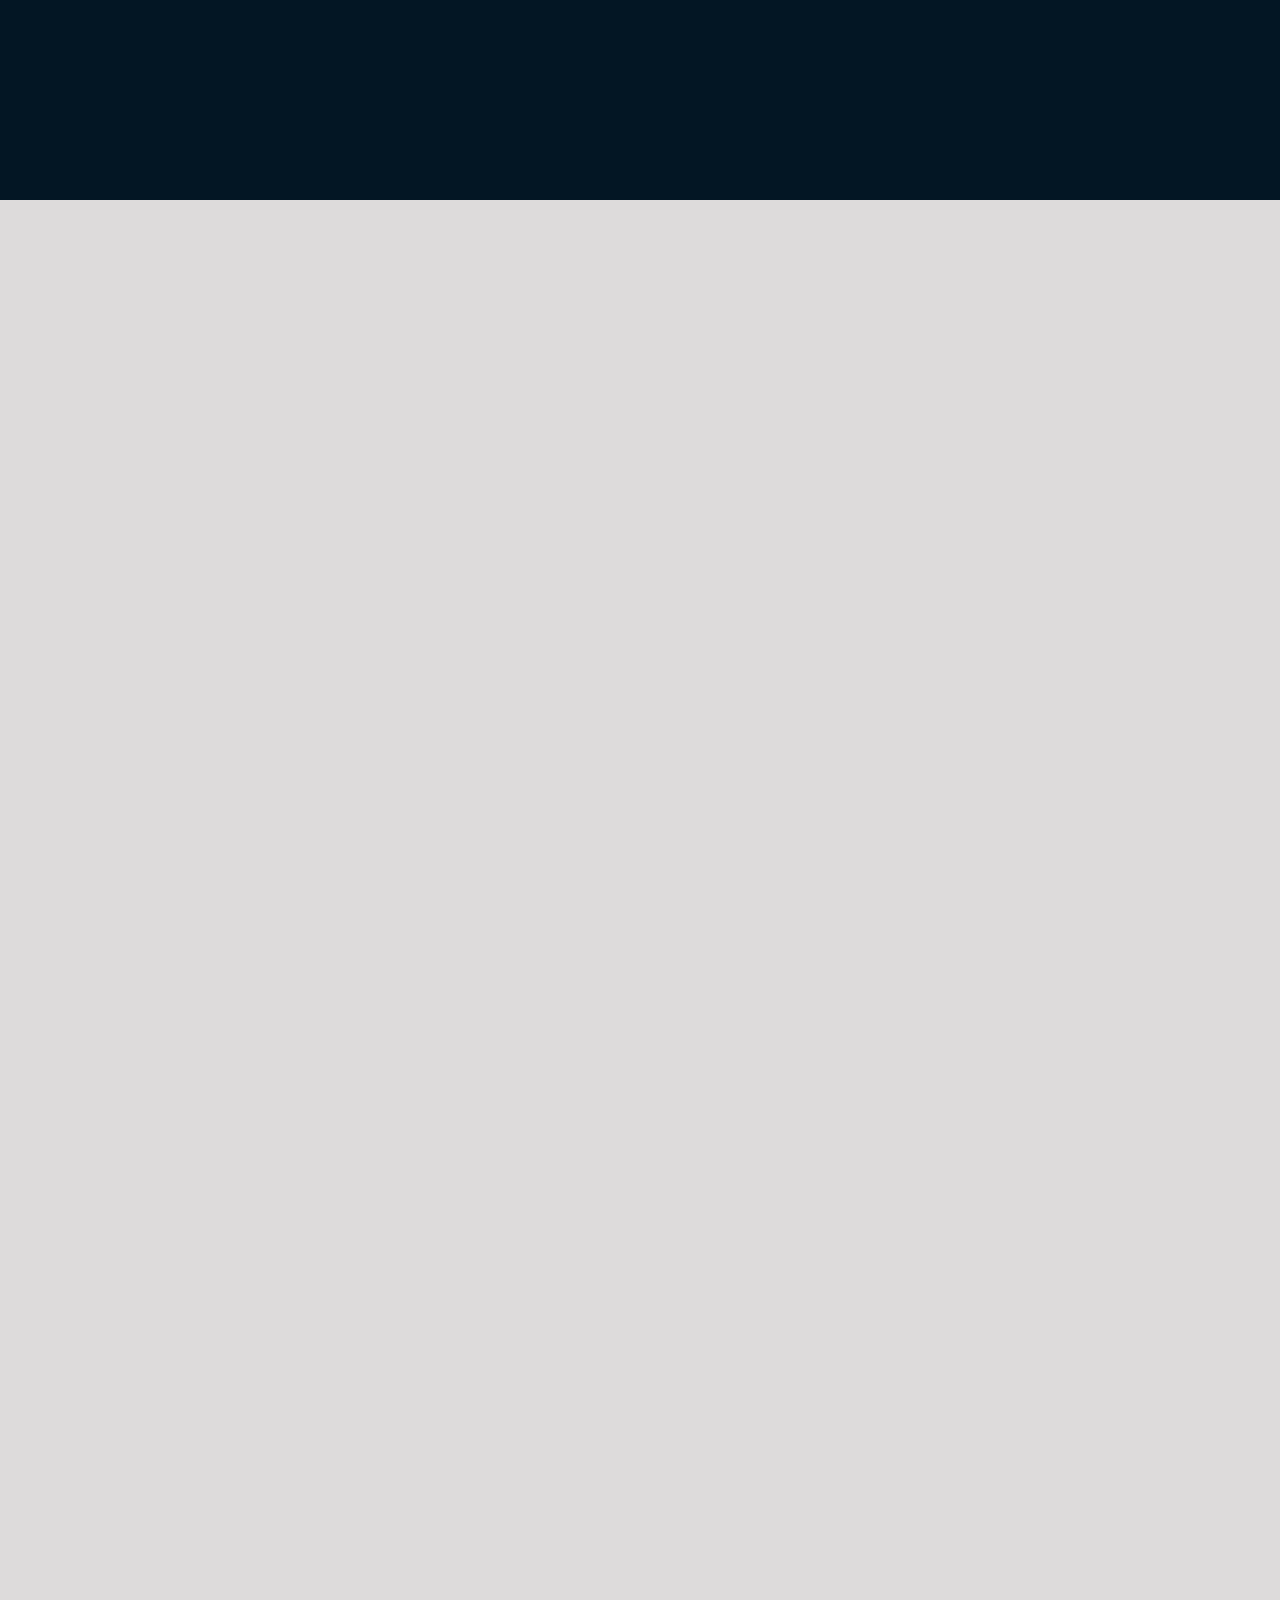
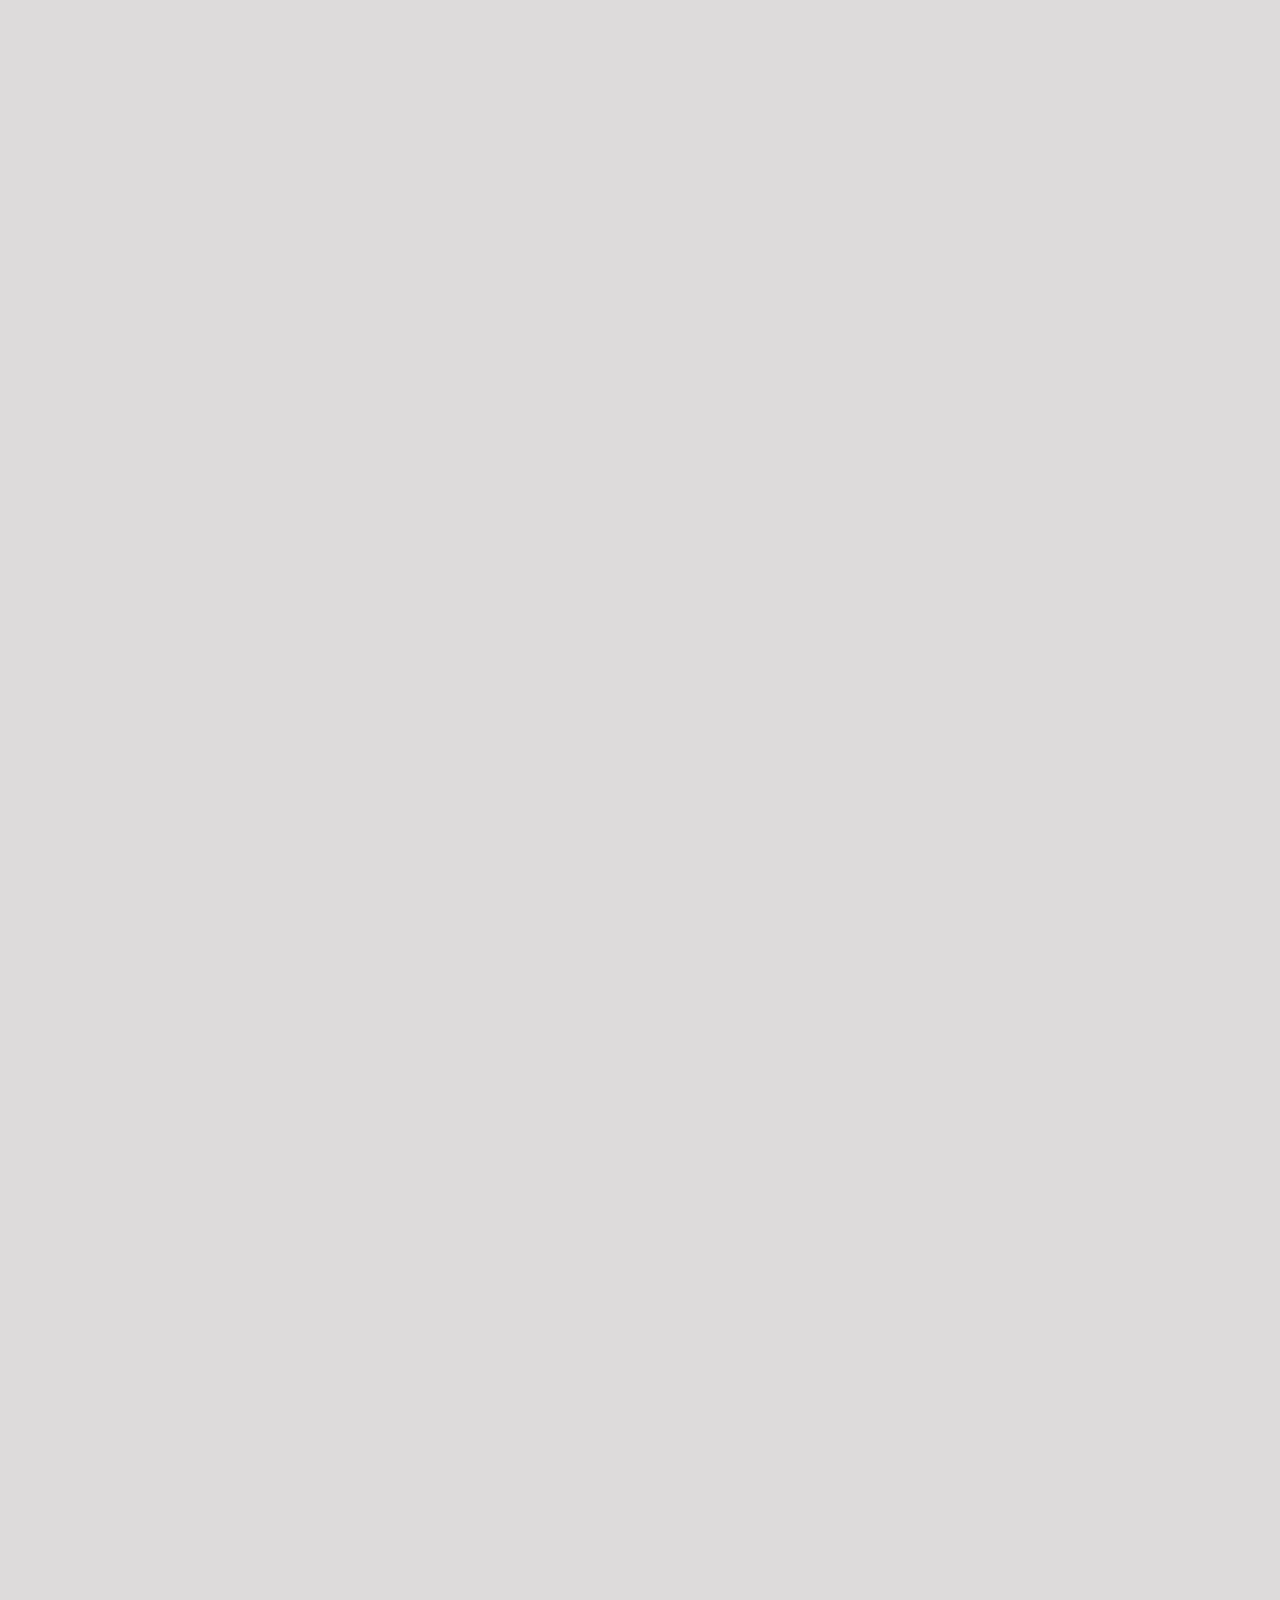
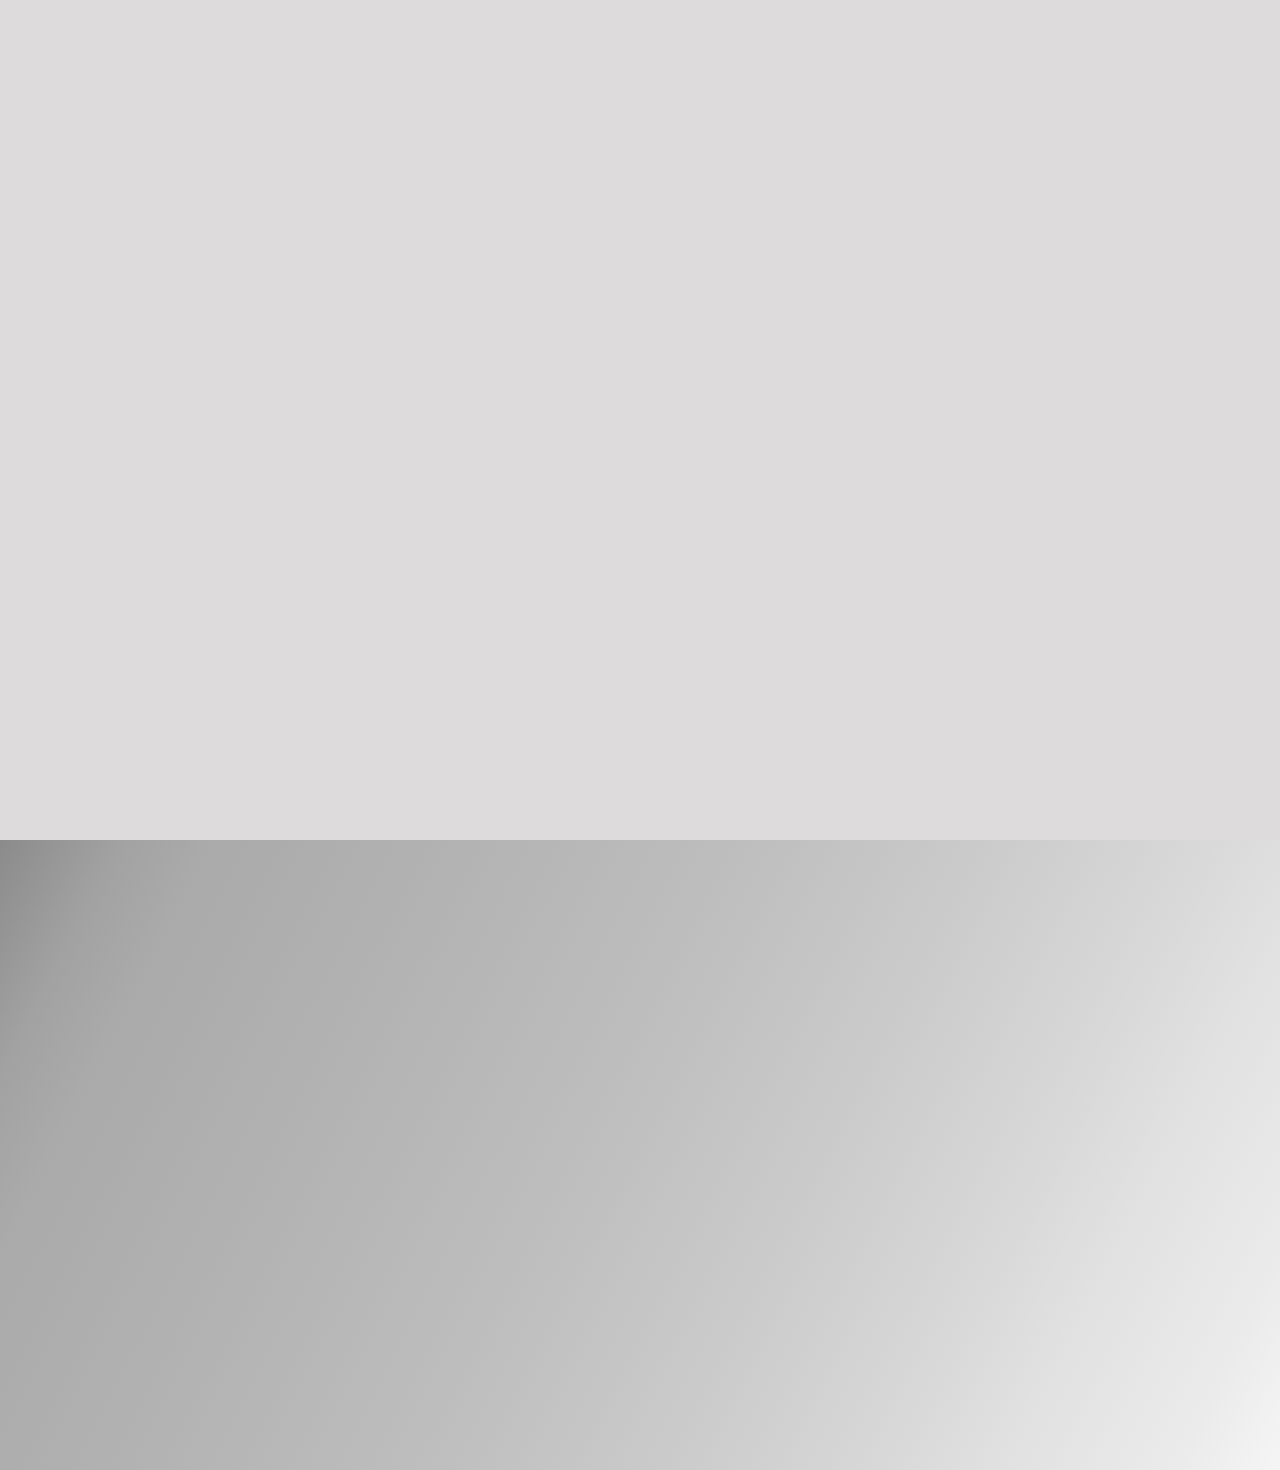
==== commit ede7133c: "pull problems" ====
--- a/index.html
+++ b/index.html
@@ -65,15 +65,14 @@
     <main>
 
       <section>
-        <div class="page-container horizontal">
-          <div class="grid-homepage">
-            <h1 class="section-heading" style="color: red;">
-                CY-Ageny
-            </h1>
-            <img src="./images/CY-coin.gif" alt="">
-            <div class="shape"></div>
-          </div>
-        </div>
+        <div class="page-container horizontal grid-homepage">
+          <h1 class="section-heading" style="color: red;">
+              CY-Ageny
+          </h1>
+          <img src="./images/CY-coin.gif" alt="" class="logo">
+          <div class="shape"></div>
+        </div>
+
       </section>
 
 
@@ -116,7 +115,7 @@
               <div class="tl-bg"></div>
               
               <div class="tl-year">
-                <p>Construction advice</p>
+                <p>Construction-advice</p>
               </div>
           
               <div class="tl-content">
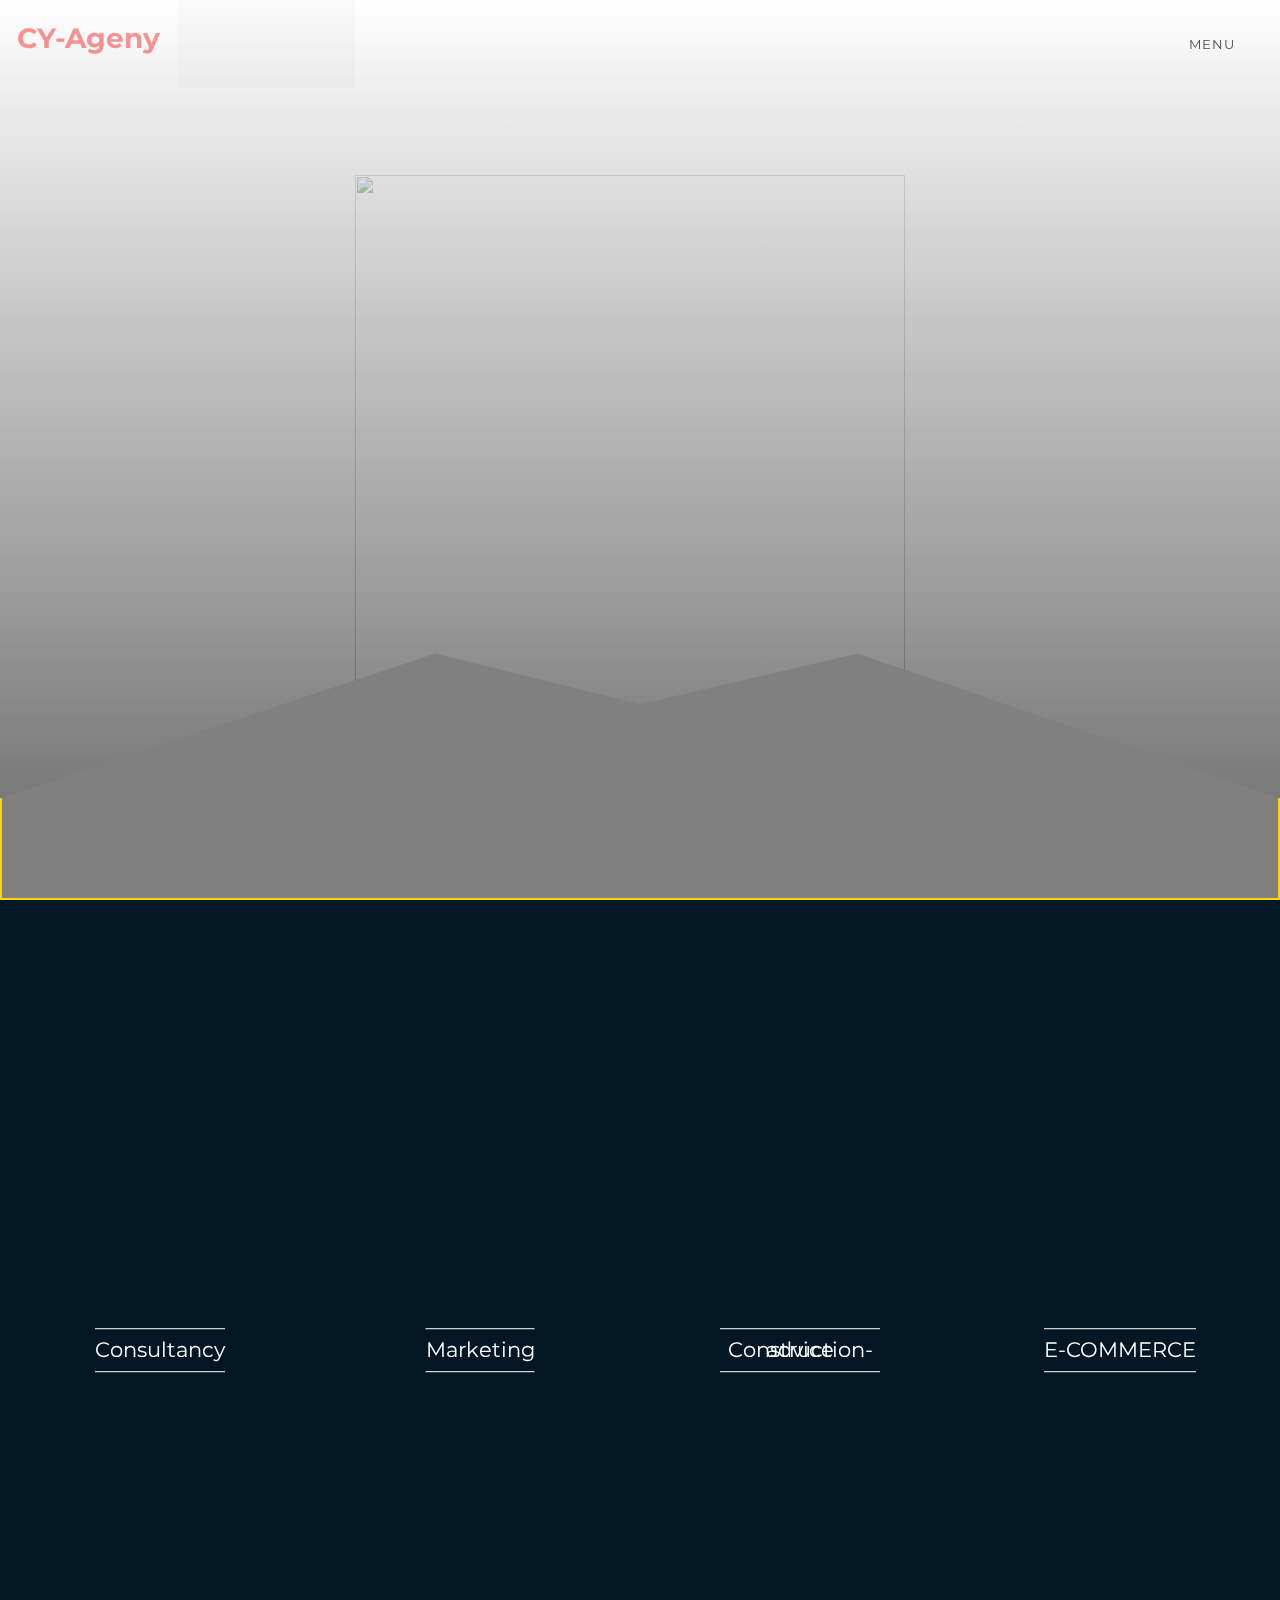
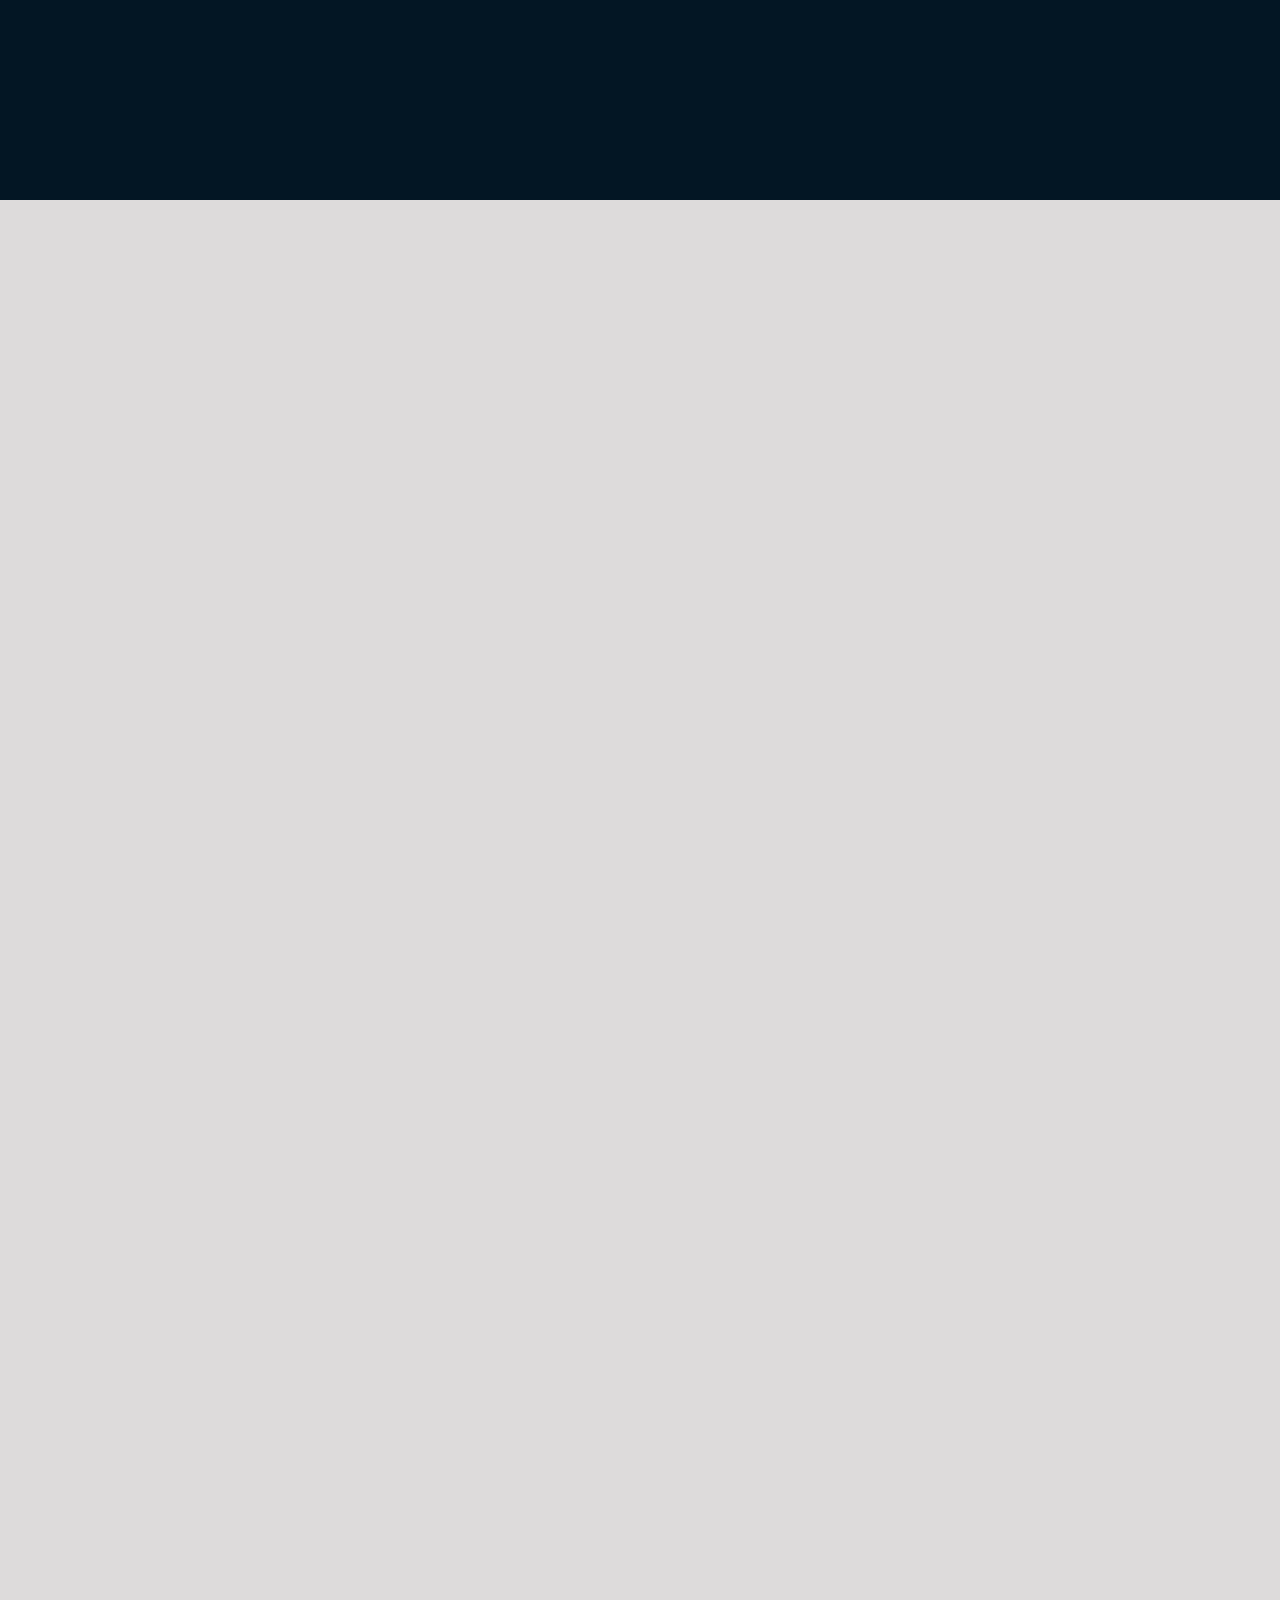
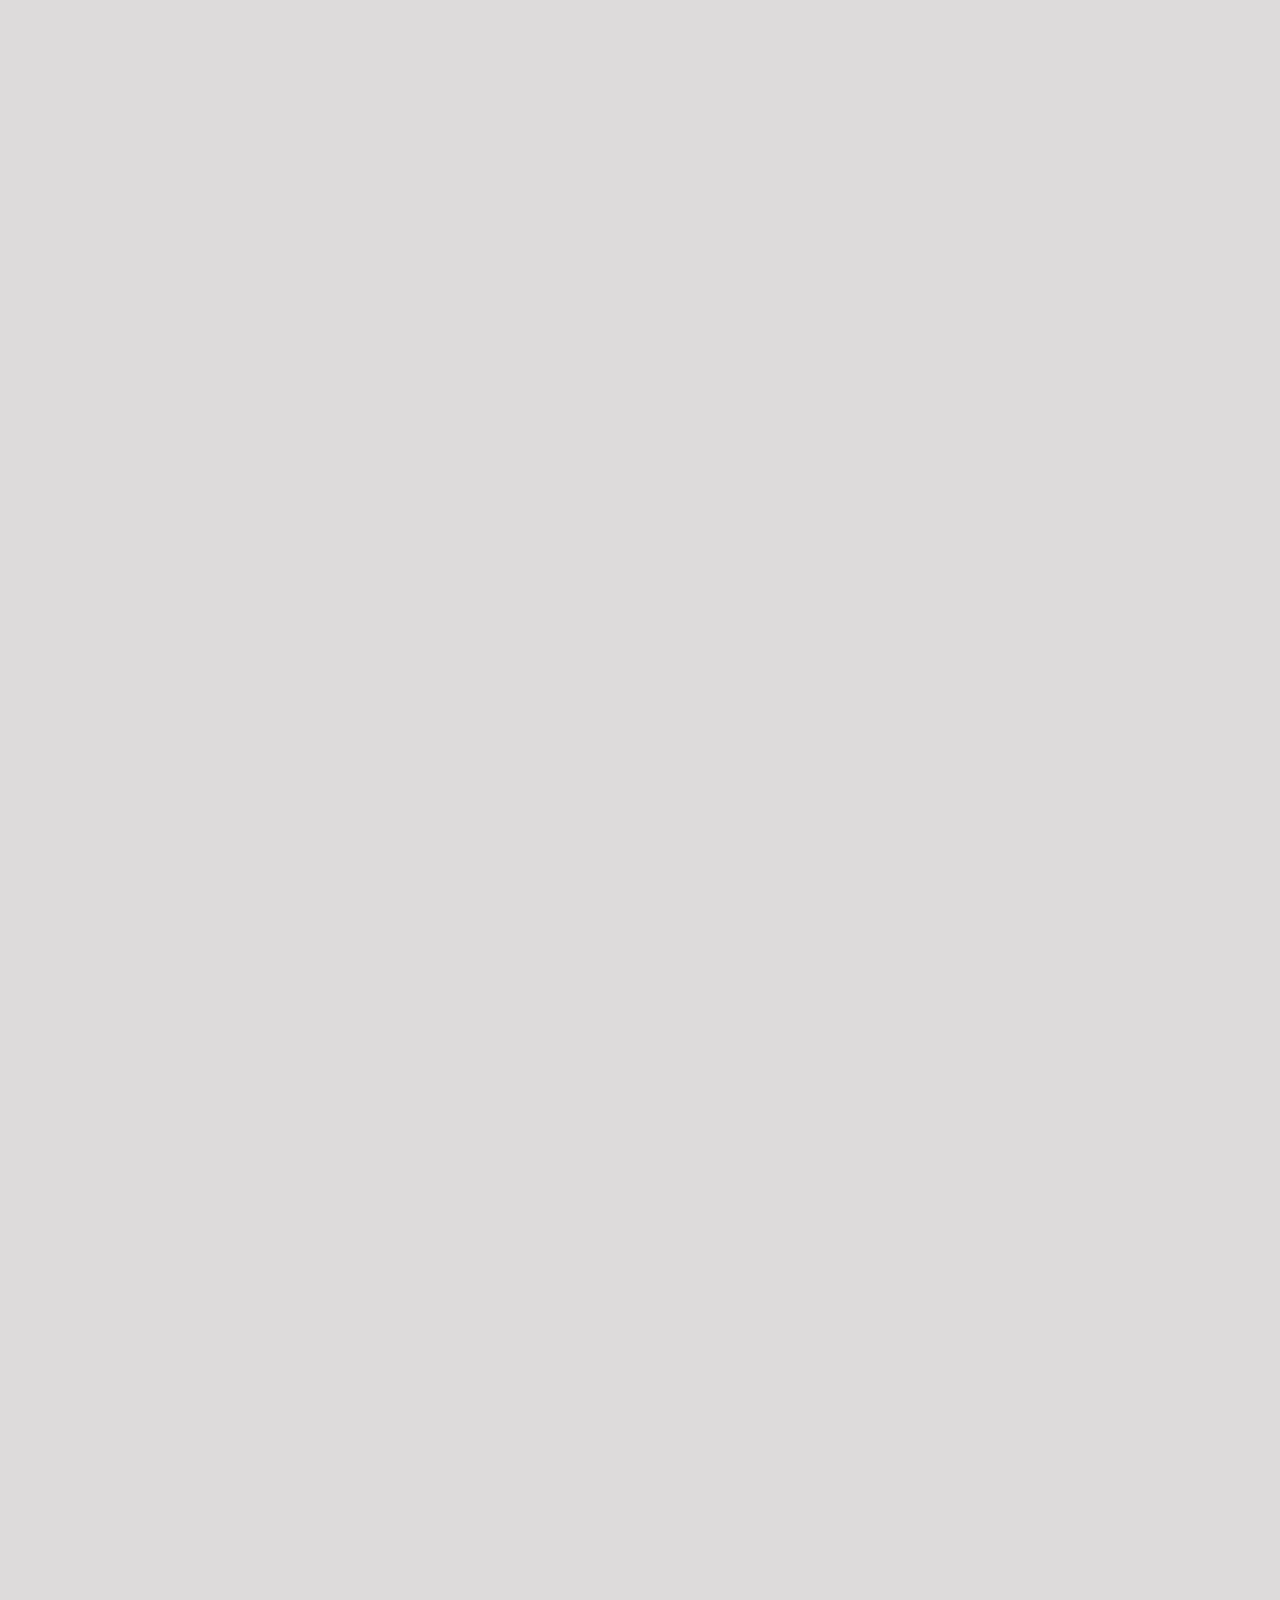
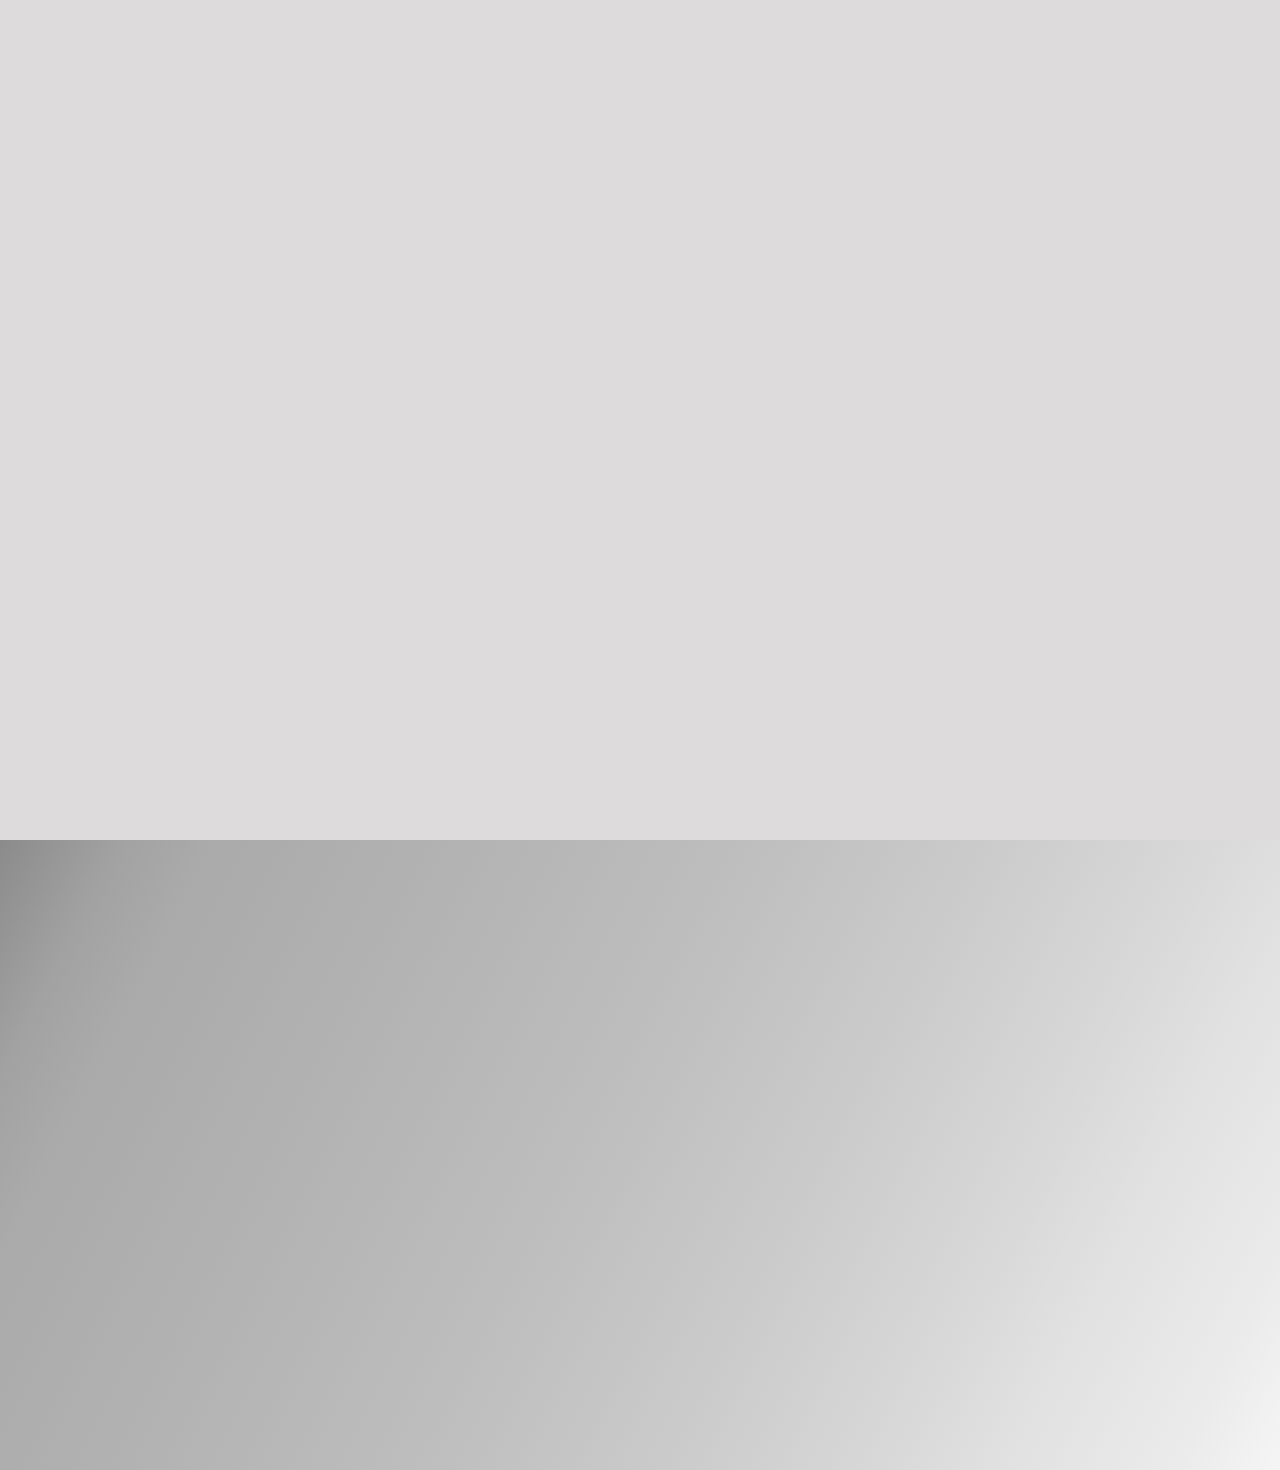
==== commit bed2b898: "coin shade" ====
--- a/index.html
+++ b/index.html
@@ -69,6 +69,7 @@
           <h1 class="section-heading" style="color: red;">
               CY-Ageny
           </h1>
+          <div class="overlay"></div>
           <img src="./images/CY-coin.gif" alt="" class="logo">
           <div class="shape"></div>
         </div>
--- a/CSS/scroll/style.css
+++ b/CSS/scroll/style.css
@@ -687,6 +687,18 @@
       grid-template-rows: repeat(5, 1fr);
   grid-column-gap: 0px;
   grid-row-gap: 0px;
+}
+
+.overlay {
+  opacity: 0.6;
+  background-image: -webkit-gradient(linear, left bottom, left top, from(#000000), color-stop(#1c1c1c), color-stop(#313131), color-stop(#474747), color-stop(#5f5f5f), color-stop(#747474), color-stop(#898989), color-stop(#9f9f9f), color-stop(#b6b6b6), color-stop(#cecece), color-stop(#e6e6e6), to(#ffffff));
+  background-image: linear-gradient(to top, #000000, #1c1c1c, #313131, #474747, #5f5f5f, #747474, #898989, #9f9f9f, #b6b6b6, #cecece, #e6e6e6, #ffffff);
+  width: 100%;
+  height: 100%;
+  z-index: 10;
+  top: 0;
+  left: 0;
+  position: fixed;
 }
 
 .logo {
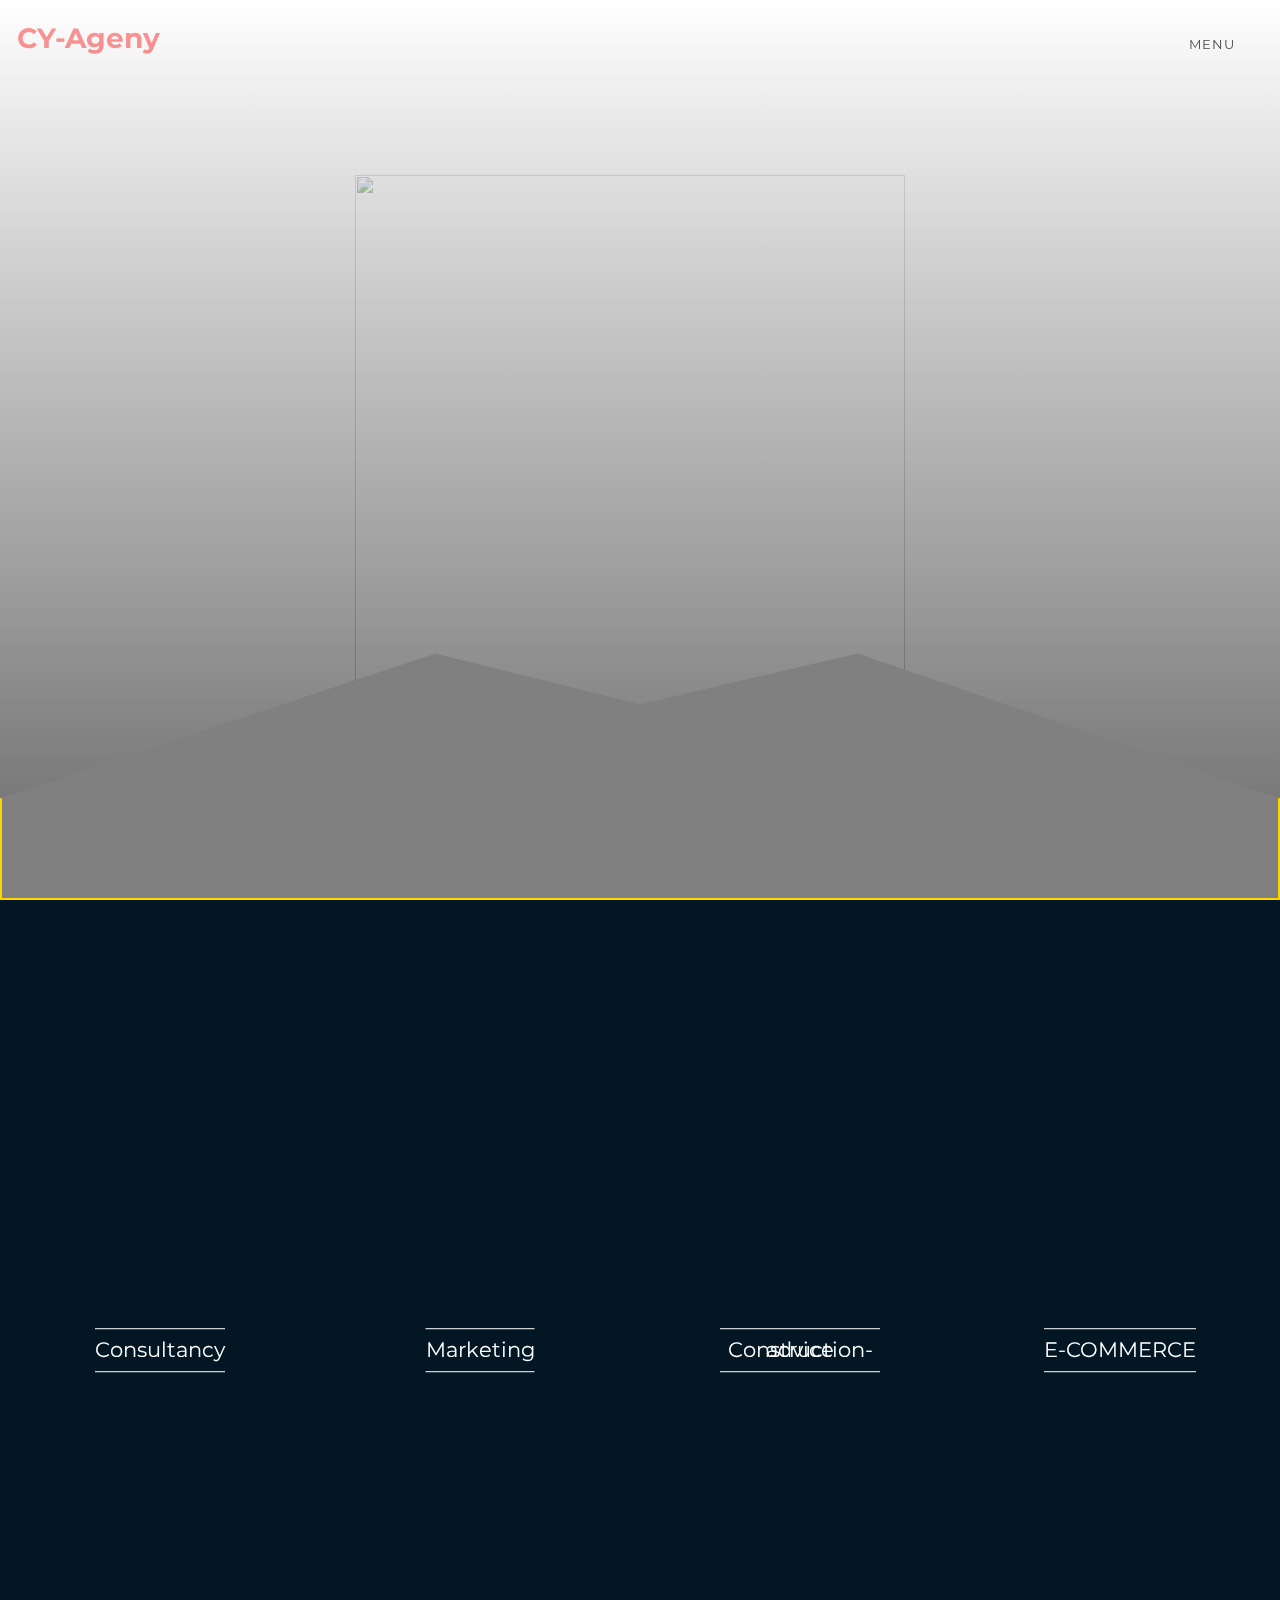
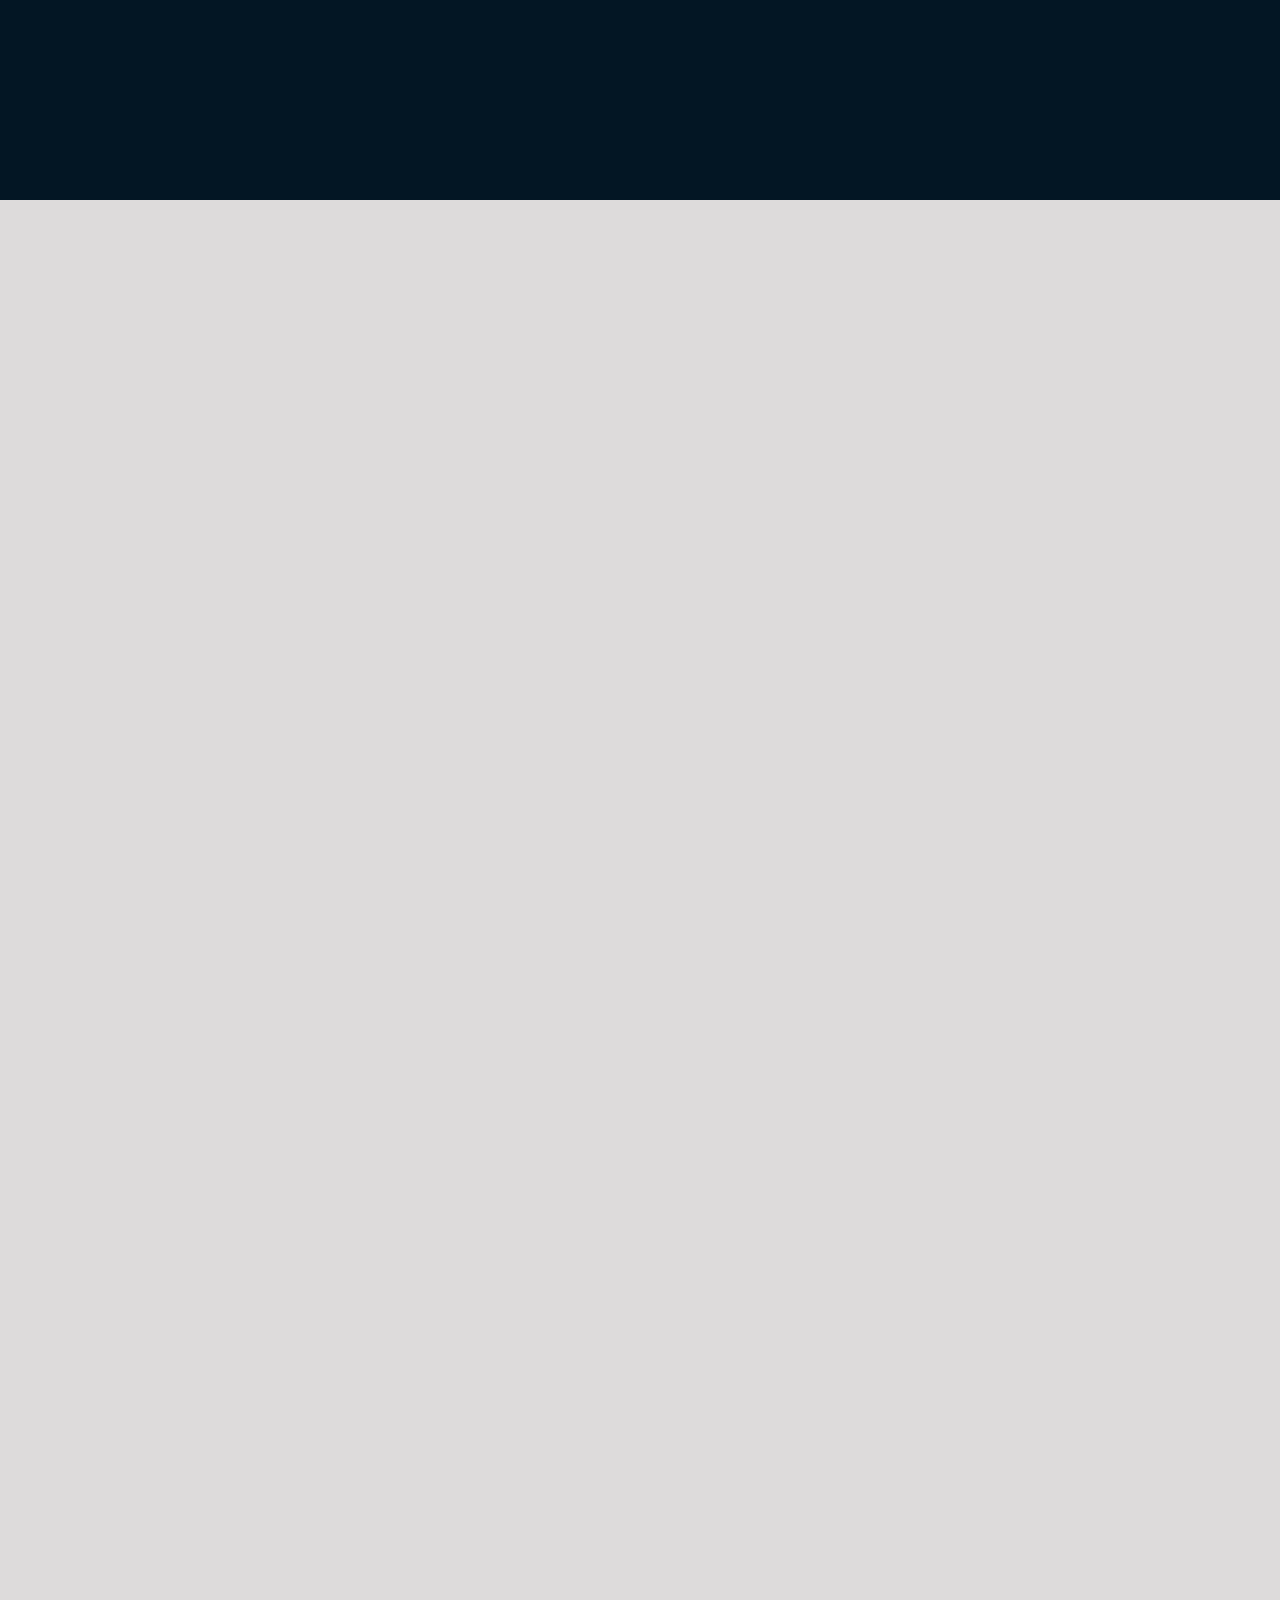
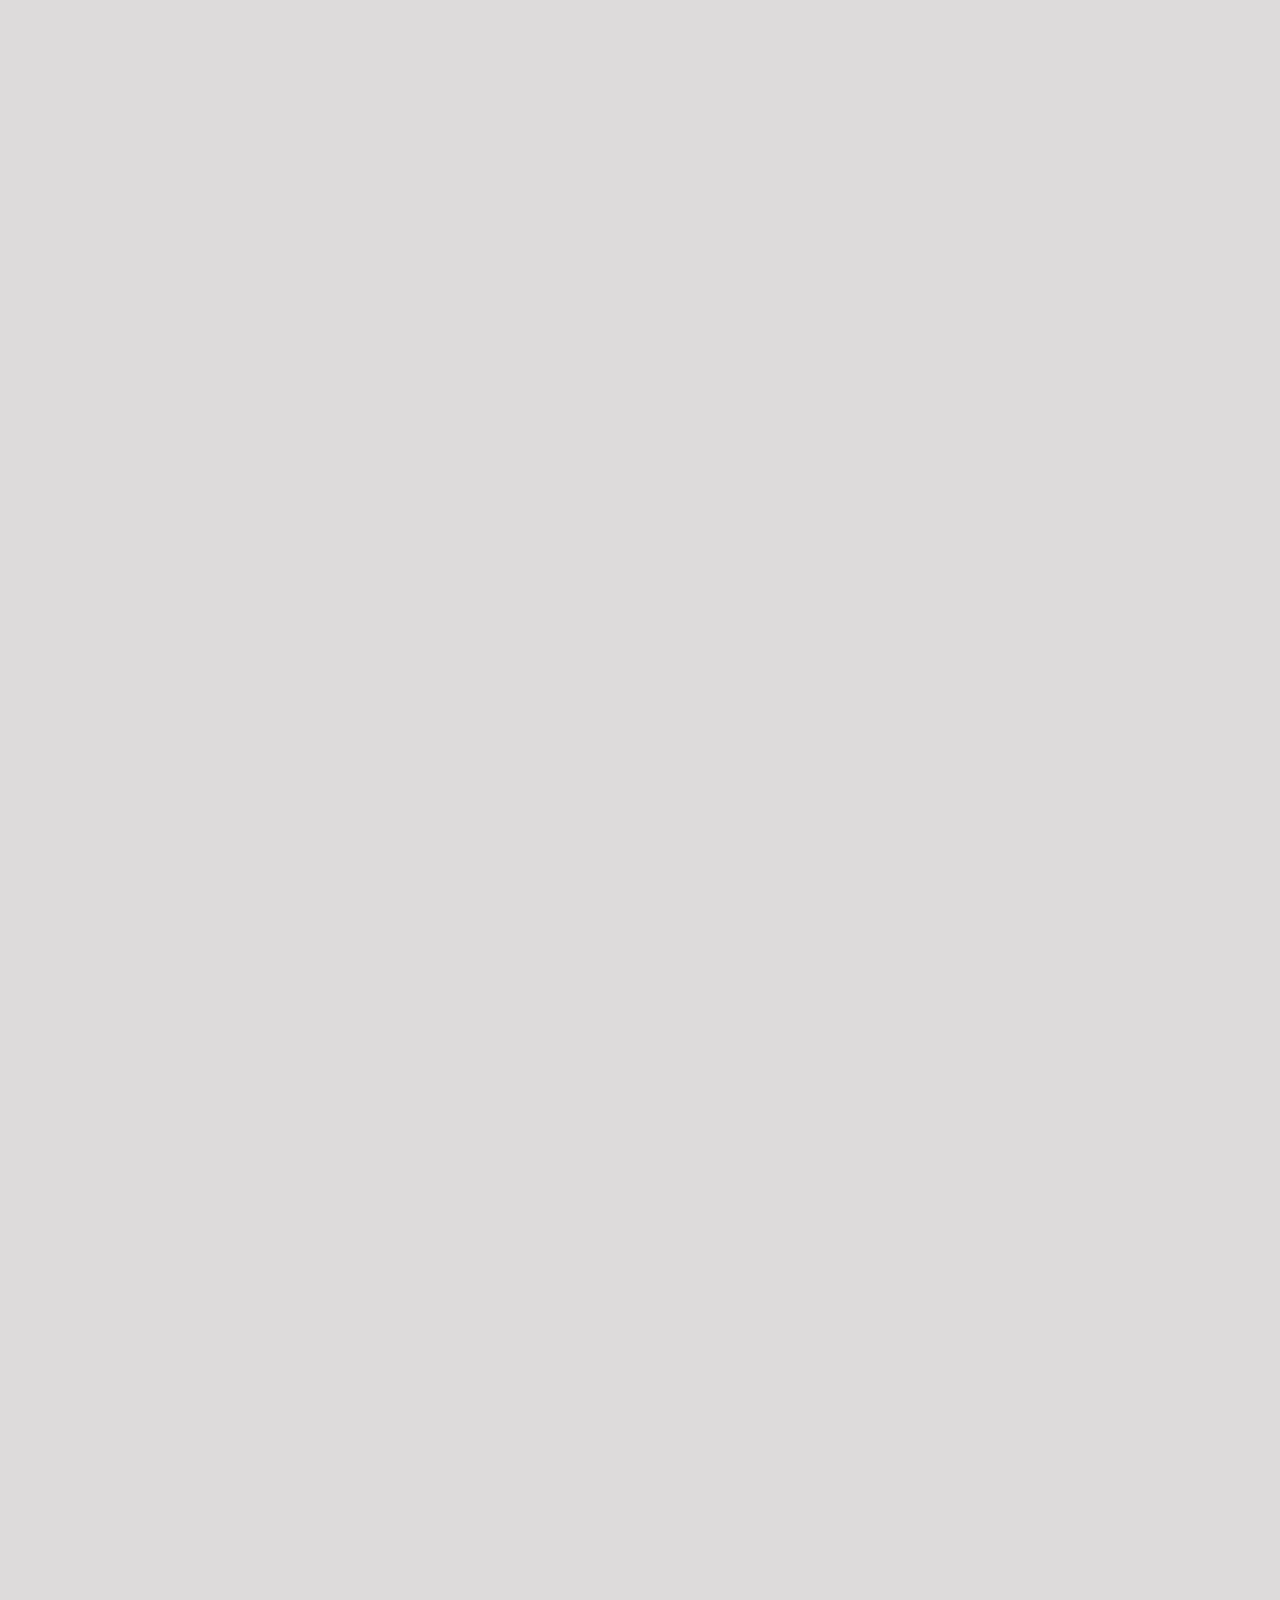
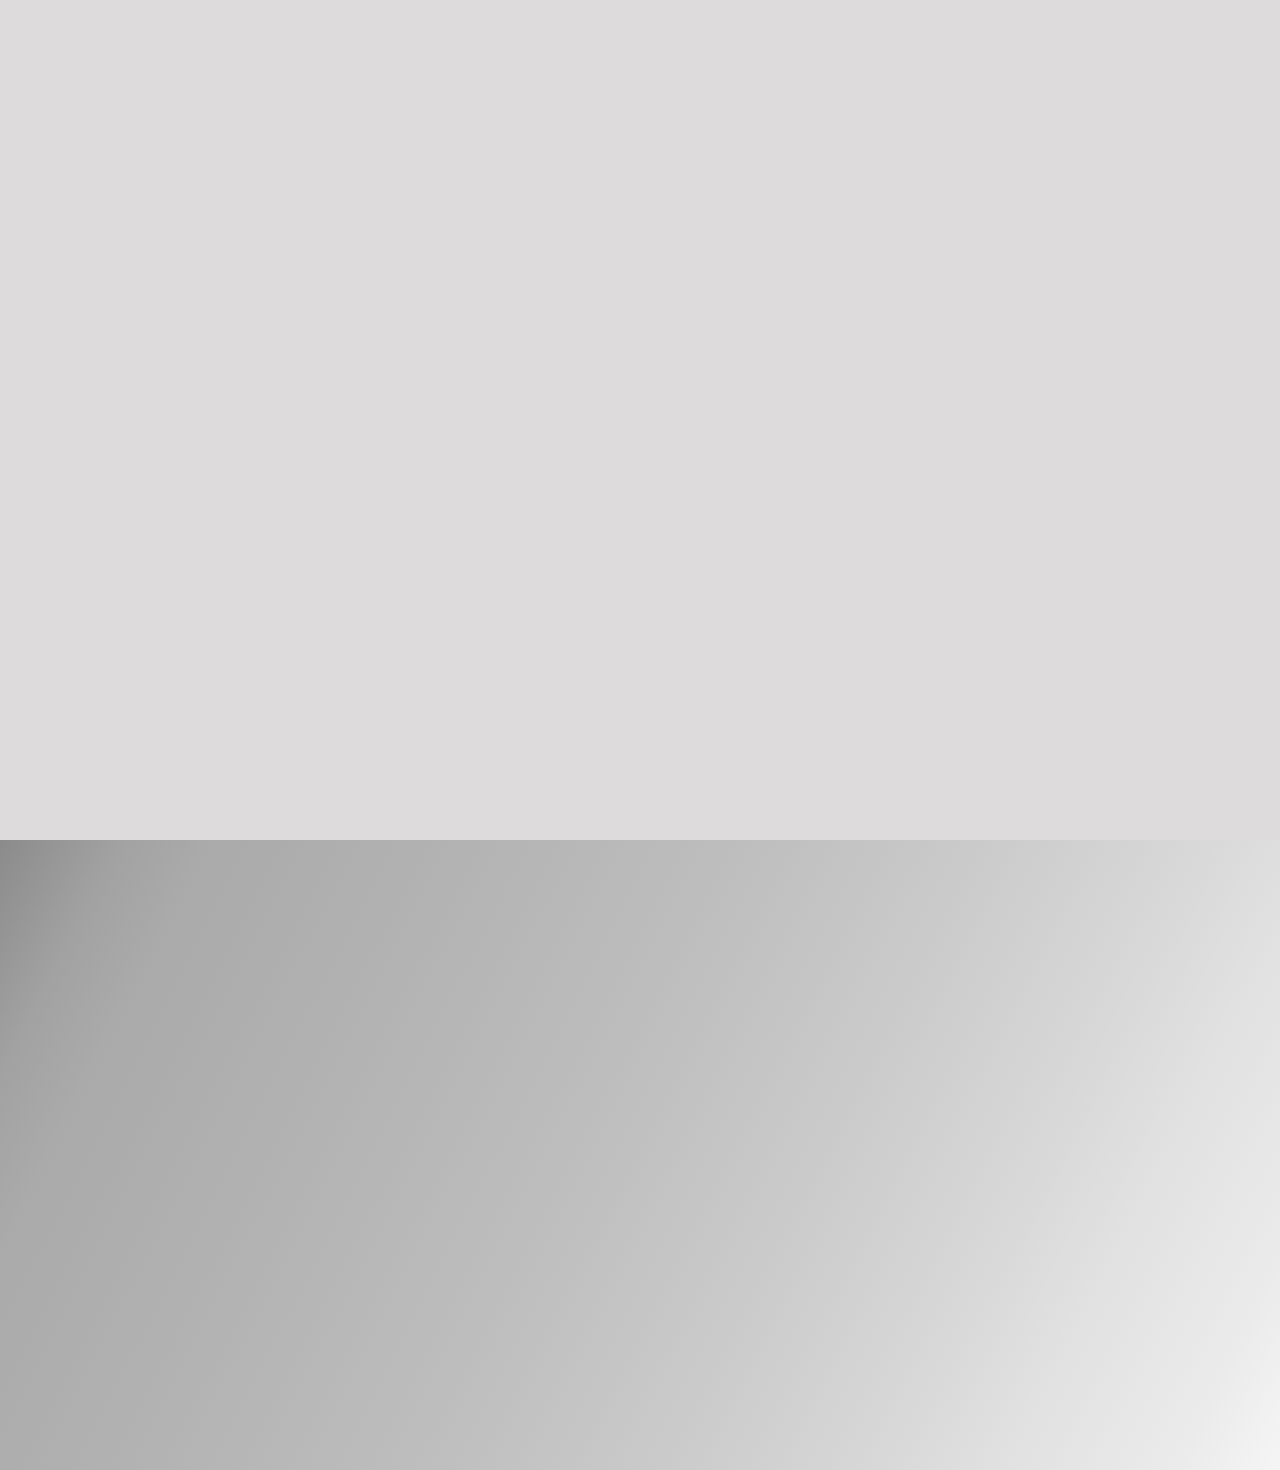
==== commit 0f859059: "link to consultancy page" ====
--- a/index.html
+++ b/index.html
@@ -29,7 +29,7 @@
           <div class="navbar-modal-body">
             <div class="menu-col">
                 <p class="item font-bold">Design</p>
-                <p class="item"><a href="#">Tutorials</a></p>
+                <p class="item"><a href="consultancy.html">Consultancy</a></p>
                 <p class="item"><a href="#">Playground</a></p>
                 <p class="item"><a href="#">Blueprints</a></p>
                 <p class="item"><a href="#">Collective</a></p>
--- a/CSS/scroll/style.css
+++ b/CSS/scroll/style.css
@@ -59,7 +59,6 @@
 .page-container::after {
   content: '';
   display: block;
-  background: rgba(0, 0, 0, 0.05);
 }
 
 .section {
@@ -1368,4 +1367,477 @@
   -webkit-transition-duration: 4000ms;
           transition-duration: 4000ms;
 }
+
+.consultancy-container {
+  width: 100vw;
+  height: 100vh;
+  overflow: hidden;
+}
+
+.grid-consultancy {
+  height: 100vh;
+  width: 100vw;
+  display: -ms-grid;
+  display: grid;
+  -ms-grid-columns: 1fr 1fr 1fr 1fr 1fr 1fr 1fr 1fr 1fr 1fr 1fr;
+      grid-template-columns: 1fr 1fr 1fr 1fr 1fr 1fr 1fr 1fr 1fr 1fr 1fr;
+  -ms-grid-rows: 1fr 1fr 1fr 1fr 1fr 1fr 1fr 1fr 1fr 1fr 1fr;
+      grid-template-rows: 1fr 1fr 1fr 1fr 1fr 1fr 1fr 1fr 1fr 1fr 1fr;
+  overflow: hidden;
+  z-index: 2;
+}
+
+.item-1 {
+  background-color: #b1b1b1;
+  -ms-grid-row: 1;
+  -ms-grid-row-span: 7;
+  -ms-grid-column: 1;
+  -ms-grid-column-span: 5;
+  grid-area: 1 / 1 / 8 / 6;
+  z-index: 2;
+  -webkit-clip-path: polygon(0 0, 0% 100%, 100% 0);
+  clip-path: polygon(0 0, 0% 100%, 100% 0);
+}
+
+.item-2 {
+  background-color: #b1b1b1;
+  -ms-grid-row: 6;
+  -ms-grid-row-span: 6;
+  -ms-grid-column: 8;
+  -ms-grid-column-span: 4;
+  grid-area: 6 / 8 / 12 / 12;
+  z-index: 2;
+  -webkit-clip-path: polygon(100% 0, 0% 100%, 100% 100%);
+  clip-path: polygon(100% 0, 0% 100%, 100% 100%);
+}
+
+.video-grid {
+  -ms-grid-row: 1;
+  -ms-grid-row-span: 10;
+  -ms-grid-column: 1;
+  -ms-grid-column-span: 10;
+  grid-area: 1 / 1 / 11 / 11;
+  z-index: -1;
+  background-size: cover;
+}
+
+#myVideo {
+  position: absolute;
+  top: 50%;
+  left: 50%;
+  -webkit-transform: translateX(-50%) translateY(-50%);
+  transform: translateX(-50%) translateY(-50%);
+  min-width: 100%;
+  min-height: 100%;
+  width: auto;
+  height: auto;
+  z-index: -1;
+  overflow: hidden;
+}
+
+.title-consultancy {
+  font-size: 4rem;
+  -ms-grid-row: 2;
+  -ms-grid-row-span: 4;
+  -ms-grid-column: 3;
+  -ms-grid-column-span: 3;
+  grid-area: 2 / 3 / 6 / 6;
+  z-index: 2;
+  color: white;
+}
+
+.consultancy-text {
+  font-size: 1.2rem;
+  color: white;
+  z-index: 2;
+  -ms-grid-row: 6;
+  -ms-grid-row-span: 1;
+  -ms-grid-column: 3;
+  -ms-grid-column-span: 4;
+  grid-area: 6 / 3 / 7 / 7;
+}
+
+.draw-border {
+  -webkit-box-shadow: inset 0 0 0 4px white;
+          box-shadow: inset 0 0 0 4px white;
+  color: white;
+  -webkit-transition: color 0.25s 0.08333s;
+  transition: color 0.25s 0.08333s;
+  position: relative;
+}
+
+.draw-border::before, .draw-border::after {
+  border: 0 solid transparent;
+  -webkit-box-sizing: border-box;
+          box-sizing: border-box;
+  content: '';
+  pointer-events: none;
+  position: absolute;
+  width: 0;
+  height: 0;
+  bottom: 0;
+  right: 0;
+}
+
+.draw-border::before {
+  border-bottom-width: 4px;
+  border-left-width: 4px;
+}
+
+.draw-border::after {
+  border-top-width: 4px;
+  border-right-width: 4px;
+}
+
+.draw-border:hover {
+  color: #ffe593;
+}
+
+.draw-border:hover::before, .draw-border:hover::after {
+  border-color: #ffe593;
+  -webkit-transition: border-color 0s, width 0.25s, height 0.25s;
+  transition: border-color 0s, width 0.25s, height 0.25s;
+  width: 100%;
+  height: 100%;
+}
+
+.draw-border:hover::before {
+  -webkit-transition-delay: 0s, 0s, 0.25s;
+          transition-delay: 0s, 0s, 0.25s;
+}
+
+.draw-border:hover::after {
+  -webkit-transition-delay: 0s, 0.25s, 0s;
+          transition-delay: 0s, 0.25s, 0s;
+}
+
+.draw-border-black {
+  -webkit-box-shadow: inset 0 0 0 4px black;
+          box-shadow: inset 0 0 0 4px black;
+  color: black;
+  -webkit-transition: color 0.25s 0.08333s;
+  transition: color 0.25s 0.08333s;
+  position: relative;
+}
+
+.draw-border-black::before, .draw-border-black::after {
+  border: 0 solid transparent;
+  -webkit-box-sizing: border-box;
+          box-sizing: border-box;
+  content: '';
+  pointer-events: none;
+  position: absolute;
+  width: 0;
+  height: 0;
+  bottom: 0;
+  right: 0;
+}
+
+.draw-border-black::before {
+  border-bottom-width: 4px;
+  border-left-width: 4px;
+}
+
+.draw-border-black::after {
+  border-top-width: 4px;
+  border-right-width: 4px;
+}
+
+.draw-border-black:hover {
+  color: #ffe593;
+}
+
+.draw-border-black:hover::before, .draw-border-black:hover::after {
+  border-color: #ffe593;
+  -webkit-transition: border-color 0s, width 0.25s, height 0.25s;
+  transition: border-color 0s, width 0.25s, height 0.25s;
+  width: 100%;
+  height: 100%;
+}
+
+.draw-border-black:hover::before {
+  -webkit-transition-delay: 0s, 0s, 0.25s;
+          transition-delay: 0s, 0s, 0.25s;
+}
+
+.draw-border-black:hover::after {
+  -webkit-transition-delay: 0s, 0.25s, 0s;
+          transition-delay: 0s, 0.25s, 0s;
+}
+
+.draw-border-two {
+  -webkit-box-shadow: inset 0 0 0 0px white;
+          box-shadow: inset 0 0 0 0px white;
+  color: white;
+  -webkit-transition: color 0.25s 0.08333s;
+  transition: color 0.25s 0.08333s;
+  position: relative;
+}
+
+.draw-border-two::before, .draw-border-two::after {
+  border: 0 solid transparent;
+  -webkit-box-sizing: border-box;
+          box-sizing: border-box;
+  content: '';
+  pointer-events: none;
+  position: absolute;
+  width: 0;
+  height: 0;
+  top: 0;
+  left: 0;
+}
+
+.draw-border-two::before {
+  border-top-width: 0px;
+  border-right-width: 0px;
+}
+
+.draw-border-two::after {
+  border-bottom-width: 0px;
+  border-left-width: 0px;
+}
+
+.draw-border-two:hover {
+  color: #ffe593;
+}
+
+.draw-border-two:hover::before, .draw-border-two:hover::after {
+  border-color: #ffe593;
+  -webkit-transition: border-color 0s, width 0.25s, height 0.25s;
+  transition: border-color 0s, width 0.25s, height 0.25s;
+  width: 100%;
+  height: 100%;
+}
+
+.draw-border-two:hover::before {
+  -webkit-transition-delay: 0s, 0s, 0.25s;
+          transition-delay: 0s, 0s, 0.25s;
+}
+
+.draw-border-two:hover::after {
+  -webkit-transition-delay: 0s, 0.25s, 0s;
+          transition-delay: 0s, 0.25s, 0s;
+}
+
+.draw-border-three {
+  -webkit-box-shadow: inset 0 0 0 0px black;
+          box-shadow: inset 0 0 0 0px black;
+  color: black;
+  -webkit-transition: color 0.25s 0.08333s;
+  transition: color 0.25s 0.08333s;
+  position: relative;
+}
+
+.draw-border-three::before, .draw-border-three::after {
+  border: 0 solid transparent;
+  -webkit-box-sizing: border-box;
+          box-sizing: border-box;
+  content: '';
+  pointer-events: none;
+  position: absolute;
+  width: 0;
+  height: 0;
+  top: 0;
+  left: 0;
+}
+
+.draw-border-three::before {
+  border-top-width: 0px;
+  border-right-width: 0px;
+}
+
+.draw-border-three::after {
+  border-bottom-width: 0px;
+  border-left-width: 0px;
+}
+
+.draw-border-three:hover {
+  color: #ffe593;
+}
+
+.draw-border-three:hover::before, .draw-border-three:hover::after {
+  border-color: #ffe593;
+  -webkit-transition: border-color 0s, width 0.25s, height 0.25s;
+  transition: border-color 0s, width 0.25s, height 0.25s;
+  width: 100%;
+  height: 100%;
+}
+
+.draw-border-three:hover::before {
+  -webkit-transition-delay: 0s, 0s, 0.25s;
+          transition-delay: 0s, 0s, 0.25s;
+}
+
+.draw-border-three:hover::after {
+  -webkit-transition-delay: 0s, 0.25s, 0s;
+          transition-delay: 0s, 0.25s, 0s;
+}
+
+.button-consultancy {
+  background: none;
+  -ms-grid-row: 7;
+  -ms-grid-column: 3;
+  -ms-grid-column-span: 2;
+  grid-area: 7 / 3 / 7 / 5;
+  border: none;
+  cursor: pointer;
+  line-height: 1.5;
+  font: 700 1.2rem 'Roboto Slab', sans-serif;
+  padding: 1em 0.4em;
+  letter-spacing: 0.05rem;
+  text-align: center;
+}
+
+.button-consultancy:focus {
+  outline: 2px dotted #55d7dc;
+}
+
+.grid-consultancy-two {
+  height: 100vh;
+  width: 100vw;
+  display: -ms-grid;
+  display: grid;
+  -ms-grid-columns: 1fr 1fr 1fr 1fr 1fr 1fr 1fr 1fr 1fr 1fr 1fr;
+      grid-template-columns: 1fr 1fr 1fr 1fr 1fr 1fr 1fr 1fr 1fr 1fr 1fr;
+  -ms-grid-rows: 1fr 1fr 1fr 1fr 1fr 1fr 1fr 1fr 1fr 1fr 1fr;
+      grid-template-rows: 1fr 1fr 1fr 1fr 1fr 1fr 1fr 1fr 1fr 1fr 1fr;
+  overflow: hidden;
+  z-index: -1;
+  background-color: white;
+}
+
+.item-4 {
+  -webkit-clip-path: polygon(100% 0, 0 0, 100% 100%);
+  clip-path: polygon(100% 0, 0 0, 100% 100%);
+  background-color: #b1b1b1;
+  -ms-grid-row: 6;
+  -ms-grid-row-span: -5;
+  -ms-grid-column: 12;
+  -ms-grid-column-span: -4;
+  grid-area: 6 / 12 / 1 / 8;
+}
+
+.item-5 {
+  -webkit-clip-path: polygon(0 0, 0 100%, 99% 100%);
+  clip-path: polygon(0 0, 0 100%, 99% 100%);
+  background-color: #b1b1b1;
+  -ms-grid-row: 12;
+  -ms-grid-row-span: -7;
+  -ms-grid-column: 5;
+  -ms-grid-column-span: -4;
+  grid-area: 12 / 5 / 5 / 1;
+}
+
+.title-consultancy-black {
+  font-size: 4rem;
+  -ms-grid-row: 3;
+  -ms-grid-row-span: 2;
+  -ms-grid-column: 7;
+  -ms-grid-column-span: 3;
+  grid-area: 3 / 7 / 5 / 10;
+  z-index: 2;
+  color: black;
+}
+
+.consultancy-text-black {
+  font-size: 1.2rem;
+  color: black;
+  z-index: 2;
+  -ms-grid-row: 5;
+  -ms-grid-row-span: 4;
+  -ms-grid-column: 7;
+  -ms-grid-column-span: 4;
+  grid-area: 5 / 7 / 9 / 11;
+}
+
+.button-consultancy-black {
+  background: none;
+  -ms-grid-row: 9;
+  -ms-grid-column: 9;
+  -ms-grid-column-span: -2;
+  grid-area: 9 / 9 / 9 / 7;
+  border: none;
+  cursor: pointer;
+  line-height: 1.5;
+  font: 700 1.2rem 'Roboto Slab', sans-serif;
+  padding: 1em 0.4em;
+  letter-spacing: 0.05rem;
+  text-align: center;
+}
+
+.button-consultancy-black:focus {
+  outline: 2px dotted #55d7dc;
+}
+
+.image-consultancy {
+  -ms-grid-row: 2;
+  -ms-grid-row-span: 2;
+  -ms-grid-column: 1;
+  -ms-grid-column-span: 6;
+  grid-area: 2 / 1 / 4 / 7;
+  padding-left: 1.2rem;
+  width: 90%;
+}
+
+.item-6 {
+  -webkit-clip-path: polygon(0 0, 36% 0, 100% 100%, 0% 100%);
+  clip-path: polygon(0 0, 36% 0, 100% 100%, 0% 100%);
+  background-color: #b1b1b1;
+  -ms-grid-row: 1;
+  -ms-grid-row-span: 11;
+  -ms-grid-column: 1;
+  -ms-grid-column-span: 11;
+  grid-area: 1 / 1 / 12 / 12;
+}
+
+.title-consultancy-three {
+  font-size: 4rem;
+  -ms-grid-row: 2;
+  -ms-grid-row-span: 4;
+  -ms-grid-column: 2;
+  -ms-grid-column-span: 4;
+  grid-area: 2 / 2 / 6 / 6;
+  z-index: 2;
+  color: black;
+}
+
+.consultancy-text-three {
+  font-size: 1.2rem;
+  color: black;
+  z-index: 2;
+  -ms-grid-row: 6;
+  -ms-grid-row-span: 1;
+  -ms-grid-column: 2;
+  -ms-grid-column-span: 4;
+  grid-area: 6 / 2 / 7 / 6;
+}
+
+.button-consultancy-three {
+  background: none;
+  -ms-grid-row: 7;
+  -ms-grid-column: 2;
+  -ms-grid-column-span: 2;
+  grid-area: 7 / 2 / 7 / 4;
+  border: none;
+  cursor: pointer;
+  line-height: 1.5;
+  font: 700 1.2rem 'Roboto Slab', sans-serif;
+  padding: 1em 0.4em;
+  letter-spacing: 0.05rem;
+  text-align: center;
+}
+
+.button-consultancy-three:focus {
+  outline: 2px dotted #55d7dc;
+}
+
+.image-consultancy-two {
+  -ms-grid-row: 3;
+  -ms-grid-row-span: 2;
+  -ms-grid-column: 6;
+  -ms-grid-column-span: 5;
+  grid-area: 3 / 6 / 5 / 11;
+  width: 100%;
+  z-index: 1;
+}
 /*# sourceMappingURL=style.css.map */